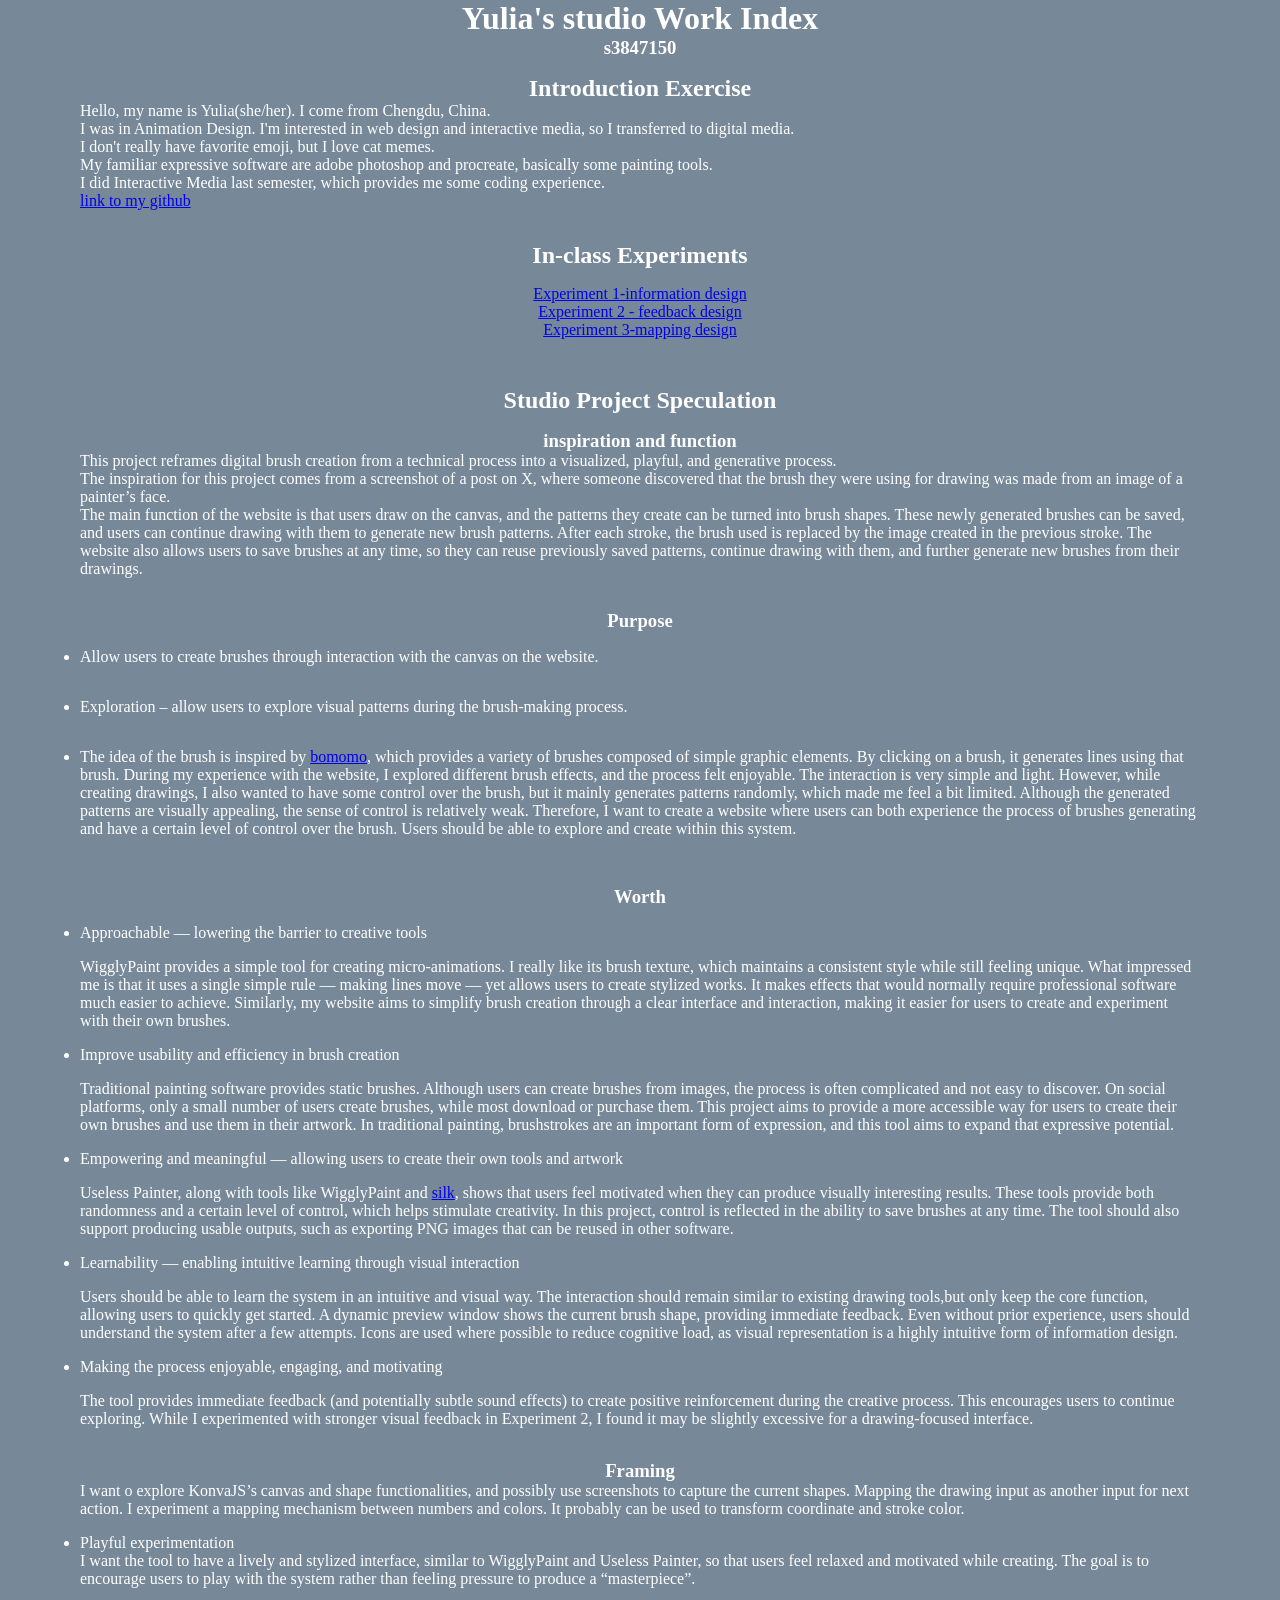
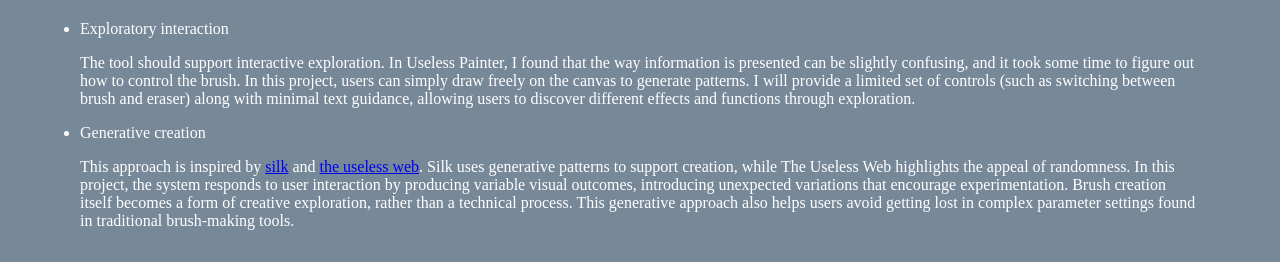
==== index.html @ 3d378698 "changing styles, writing improvements" ====
<!doctype html>
<html lang="en">
<head>
    <meta charset="UTF-8"/>
    <meta name="viewport" content="width=device-width, initial-scale=1.0"/>
    <title>Studio Work Index</title>
    <link rel="stylesheet" href="reset.css"/>
    <link rel="stylesheet" href="style.css"/>
    <link
            rel="icon"
            type="image/png"
            sizes="32x32"
            href="assets/favicon-32x32.png"
    />
</head>
<body>
<main>
    <h1>Yulia's studio Work Index</h1>

    <h3>s3847150</h3>

    <section>
        <h2>Introduction Exercise</h2>

        <p>Hello, my name is Yulia(she/her). I come from Chengdu, China.</p>
        <p>
            I was in Animation Design. I'm interested in web design and
            interactive media, so I transferred to digital media.
        </p>
        <p>I don't really have favorite emoji, but I love cat memes.</p>
        <p>
            My familiar expressive software are adobe photoshop and procreate,
            basically some painting tools.
        </p>
        <p>
            I did Interactive Media last semester, which provides me some coding
            experience.
        </p>

        <a href="https://github.com/yuliax000" target="_blank"
        >link to my github</a
        >
    </section>

    <div>
        <h2>In-class Experiments</h2>
        <div class="experiments">
            <a href="./informationDesignExperiment" id="experiments1">Experiment 1-information design</a>
            <a href="./feedbackDesignExperiment" id="experiments2">Experiment 2 - feedback design</a>
            <a href="./mappingDesignExperiment" id="experiments3">Experiment 3-mapping design</a>
        </div>

    </div>

    <section>
        <h2>Studio Project Speculation</h2>
        <div class="inspiration">
            <h3>inspiration and function</h3>
            <p>This project reframes digital brush creation from a technical process into a visualized, playful, and
                generative process.</p>
            <p>The inspiration for this project comes from a screenshot of a post on X, where someone discovered that
                the
                brush they were using for drawing was made from an image of a painter’s face.</p>
            <p>The main function of the website is that users draw on the canvas, and the patterns they create can be
                turned
                into brush shapes. These newly generated brushes can be saved, and users can continue drawing with them
                to
                generate new brush patterns. After each stroke, the brush used is replaced by the image created in the
                previous stroke. The website also allows users to save brushes at any time, so they can reuse previously
                saved patterns, continue drawing with them, and further generate new brushes from their drawings.</p>
        </div>

        <div class="purpose">
            <h3>Purpose</h3>
            <ul>
                <li>Allow users to create brushes through interaction with the canvas on the website.
                </li>
                <li>Exploration – allow users to explore visual patterns during the brush-making process.</li>
                <li>The idea of the brush is inspired by <a href="https://bomomo.com/">bomomo</a>, which provides a
                    variety of brushes composed of simple graphic elements. By clicking on a brush, it generates lines
                    using
                    that brush. During my experience with the website, I explored different brush effects, and the
                    process
                    felt enjoyable. The interaction is very simple and light. However, while creating drawings, I also
                    wanted
                    to have some control over the brush, but it mainly generates patterns randomly, which made me feel a
                    bit limited. Although the generated patterns are visually appealing, the sense of control is
                    relatively
                    weak. Therefore, I want to create a website where users can both experience the process of brushes
                    generating and have a certain level of control over the brush. Users should be able to explore
                    and create within this system.
                </li>
            </ul>


        </div>

        <div class="worth">
            <h3>Worth</h3>
            <ul>
                <li>Approachable — lowering the barrier to creative tools
                </li>
                <p>WigglyPaint provides a simple tool for creating micro-animations. I really like its brush texture,
                    which maintains a consistent style while still feeling unique. What impressed me is that it uses a
                    single simple rule — making lines move — yet allows users to create stylized works. It makes effects
                    that would normally require professional software much easier to achieve. Similarly, my website aims
                    to simplify brush creation through a clear interface and interaction, making it easier for users to
                    create and experiment with their own brushes.</p>
                <li>Improve usability and efficiency in brush creation</li>
                <p>Traditional painting software provides static brushes. Although users can create brushes from images,
                    the process is often complicated and not easy to discover. On social platforms, only a small number
                    of users create brushes, while most download or purchase them. This project aims to provide a more
                    accessible way for users to create their own brushes and use them in their artwork. In traditional
                    painting, brushstrokes are an important form of expression, and this tool aims to expand that
                    expressive potential.</p>
                <li>Empowering and meaningful — allowing users to create their own tools and artwork
                </li>
                <p>Useless Painter, along with tools like WigglyPaint and <a href="http://weavesilk.com/">silk</a>,
                    shows that users feel motivated when
                    they can produce visually interesting results. These tools provide both randomness and a certain
                    level of control, which helps stimulate creativity. In this project, control is reflected in the
                    ability to save brushes at any time. The tool should also support producing usable outputs, such as
                    exporting PNG images that can be reused in other software.</p>
                <li>Learnability — enabling intuitive learning through visual interaction</li>
                <p>Users should be able to learn the system in an intuitive and visual way. The interaction should
                    remain similar to existing drawing tools,but only keep the core function, allowing users to quickly
                    get started. A dynamic preview
                    window shows the current brush shape, providing immediate feedback. Even without prior experience,
                    users should understand the system after a few attempts. Icons are used where possible to reduce
                    cognitive load, as visual representation is a highly intuitive form of information design.</p>
                <li>Making the process enjoyable, engaging, and motivating</li>
                <p>The tool provides immediate feedback (and potentially subtle sound effects) to create positive
                    reinforcement during the creative process. This encourages users to continue exploring. While I
                    experimented with stronger visual feedback in Experiment 2, I found it may be slightly excessive for
                    a drawing-focused interface.
                </p>
            </ul>


        </div>
        <div class="framing">
            <h3>Framing</h3>
            <ul>
                <p>I want o explore KonvaJS’s canvas and shape functionalities, and possibly use screenshots to capture
                    the current shapes. Mapping the drawing input as another input for next action. I experiment a
                    mapping mechanism between numbers and colors. It probably can be used to transform coordinate and
                    stroke color. </p>
                <li>Playful experimentation
                    <p>I want the tool to have a lively and stylized interface, similar to WigglyPaint and Useless
                        Painter, so that users feel relaxed and motivated while creating. The goal is to encourage users
                        to play with the system rather than feeling pressure to produce a “masterpiece”.</p>
                </li>
                <li>Exploratory interaction</li>
                <p>The tool should support interactive exploration. In Useless Painter, I found that the way
                    information is presented can be slightly confusing, and it took some time to figure out how to
                    control the brush. In this project, users can simply draw freely on the canvas to generate patterns.
                    I will provide a limited set of controls (such as switching between brush and eraser) along with
                    minimal text guidance, allowing users to discover different effects and functions through
                    exploration.</p>
                <li>Generative creation
                </li>
                <p>This approach is inspired by <a href="http://weavesilk.com/">silk</a> and <a
                        href="https://theuselessweb.com/">the useless web</a>. Silk uses
                    generative patterns to support
                    creation, while The Useless Web highlights the appeal of randomness. In this project, the system
                    responds to user interaction by producing variable visual outcomes, introducing unexpected
                    variations that encourage experimentation. Brush creation itself becomes a form of creative
                    exploration, rather than a technical process. This generative approach also helps users avoid
                    getting lost in complex parameter settings found in traditional brush-making tools.</p>
            </ul>


        </div>
    </section>
</main>
</body>
</html>
---- style.css ----
body {
    background-color: lightslategray;
    color: white;
    margin: 0 auto;
}

section {
    margin: 0 auto;
    padding: 1rem 5rem;

}

div {
    margin: 0 auto;
    padding: 1rem 0;

}

h2 {
    text-align: center;

}

h3, h1 {
    text-align: center;
}


.experiments {
    display: flex;
    flex-direction: column;
    align-items: center;
    justify-content: center;
}

li {
    padding: 1rem 0;
}
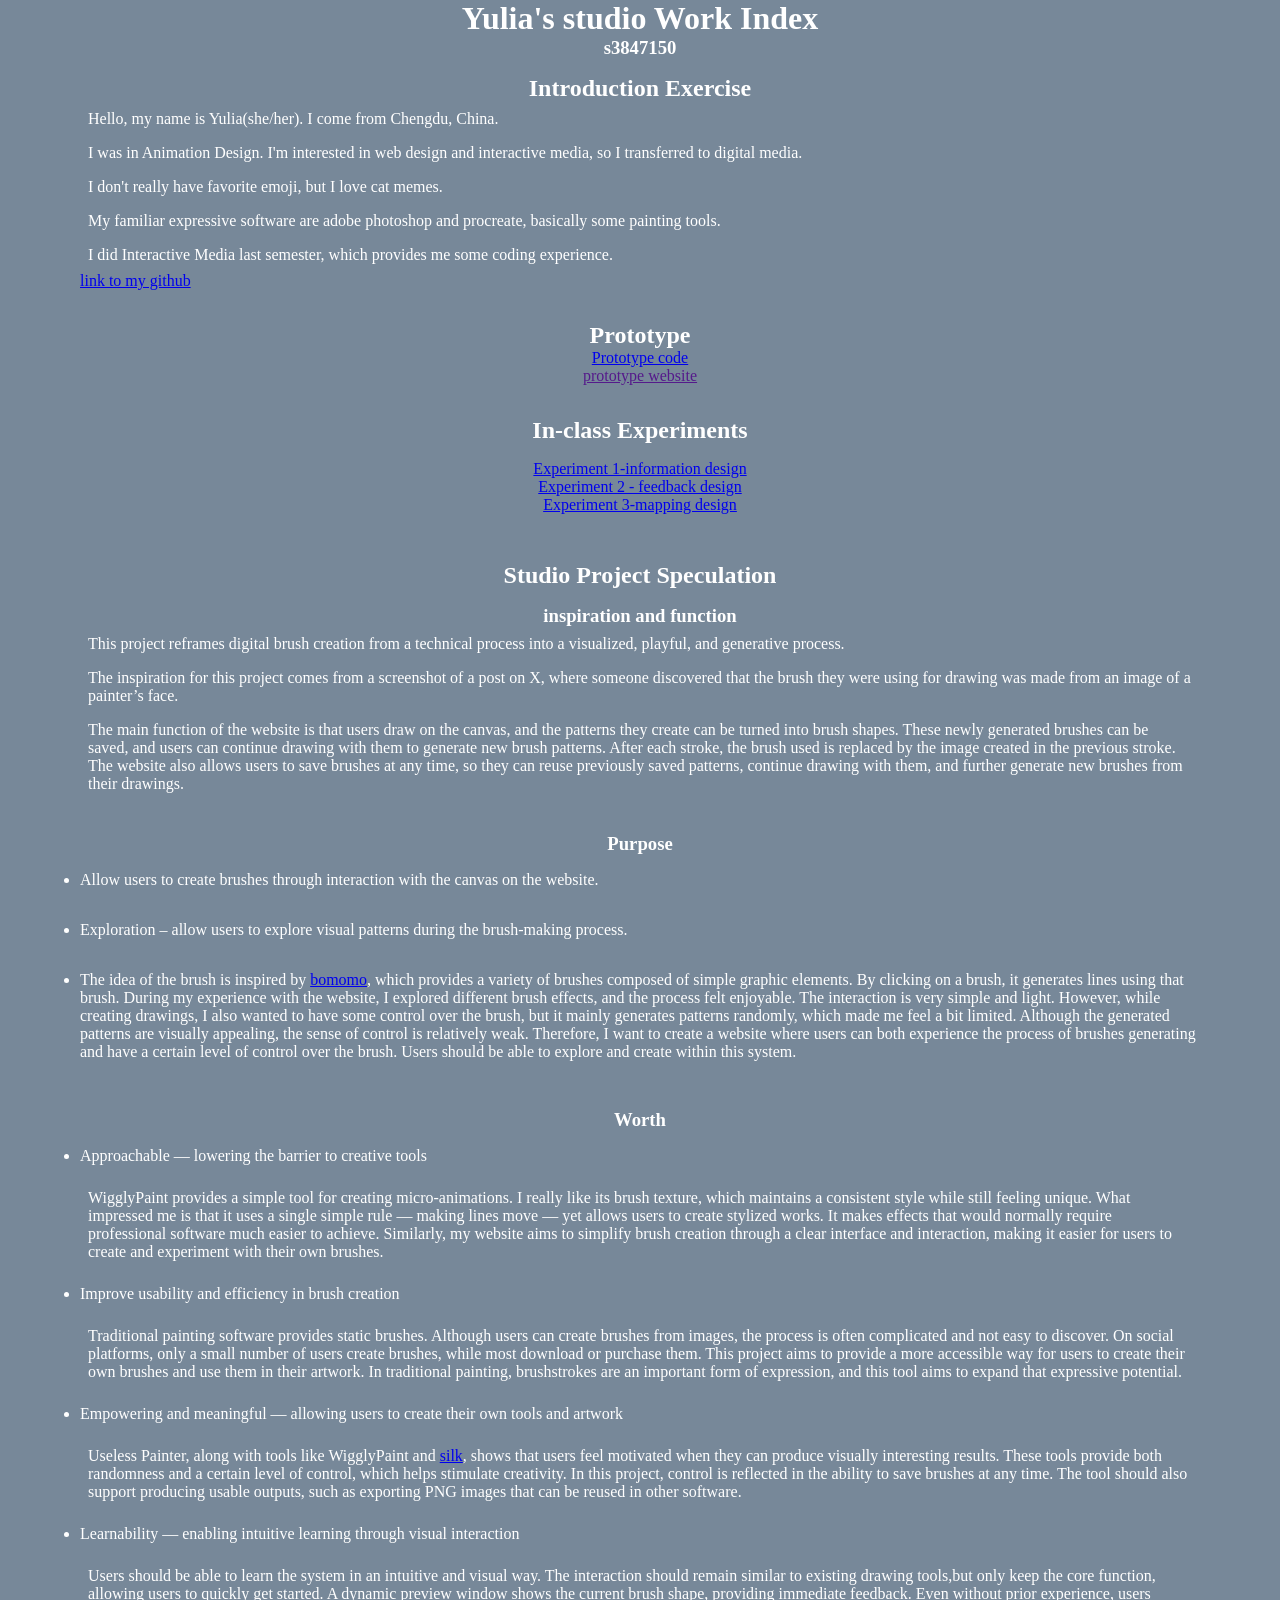
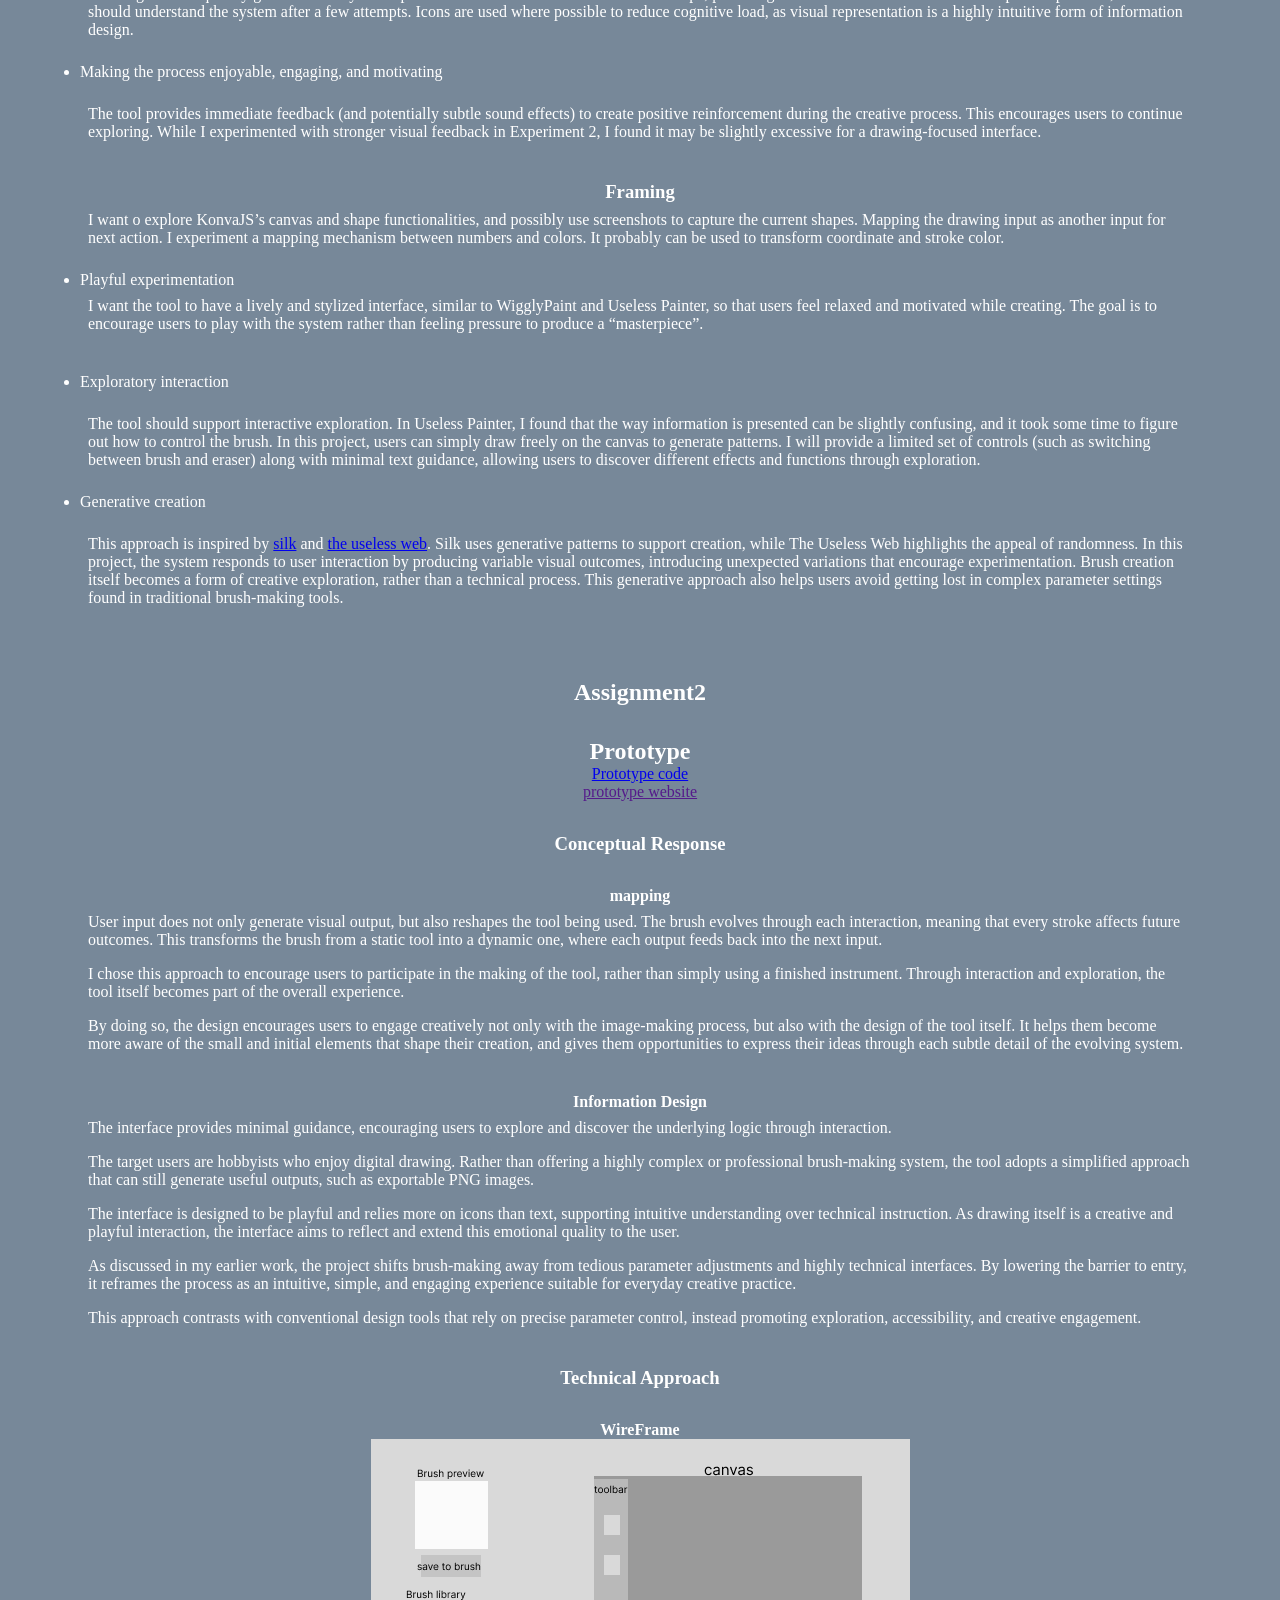
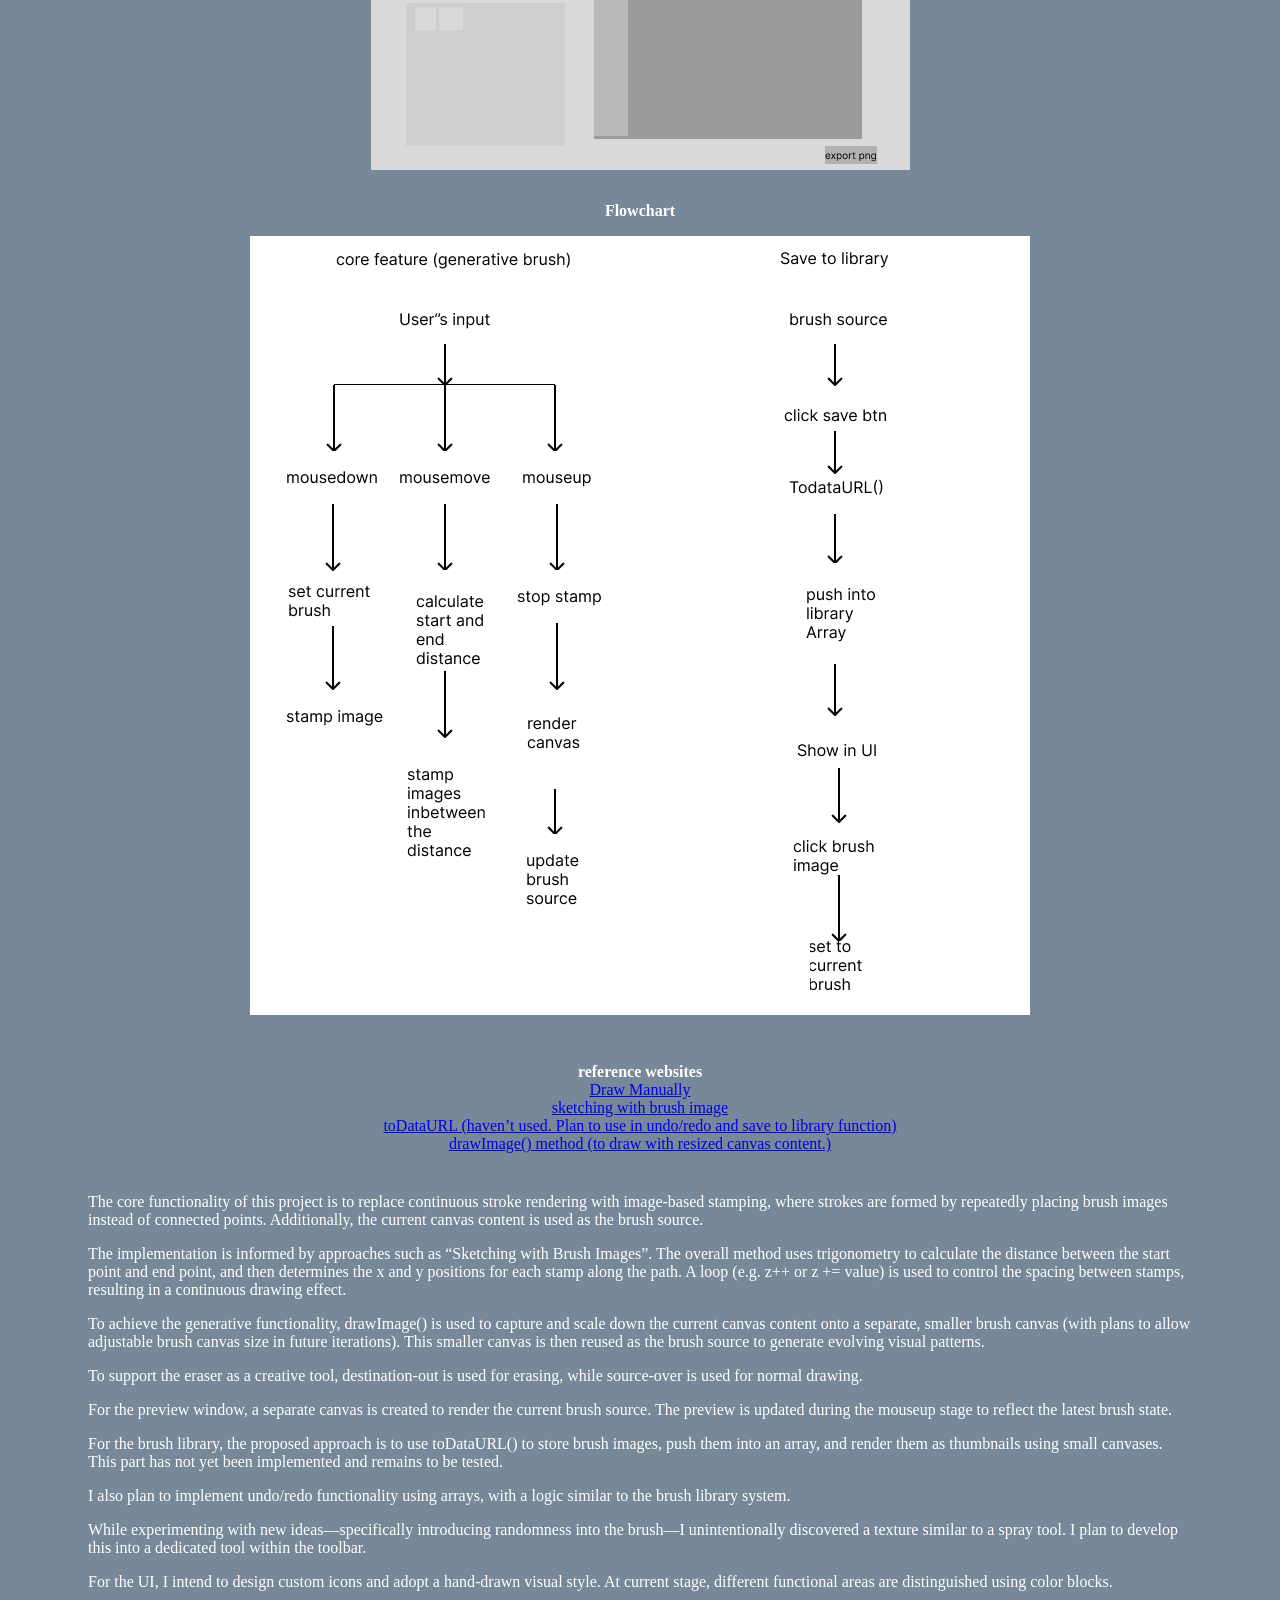
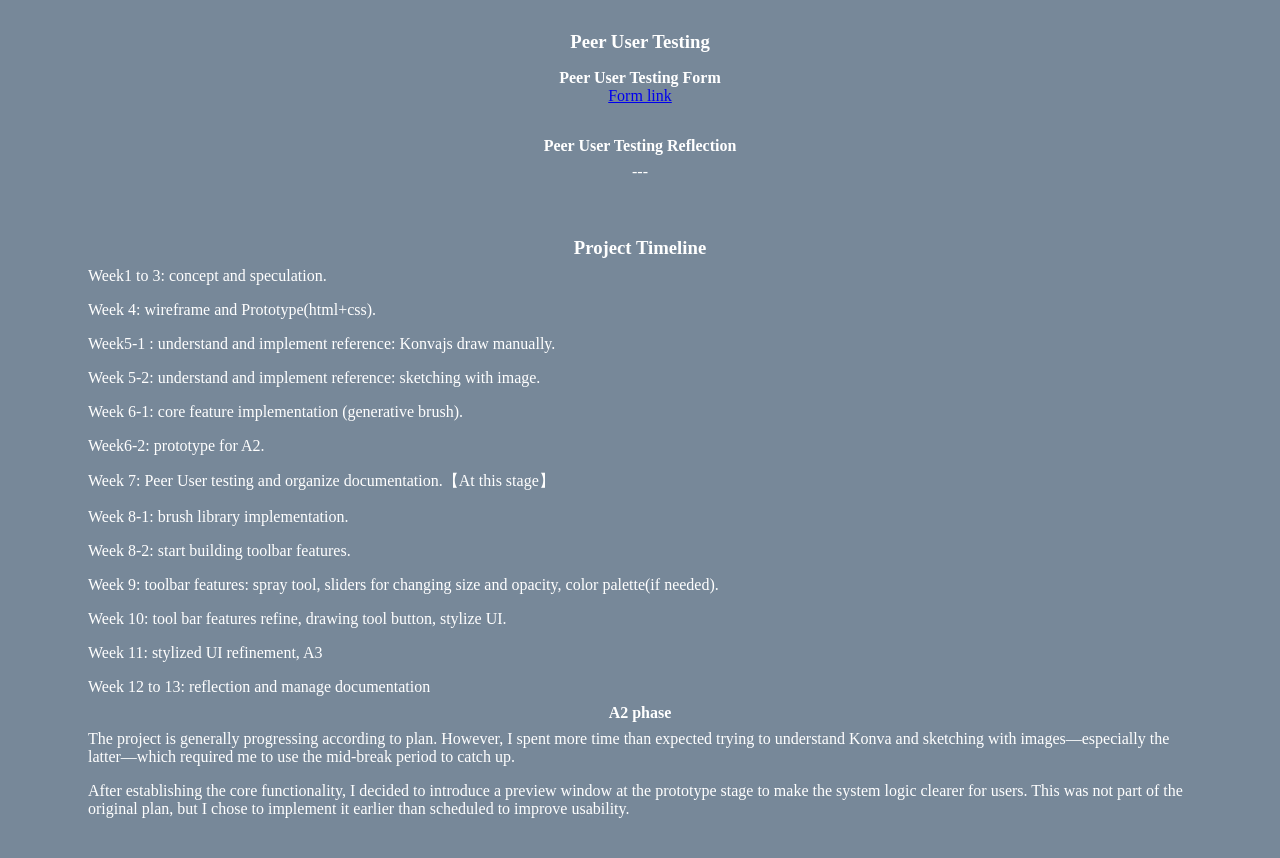
==== commit 33e751ce: "documentation-80%" ====
--- a/index.html
+++ b/index.html
@@ -40,7 +40,15 @@
         <a href="https://github.com/yuliax000" target="_blank"
         >link to my github</a
         >
+
+
     </section>
+    <div class="prototype">
+        <h2>Prototype</h2>
+        <a href="./mediated-expression-brush-maker">Prototype code</a>
+        <a href="">prototype website</a>
+
+    </div>
 
     <div>
         <h2>In-class Experiments</h2>
@@ -172,6 +180,158 @@
 
         </div>
     </section>
+
+
+    <section>
+        <div class="a2">
+            <h2>Assignment2</h2>
+        </div>
+        <div class="prototype">
+            <h2>Prototype</h2>
+            <a href="./mediated-expression-brush-maker">Prototype code</a>
+            <a href="">prototype website</a>
+
+        </div>
+
+
+        <div class="conceptualResponse">
+            <h3>Conceptual Response</h3>
+        </div>
+        <div class="mapping">
+            <h4>mapping</h4>
+            <p>User input does not only generate visual output, but also reshapes the tool being used. The brush evolves
+                through each interaction, meaning that every stroke affects future outcomes. This transforms the brush
+                from a static tool into a dynamic one, where each output feeds back into the next input.</p>
+            <p>I chose this approach to encourage users to participate in the making of the tool, rather than simply
+                using a finished instrument. Through interaction and exploration, the tool itself becomes part of the
+                overall experience.</p>
+            <p>By doing so, the design encourages users to engage creatively not only with the image-making process, but
+                also with the design of the tool itself. It helps them become more aware of the small and initial
+                elements that shape their creation, and gives them opportunities to express their ideas through each
+                subtle detail of the evolving system.</p>
+        </div>
+        <div class="informationDesign">
+            <h4>Information Design</h4>
+            <p>The interface provides minimal guidance, encouraging users to explore and discover the underlying logic
+                through interaction.</p>
+            <p>The target users are hobbyists who enjoy digital drawing. Rather than offering a highly complex or
+                professional brush-making system, the tool adopts a simplified approach that can still generate useful
+                outputs, such as exportable PNG images.</p>
+
+            <p>The interface is designed to be playful and relies more on icons than text, supporting intuitive
+                understanding over technical instruction. As drawing itself is a creative and playful interaction, the
+                interface aims to reflect and extend this emotional quality to the user.</p>
+            <p>As discussed in my earlier work, the project shifts brush-making away from tedious parameter
+                adjustments and highly technical interfaces. By lowering the barrier to entry, it reframes the process
+                as an intuitive, simple, and engaging experience suitable for everyday creative practice.</p>
+            <p>This approach contrasts with conventional design tools that rely on precise parameter control, instead
+                promoting exploration, accessibility, and creative engagement.</p>
+        </div>
+
+
+        <div class="technicalApproach">
+            <h3>
+                Technical Approach
+            </h3>
+        </div>
+        <div class="wireFrame">
+            <h4>WireFrame</h4>
+            <img src="assets/paintYourBrush.png" alt="wireframe">
+
+        </div>
+
+        <div class="workflow">
+            <h4>Flowchart</h4>
+            <div class="workflowimg">
+                <img src="assets/workflow1.png" alt="workflow1">
+                <img src="assets/saveWorkflow.png" alt="saveWorkflow">
+            </div>
+        </div>
+
+        <div class="reference">
+            <h4>reference websites</h4>
+            <a href="https://konvajs.org/docs/sandbox/Free_Drawing.html">Draw Manually</a>
+            <a href="https://web.archive.org/web/20190213134910/http://www.tricedesigns.com/2012/01/04/sketching-with-html5-canvas-and-brush-images/">sketching
+                with brush image</a>
+            <a href="https://developer.mozilla.org/en-US/docs/Web/API/HTMLCanvasElement/toDataURL">toDataURL (haven’t
+                used. Plan to use in undo/redo and save to library function) </a>
+            <a href=" https://developer.mozilla.org/en-US/docs/Web/API/CanvasRenderingContext2D/drawImages">drawImage()
+                method (to draw with resized canvas content.)</a>
+        </div>
+        <div class="technicalDiscussion">
+            <p>The core functionality of this project is to replace continuous stroke rendering with image-based
+                stamping, where strokes are formed by repeatedly placing brush images instead of connected points.
+                Additionally, the current canvas content is used as the brush source.</p>
+            <p>The implementation is informed by approaches such as “Sketching with Brush Images”. The overall method
+                uses trigonometry to calculate the distance between the start point and end point, and then determines
+                the x and y positions for each stamp along the path. A loop (e.g. z++ or z += value) is used to control
+                the spacing between stamps, resulting in a continuous drawing effect.</p>
+            <p>To achieve the generative functionality, drawImage() is used to capture and scale down the current canvas
+                content onto a separate, smaller brush canvas (with plans to allow adjustable brush canvas size in
+                future iterations). This smaller canvas is then reused as the brush source to generate evolving visual
+                patterns.</p>
+            <p>To support the eraser as a creative tool, destination-out is used for erasing, while source-over is used
+                for normal drawing.</p>
+            <p>For the preview window, a separate canvas is created to render the current brush source. The preview is
+                updated during the mouseup stage to reflect the latest brush state.</p>
+            <p>For the brush library, the proposed approach is to use toDataURL() to store brush images, push them into
+                an array, and render them as thumbnails using small canvases. This part has not yet been implemented and
+                remains to be tested.</p>
+            <p>I also plan to implement undo/redo functionality using arrays, with a logic similar to the brush library
+                system.</p>
+            <p>While experimenting with new ideas—specifically introducing randomness into the brush—I unintentionally
+                discovered a texture similar to a spray tool. I plan to develop this into a dedicated tool within the
+                toolbar.</p>
+            <p>For the UI, I intend to design custom icons and adopt a hand-drawn visual style. At current stage,
+                different functional areas are distinguished using color blocks.</p>
+        </div>
+
+        <div class="userTesting">
+            <h3>Peer User Testing</h3>
+            <div class="testingForm">
+                <h4>Peer User Testing Form</h4>
+                <a href="https://forms.cloud.microsoft/r/tMvCRnWhTT">Form link</a>
+
+            </div>
+
+            <div class="testingReflection">
+                <h4>Peer User Testing Reflection</h4>
+                <p>---</p>
+
+            </div>
+
+        </div>
+
+        <div class="timeline">
+            <h3>Project Timeline</h3>
+            <p>Week1 to 3: concept and speculation.</p>
+            <p>Week 4: wireframe and Prototype(html+css).</p>
+            <p>Week5-1 : understand and implement reference: Konvajs draw manually.</p>
+            <p>Week 5-2: understand and implement reference: sketching with image.</p>
+            <p>Week 6-1: core feature implementation (generative brush).</p>
+            <p>Week6-2: prototype for A2.</p>
+            <p>Week 7: Peer User testing and organize documentation.【At this stage】</p>
+            <p>Week 8-1: brush library implementation.</p>
+            <p>Week 8-2: start building toolbar features.</p>
+            <p>Week 9: toolbar features: spray tool, sliders for changing size and opacity, color palette(if
+                needed).</p>
+            <p>Week 10: tool bar features refine, drawing tool button, stylize UI.</p>
+            <p>Week 11: stylized UI refinement, A3</p>
+            <p>Week 12 to 13: reflection and manage documentation</p>
+
+
+            <h4>A2 phase</h4>
+            <p>The project is generally progressing according to plan. However, I spent more time than expected trying
+                to understand Konva and sketching with images—especially the latter—which required me to use the
+                mid-break period to catch up.</p>
+            <p>After establishing the core functionality, I decided to introduce a preview window at the prototype stage
+                to make the system logic clearer for users. This was not part of the original plan, but I chose to
+                implement it earlier than scheduled to improve usability.</p>
+        </div>
+
+    </section>
+
+
 </main>
 </body>
 </html>
--- a/style.css
+++ b/style.css
@@ -21,10 +21,13 @@
 
 }
 
-h3, h1 {
+h3, h1, h4 {
     text-align: center;
 }
 
+p {
+    padding: 0.5rem;
+}
 
 .experiments {
     display: flex;
@@ -37,3 +40,53 @@
     padding: 1rem 0;
 }
 
+.wireFrame {
+    display: flex;
+    flex-direction: column;
+    justify-content: center;
+    align-items: center;
+}
+
+.workflow {
+
+    display: flex;
+    flex-direction: column;
+    justify-content: center;
+    align-items: center;
+}
+
+.workflowimg {
+    display: flex;
+    flex-direction: row;
+    justify-content: center;
+    align-items: center;
+}
+
+.reference {
+    display: flex;
+    flex-direction: column;
+    justify-content: center;
+    align-items: center;
+}
+
+.testingForm {
+    display: flex;
+    flex-direction: column;
+    justify-content: center;
+    align-items: center;
+
+}
+
+.prototype {
+    display: flex;
+    flex-direction: column;
+    justify-content: center;
+    align-items: center;
+}
+
+.testingReflection {
+    display: flex;
+    flex-direction: column;
+    justify-content: center;
+    align-items: center;
+}
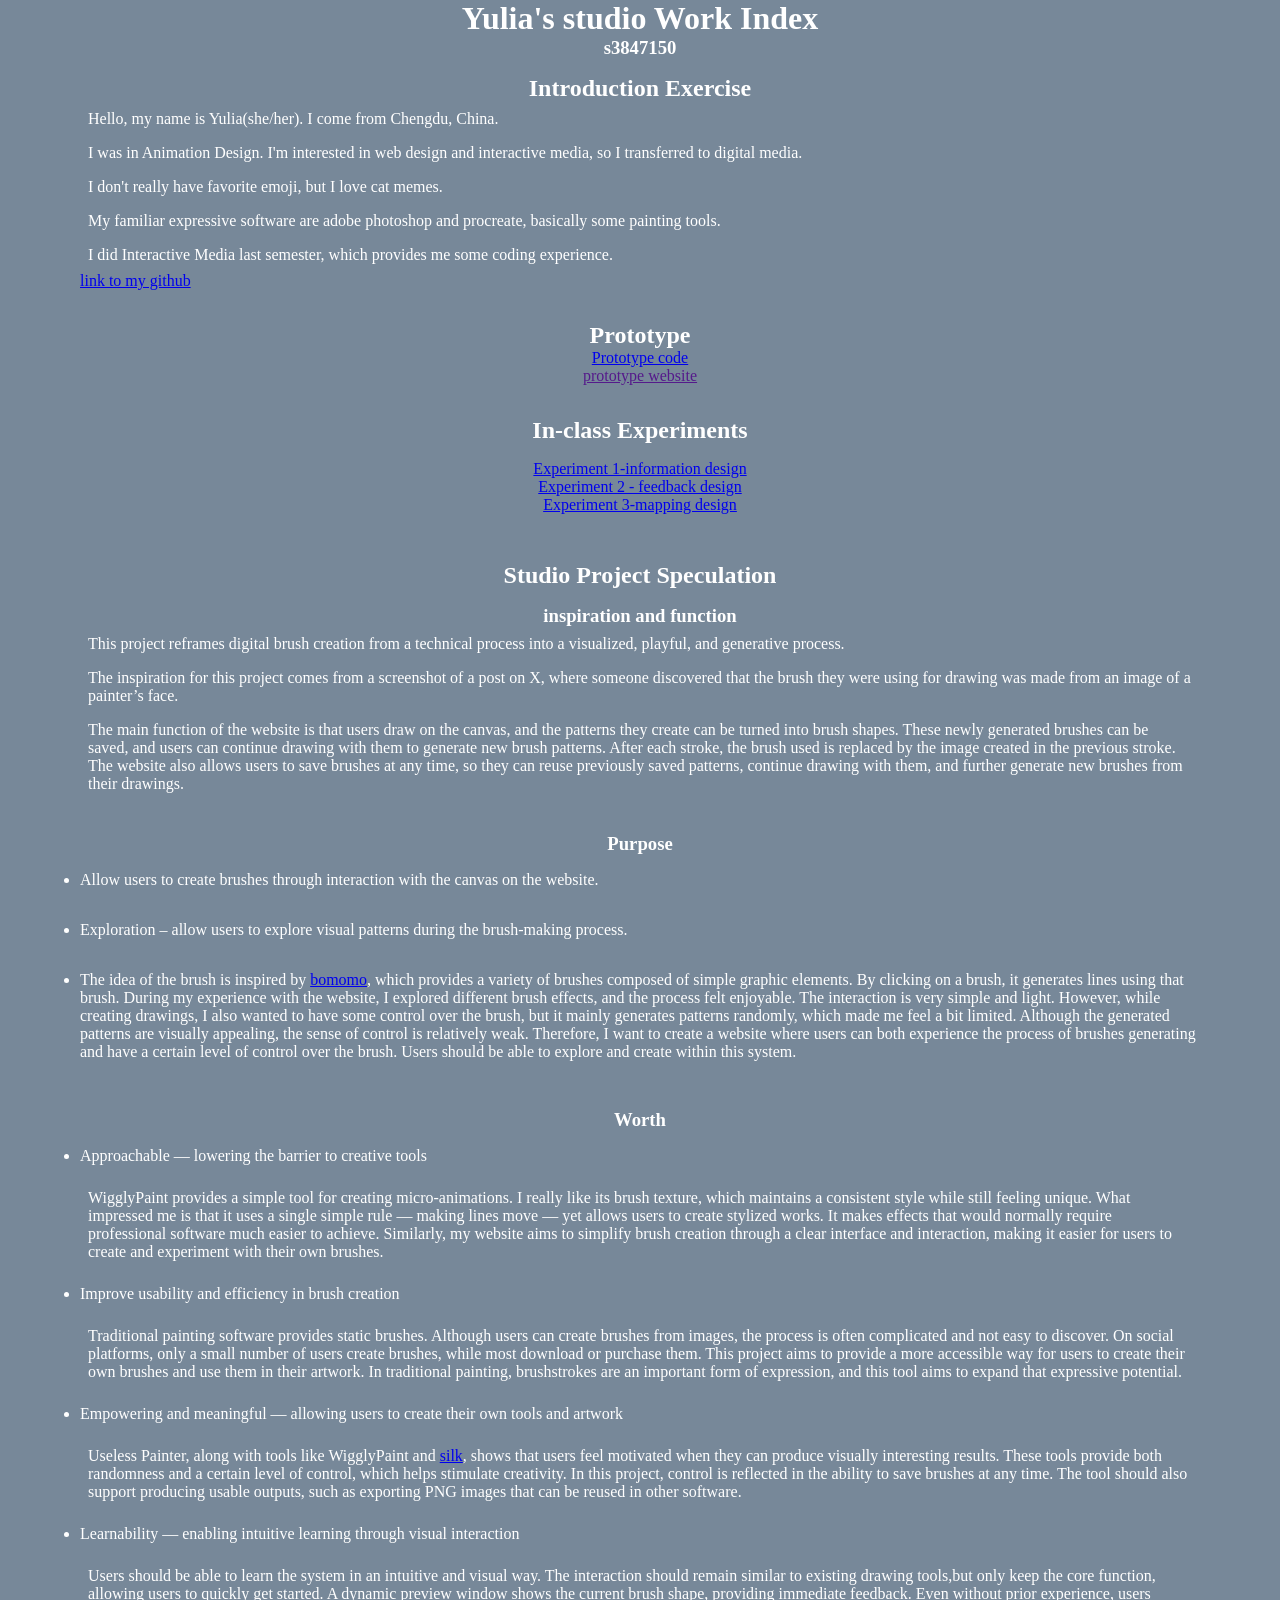
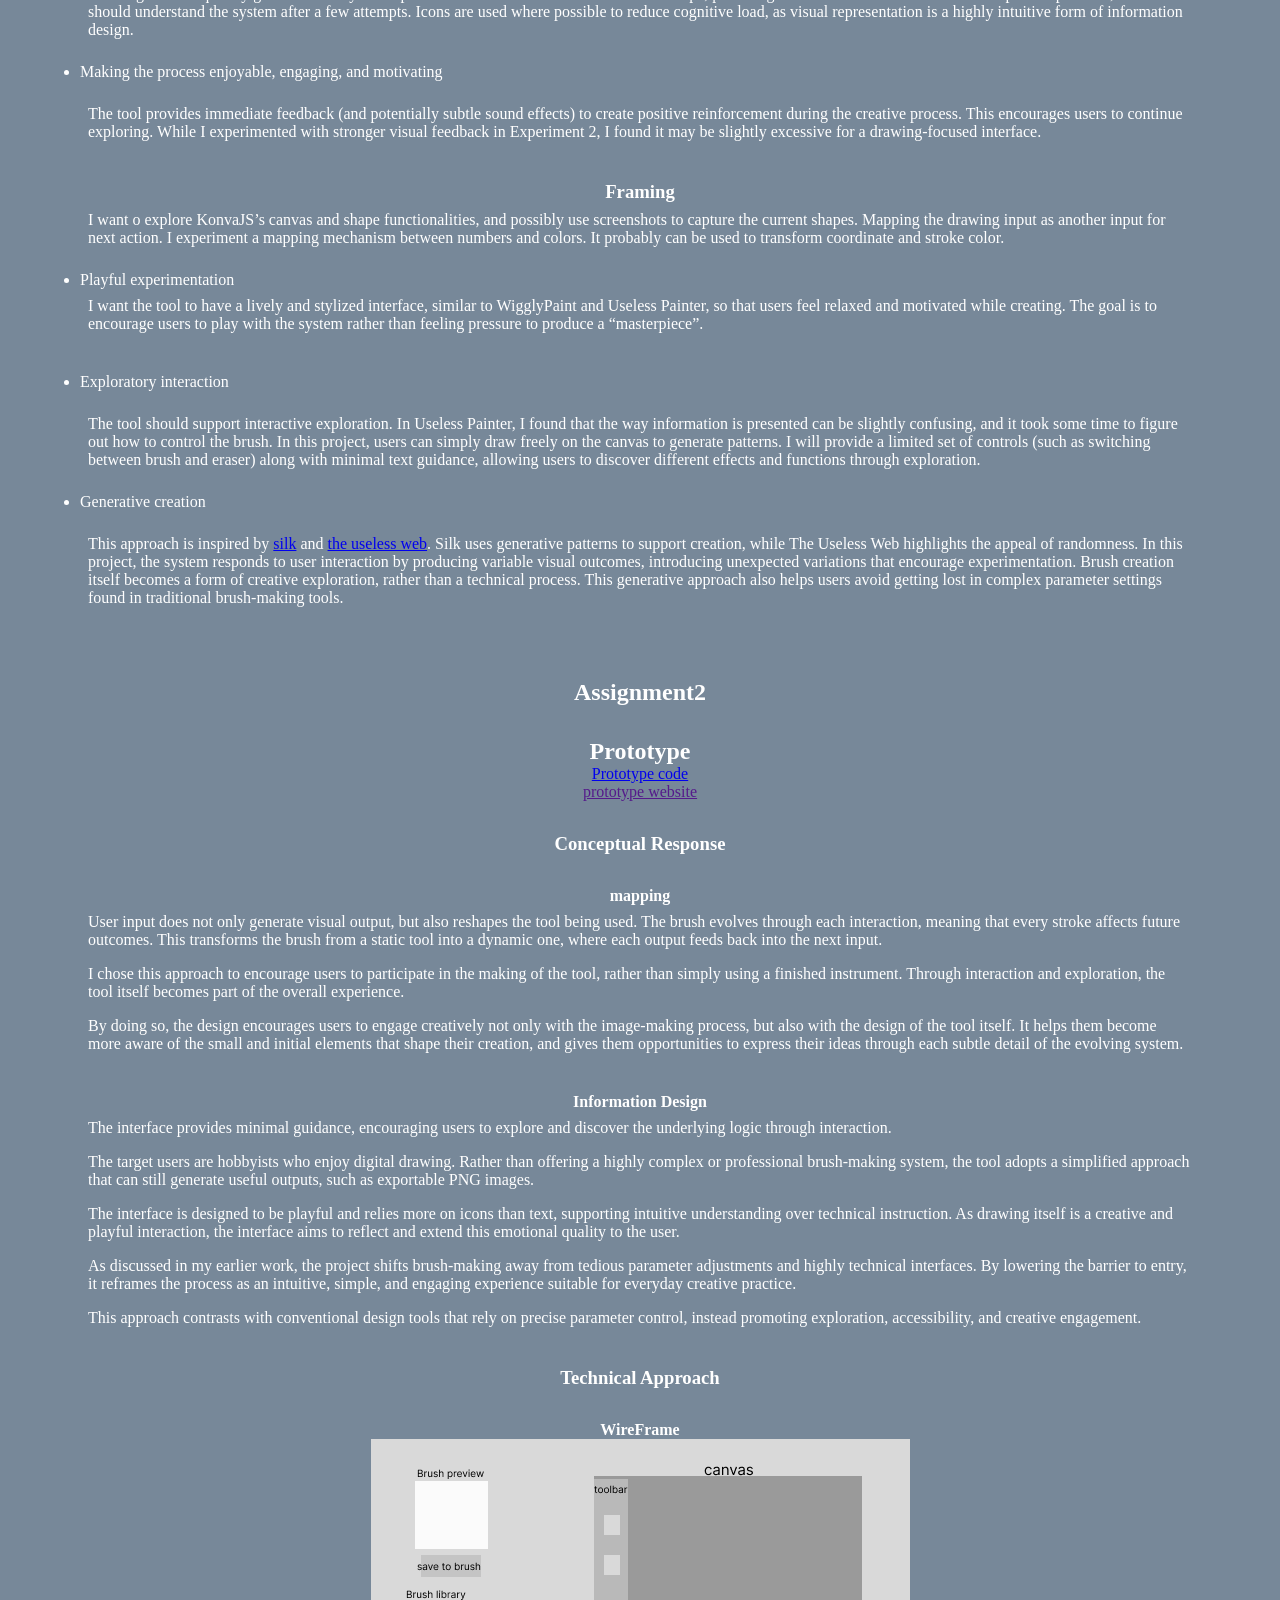
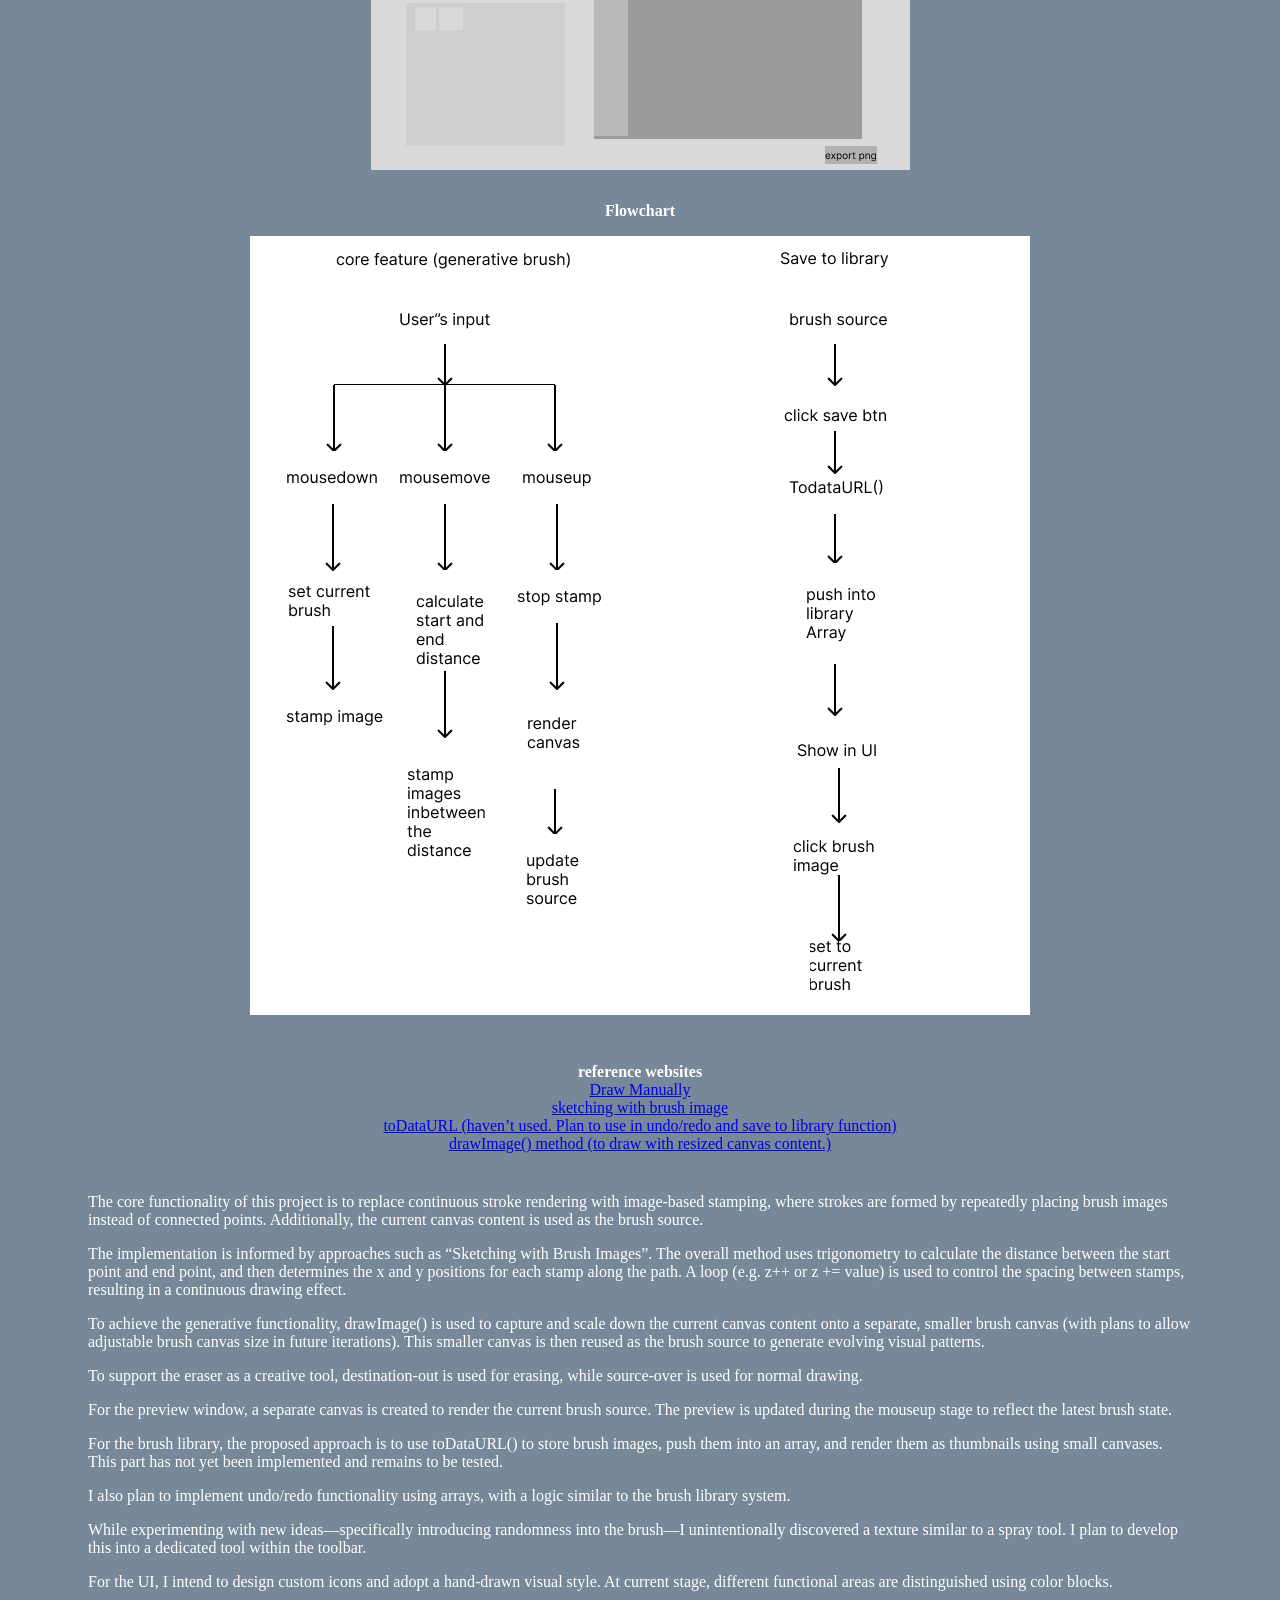
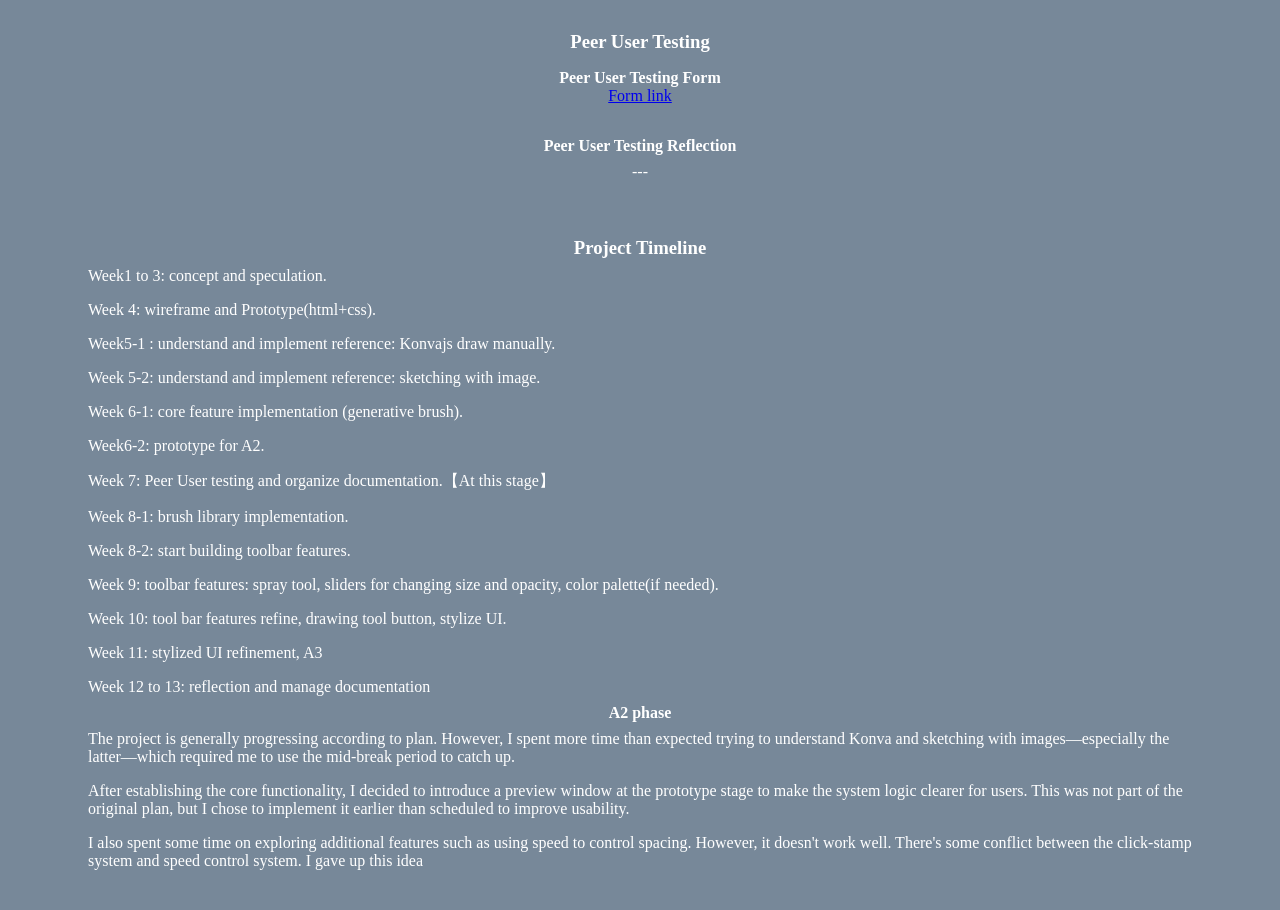
==== commit 2a4edde4: "text change" ====
--- a/index.html
+++ b/index.html
@@ -327,6 +327,9 @@
             <p>After establishing the core functionality, I decided to introduce a preview window at the prototype stage
                 to make the system logic clearer for users. This was not part of the original plan, but I chose to
                 implement it earlier than scheduled to improve usability.</p>
+            <p>I also spent some time on exploring additional features such as using speed to control spacing. However,
+                it doesn't work well. There's some conflict between the click-stamp system and speed control system. I
+                gave up this idea</p>
         </div>
 
     </section>
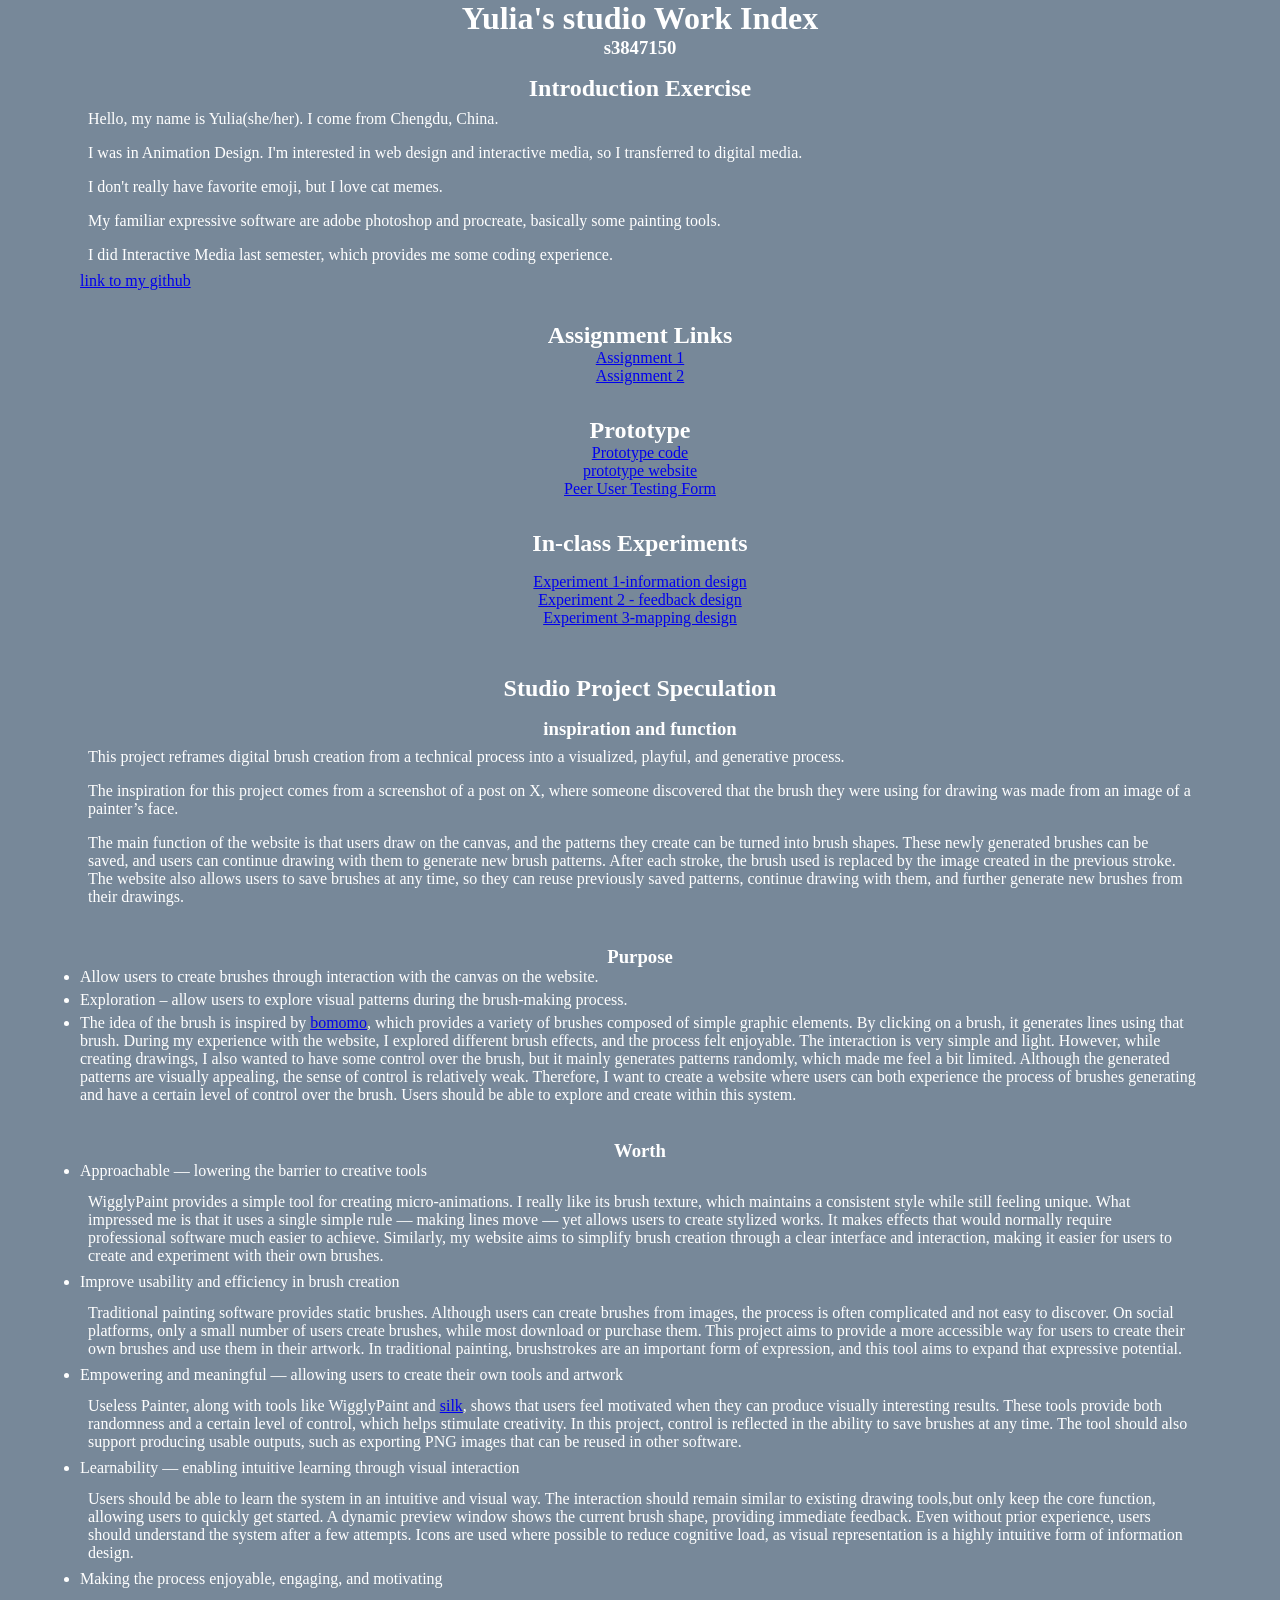
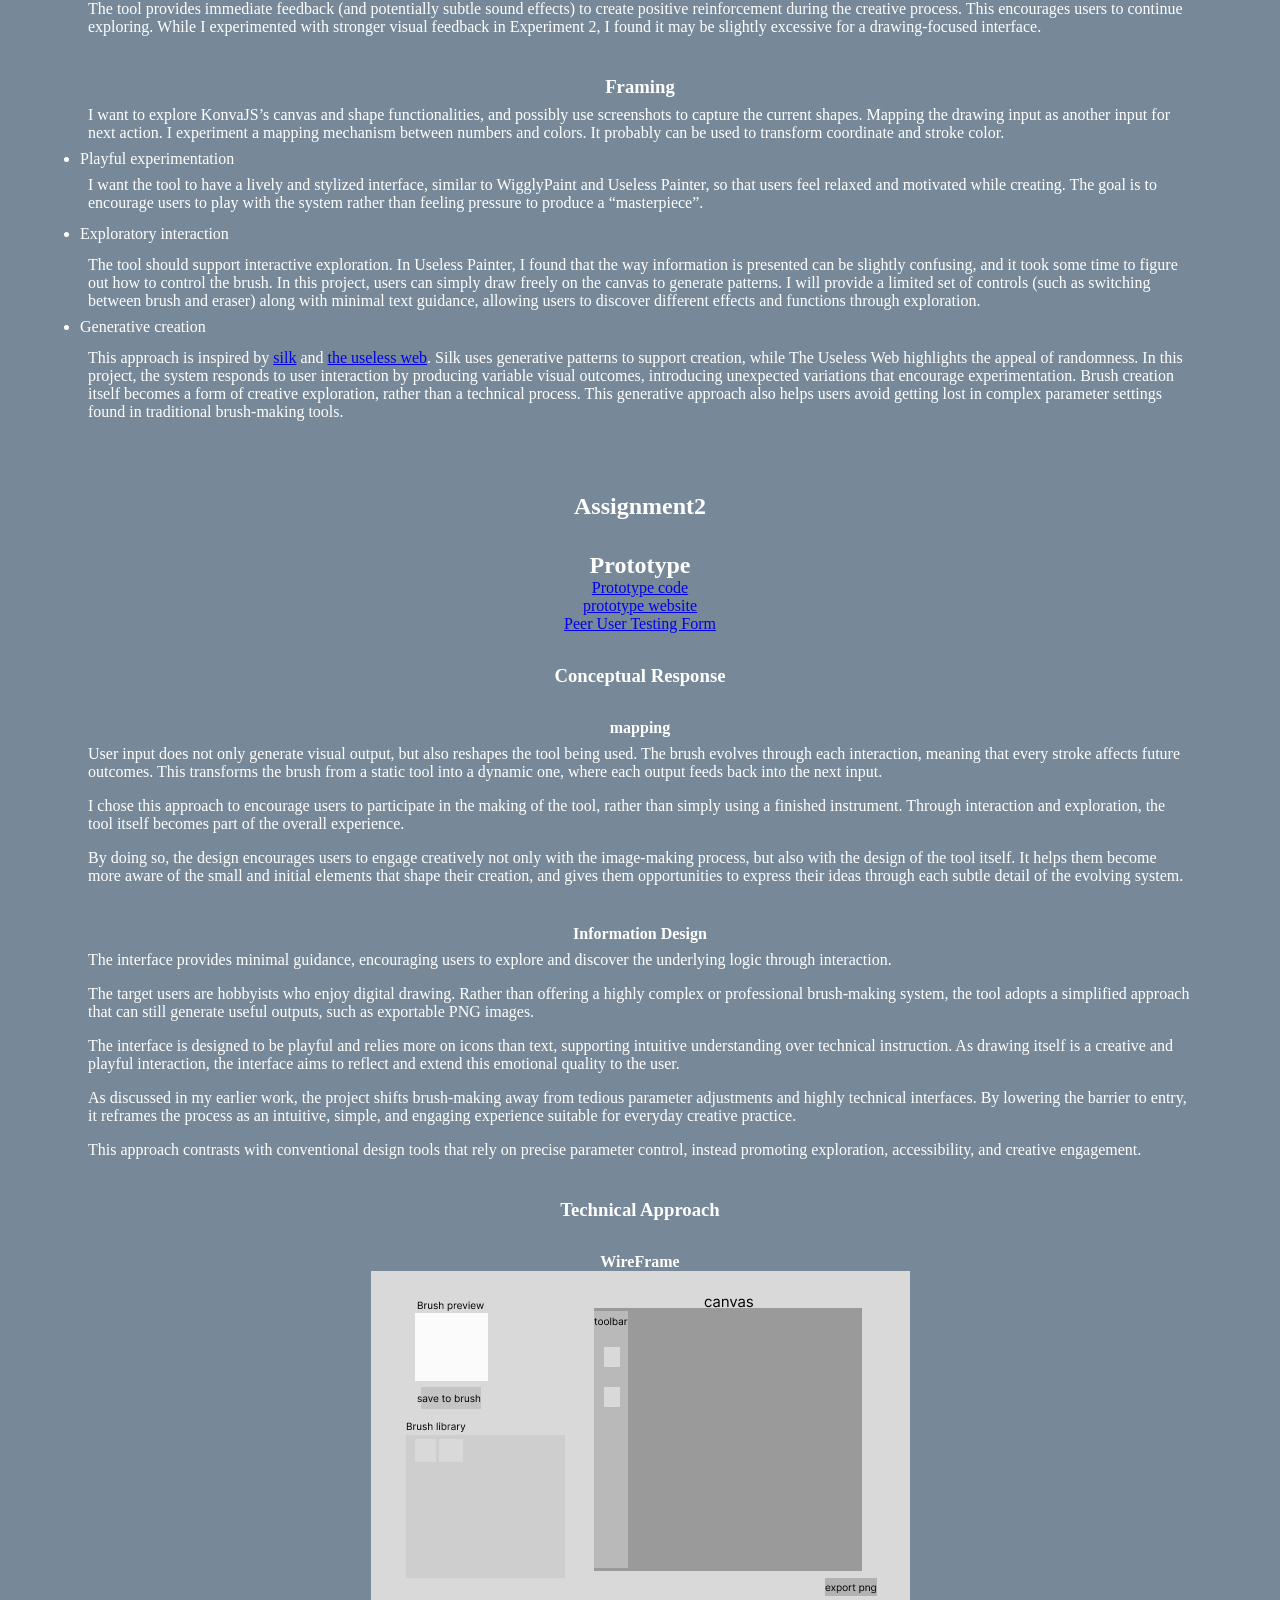
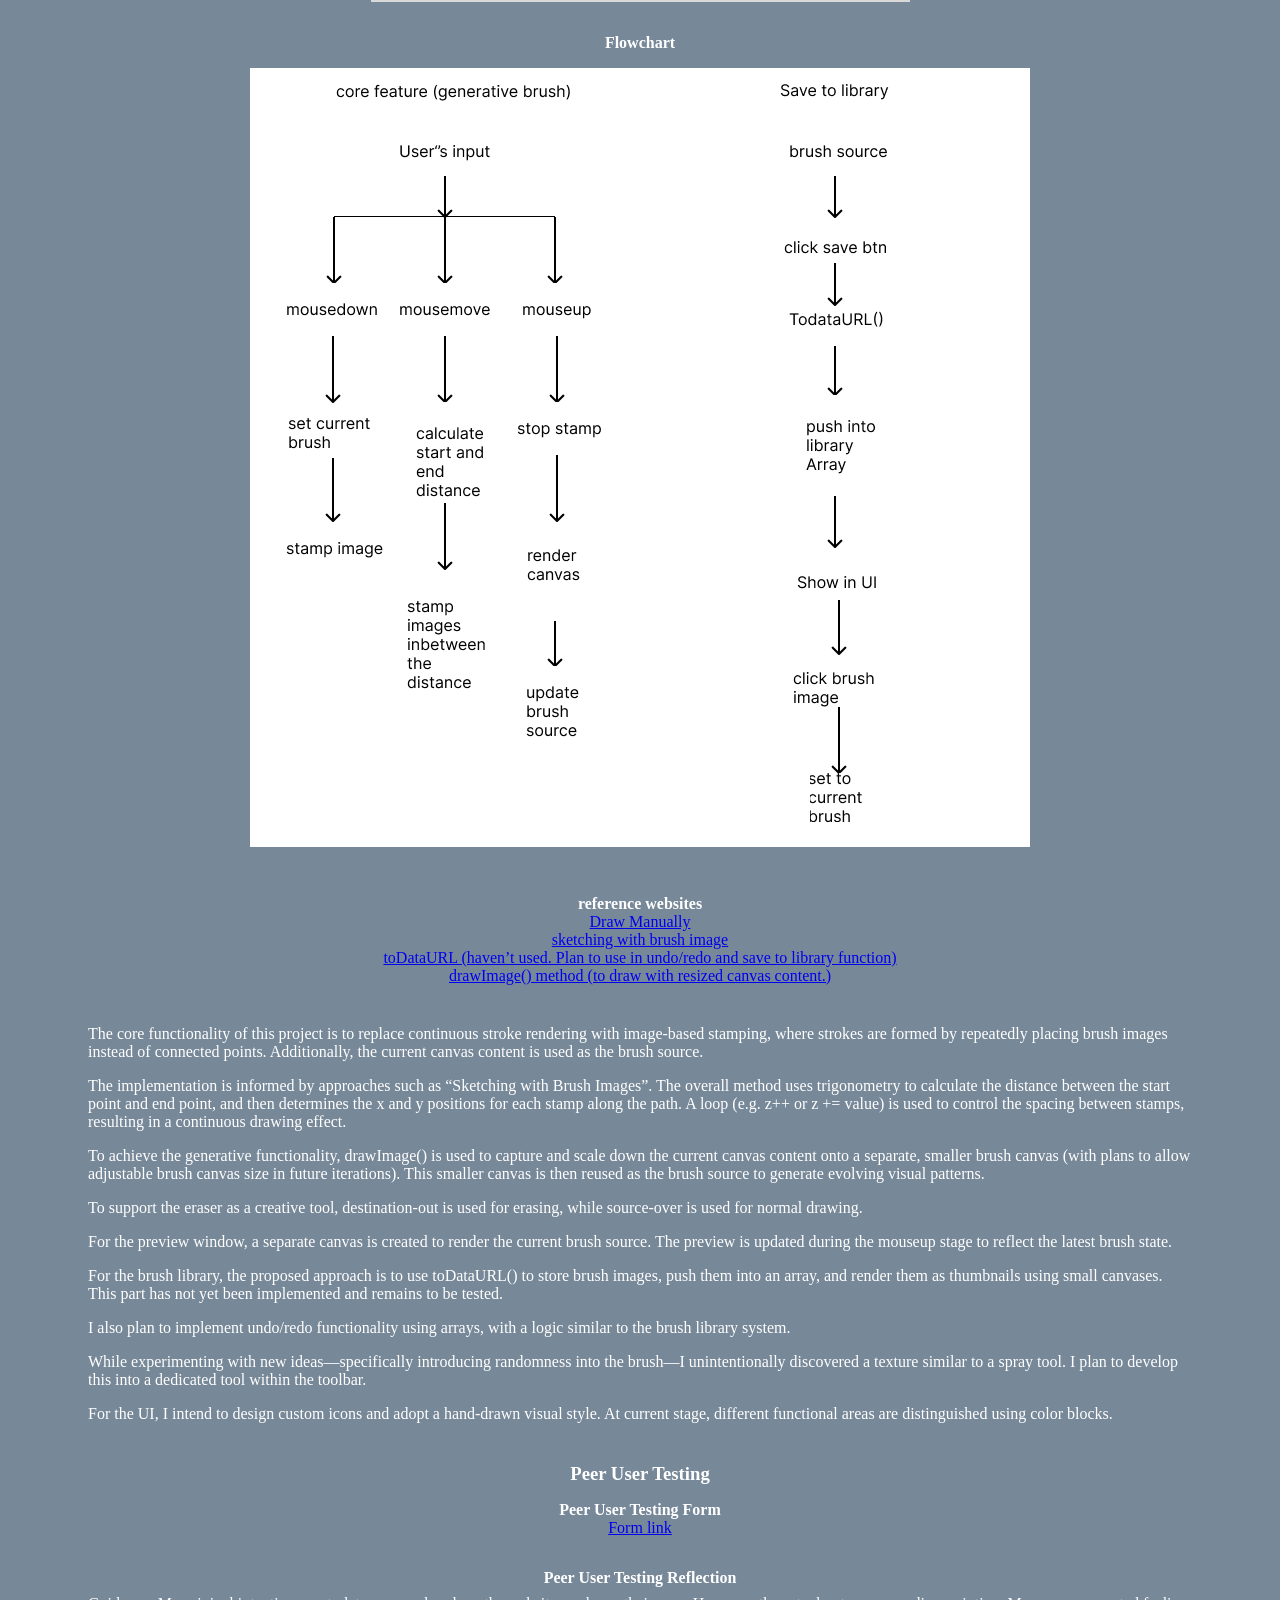
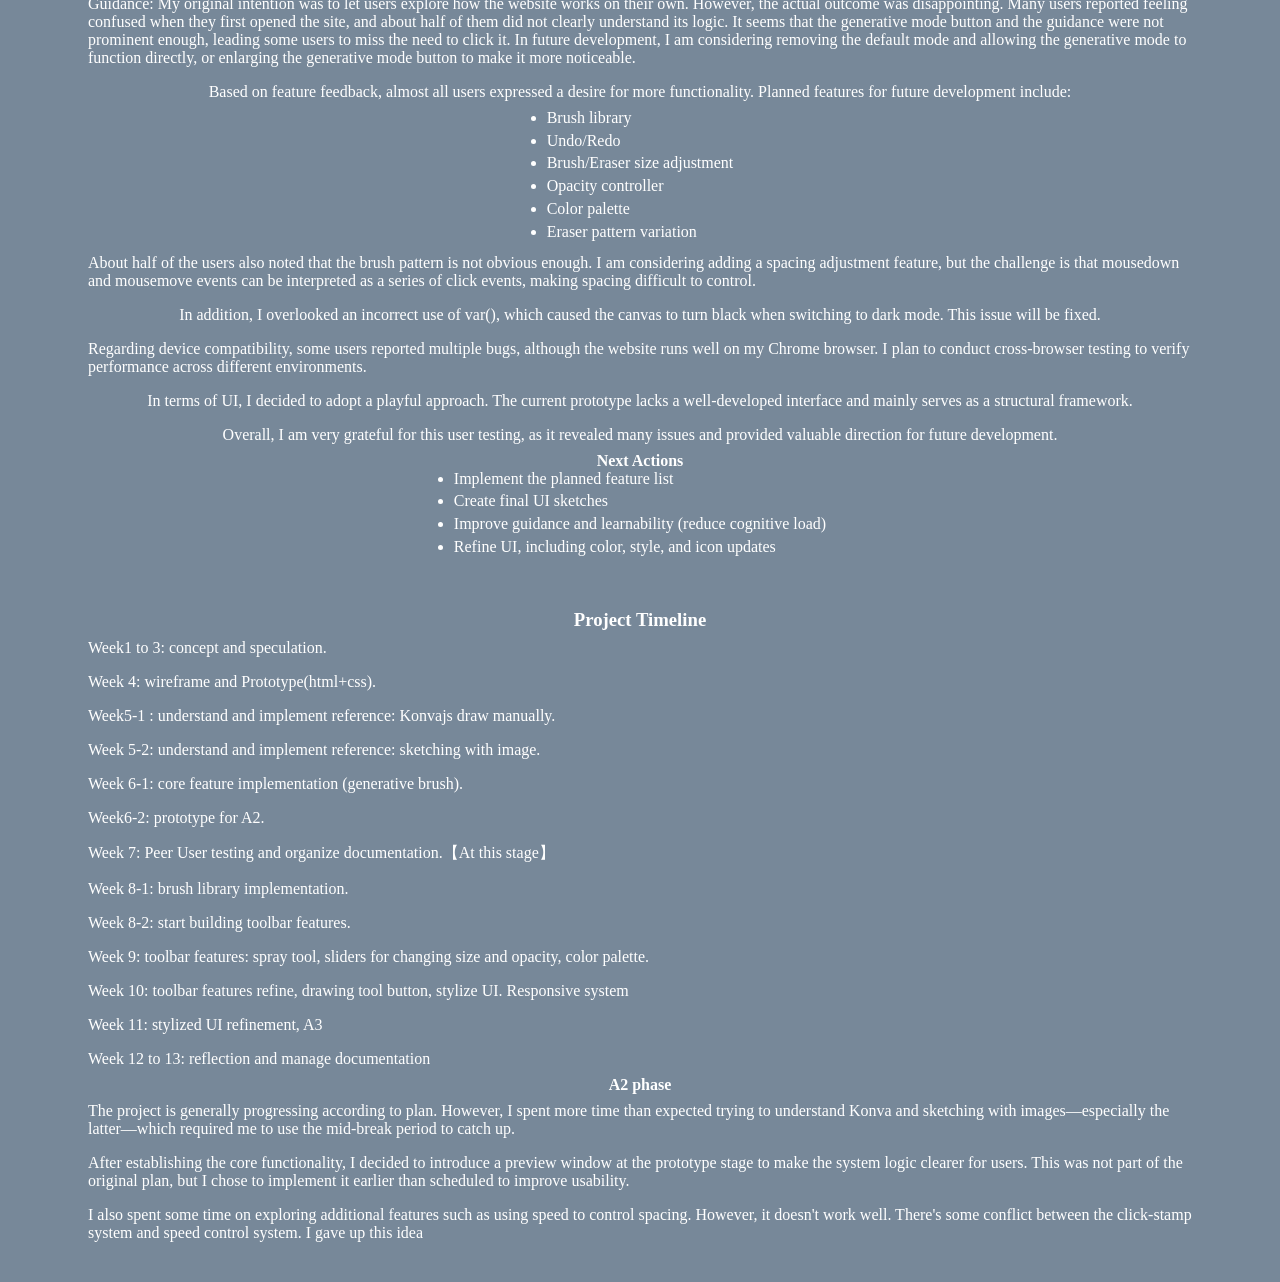
==== commit 72a0f73d: "adding testing reflection" ====
--- a/index.html
+++ b/index.html
@@ -41,12 +41,21 @@
         >link to my github</a
         >
 
-
     </section>
+
+    <div class="pageLink">
+        <h2>Assignment Links</h2>
+        <a href="#a1Container">Assignment 1</a>
+        <a href="#a2Container">Assignment 2</a>
+    </div>
+
+
     <div class="prototype">
         <h2>Prototype</h2>
-        <a href="./mediated-expression-brush-maker">Prototype code</a>
-        <a href="">prototype website</a>
+        <a href="https://github.com/yuliax000/mediated-expression-brush-maker/tree/prototype">Prototype code</a>
+        <a href="https://brushmaker.netlify.app/">prototype website</a>
+        <a href="https://forms.cloud.microsoft/?redirecturl=https%3a%2f%2fforms.cloud.microsoft%2fPages%2fDesignPageV2.aspx%3fprevorigin%3dMarketing%26origin%3dNeoPortalPage%26subpage%3ddesign%26FormId%3dcTYy0b7NF0S01L2yS1ExaxNfHBOG7K5CiuYoEDeMwexUM1pCTTlKUVdKWEUxMk5ZWEQyTlBHNTBGUy4u&auth_pvr=OrgId">Peer
+            User Testing Form</a>
 
     </div>
 
@@ -60,7 +69,7 @@
 
     </div>
 
-    <section>
+    <section id="a1Container">
         <h2>Studio Project Speculation</h2>
         <div class="inspiration">
             <h3>inspiration and function</h3>
@@ -149,7 +158,7 @@
         <div class="framing">
             <h3>Framing</h3>
             <ul>
-                <p>I want o explore KonvaJS’s canvas and shape functionalities, and possibly use screenshots to capture
+                <p>I want to explore KonvaJS’s canvas and shape functionalities, and possibly use screenshots to capture
                     the current shapes. Mapping the drawing input as another input for next action. I experiment a
                     mapping mechanism between numbers and colors. It probably can be used to transform coordinate and
                     stroke color. </p>
@@ -182,14 +191,16 @@
     </section>
 
 
-    <section>
+    <section id="a2Container">
         <div class="a2">
             <h2>Assignment2</h2>
         </div>
         <div class="prototype">
             <h2>Prototype</h2>
-            <a href="./mediated-expression-brush-maker">Prototype code</a>
-            <a href="">prototype website</a>
+            <a href="https://github.com/yuliax000/mediated-expression-brush-maker/tree/prototype">Prototype code</a>
+            <a href="https://brushmaker.netlify.app/">prototype website</a>
+            <a href="https://forms.cloud.microsoft/?redirecturl=https%3a%2f%2fforms.cloud.microsoft%2fPages%2fDesignPageV2.aspx%3fprevorigin%3dMarketing%26origin%3dNeoPortalPage%26subpage%3ddesign%26FormId%3dcTYy0b7NF0S01L2yS1ExaxNfHBOG7K5CiuYoEDeMwexUM1pCTTlKUVdKWEUxMk5ZWEQyTlBHNTBGUy4u&auth_pvr=OrgId">Peer
+                User Testing Form</a>
 
         </div>
 
@@ -296,7 +307,42 @@
 
             <div class="testingReflection">
                 <h4>Peer User Testing Reflection</h4>
-                <p>---</p>
+                <p>Guidance: My original intention was to let users explore how the website works on their own. However,
+                    the actual outcome was disappointing. Many users reported feeling confused when they first opened
+                    the site, and about half of them did not clearly understand its logic. It seems that the generative
+                    mode button and the guidance were not prominent enough, leading some users to miss the need to click
+                    it. In future development, I am considering removing the default mode and allowing the generative
+                    mode to function directly, or enlarging the generative mode button to make it more noticeable.</p>
+                <p>Based on feature feedback, almost all users expressed a desire for more functionality. Planned
+                    features for future development include:</p>
+                <ul>
+                    <li>Brush library</li>
+                    <li>Undo/Redo</li>
+                    <li>Brush/Eraser size adjustment</li>
+                    <li>Opacity controller</li>
+                    <li>Color palette</li>
+                    <li>Eraser pattern variation</li>
+                </ul>
+
+                <p>About half of the users also noted that the brush pattern is not obvious enough. I am considering
+                    adding a spacing adjustment feature, but the challenge is that mousedown and mousemove events can be
+                    interpreted as a series of click events, making spacing difficult to control.</p>
+                <p>In addition, I overlooked an incorrect use of var(), which caused the canvas to turn black when
+                    switching to dark mode. This issue will be fixed.</p>
+                <p>Regarding device compatibility, some users reported multiple bugs, although the website runs well on
+                    my Chrome browser. I plan to conduct cross-browser testing to verify performance across different
+                    environments.</p>
+                <p>In terms of UI, I decided to adopt a playful approach. The current prototype lacks a well-developed
+                    interface and mainly serves as a structural framework.</p>
+                <p>Overall, I am very grateful for this user testing, as it revealed many issues and provided valuable
+                    direction for future development.</p>
+                <h4>Next Actions</h4>
+                <ul>
+                    <li>Implement the planned feature list</li>
+                    <li>Create final UI sketches</li>
+                    <li>Improve guidance and learnability (reduce cognitive load)</li>
+                    <li>Refine UI, including color, style, and icon updates</li>
+                </ul>
 
             </div>
 
@@ -313,9 +359,8 @@
             <p>Week 7: Peer User testing and organize documentation.【At this stage】</p>
             <p>Week 8-1: brush library implementation.</p>
             <p>Week 8-2: start building toolbar features.</p>
-            <p>Week 9: toolbar features: spray tool, sliders for changing size and opacity, color palette(if
-                needed).</p>
-            <p>Week 10: tool bar features refine, drawing tool button, stylize UI.</p>
+            <p>Week 9: toolbar features: spray tool, sliders for changing size and opacity, color palette.</p>
+            <p>Week 10: toolbar features refine, drawing tool button, stylize UI. Responsive system</p>
             <p>Week 11: stylized UI refinement, A3</p>
             <p>Week 12 to 13: reflection and manage documentation</p>
 
@@ -332,6 +377,7 @@
                 gave up this idea</p>
         </div>
 
+
     </section>
 
 
--- a/style.css
+++ b/style.css
@@ -89,4 +89,16 @@
     flex-direction: column;
     justify-content: center;
     align-items: center;
+}
+
+.pageLink {
+    display: flex;
+    flex-direction: column;
+    justify-content: center;
+    align-items: center;
+}
+
+li {
+    padding: 0;
+    margin-bottom: 0.3rem;
 }
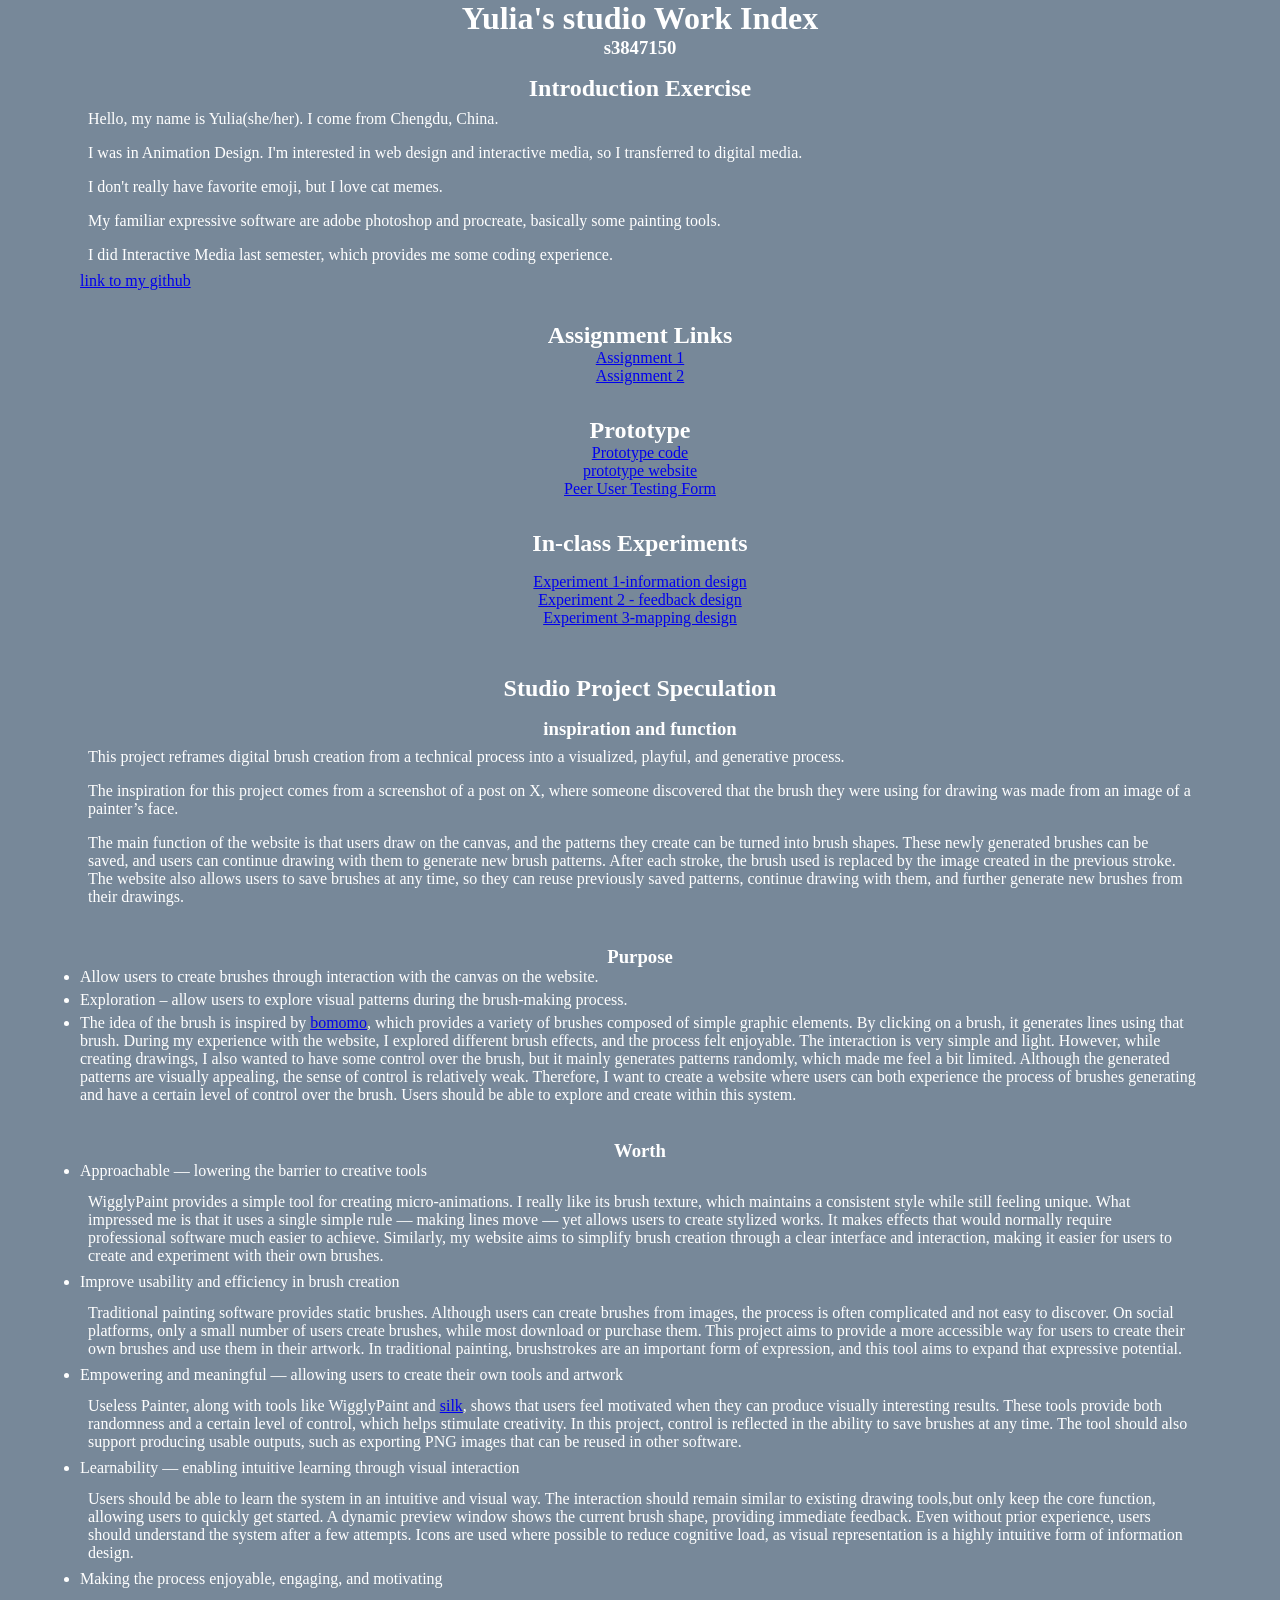
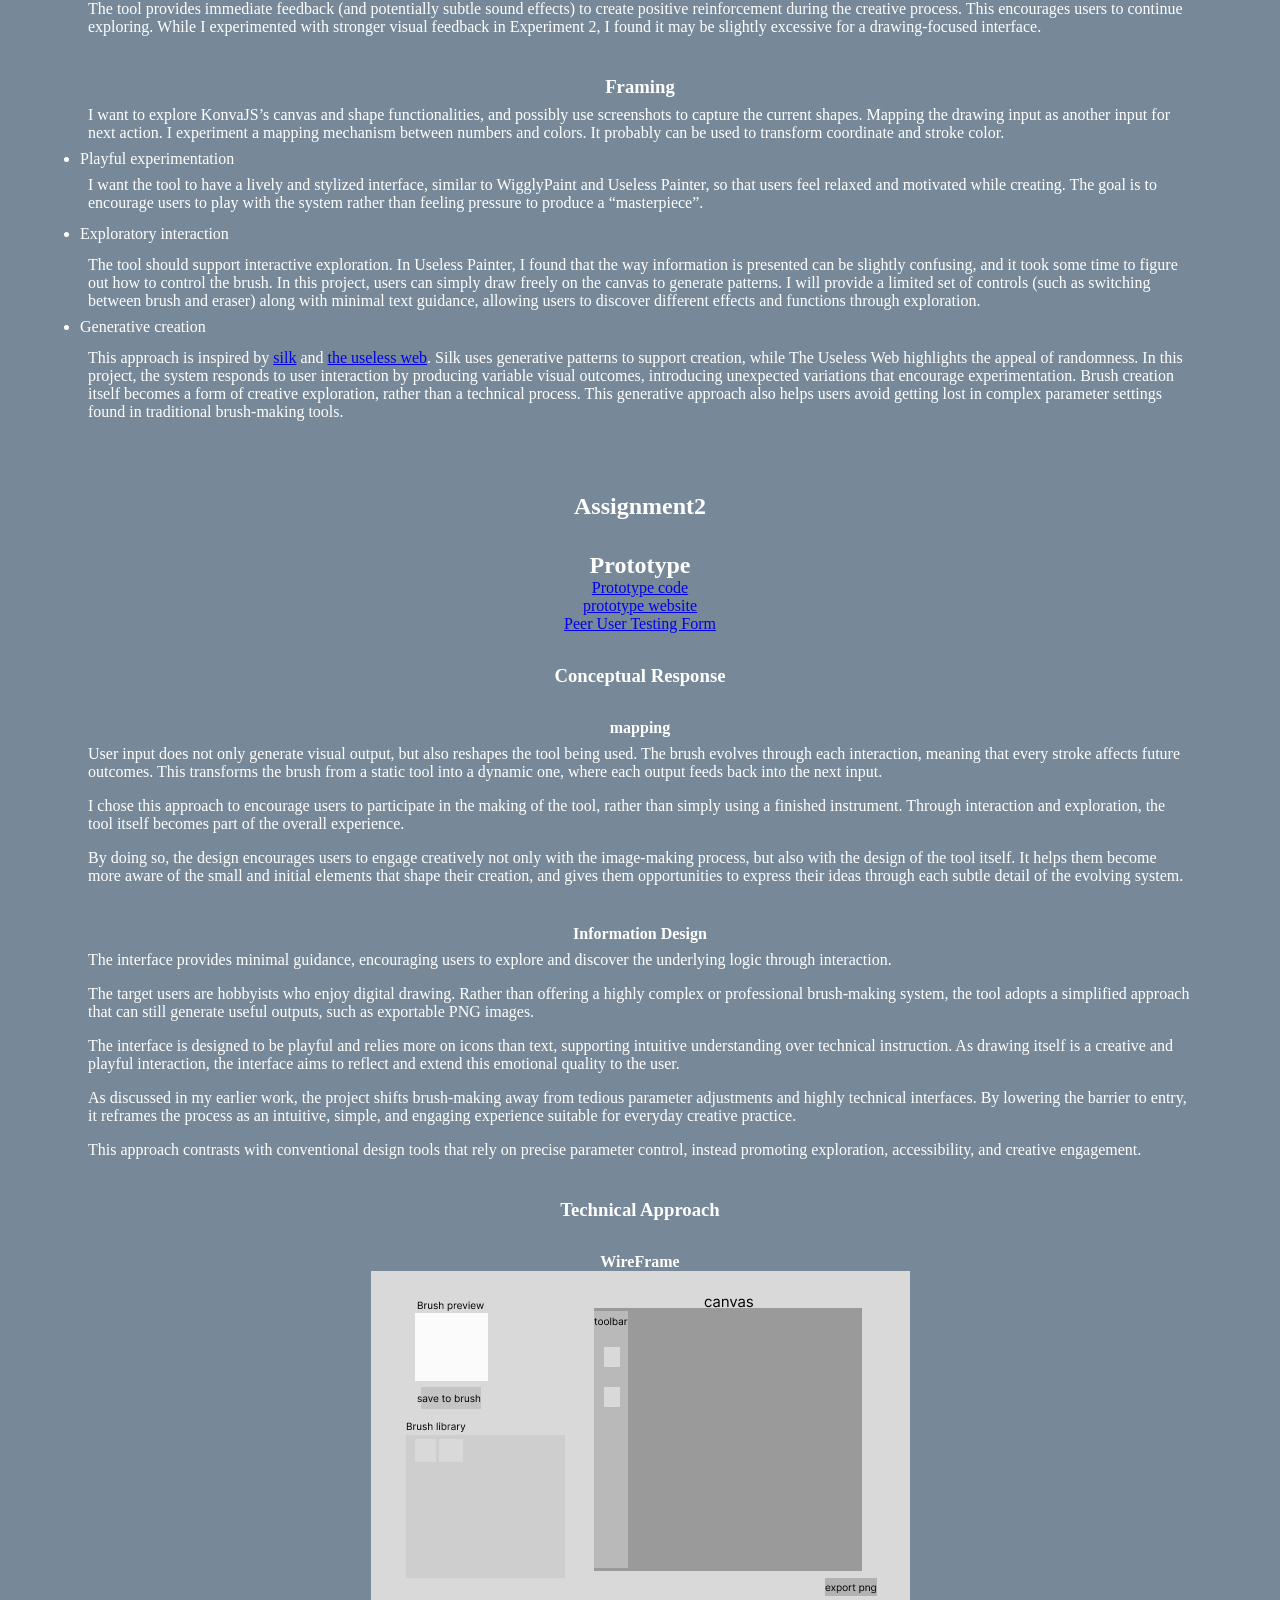
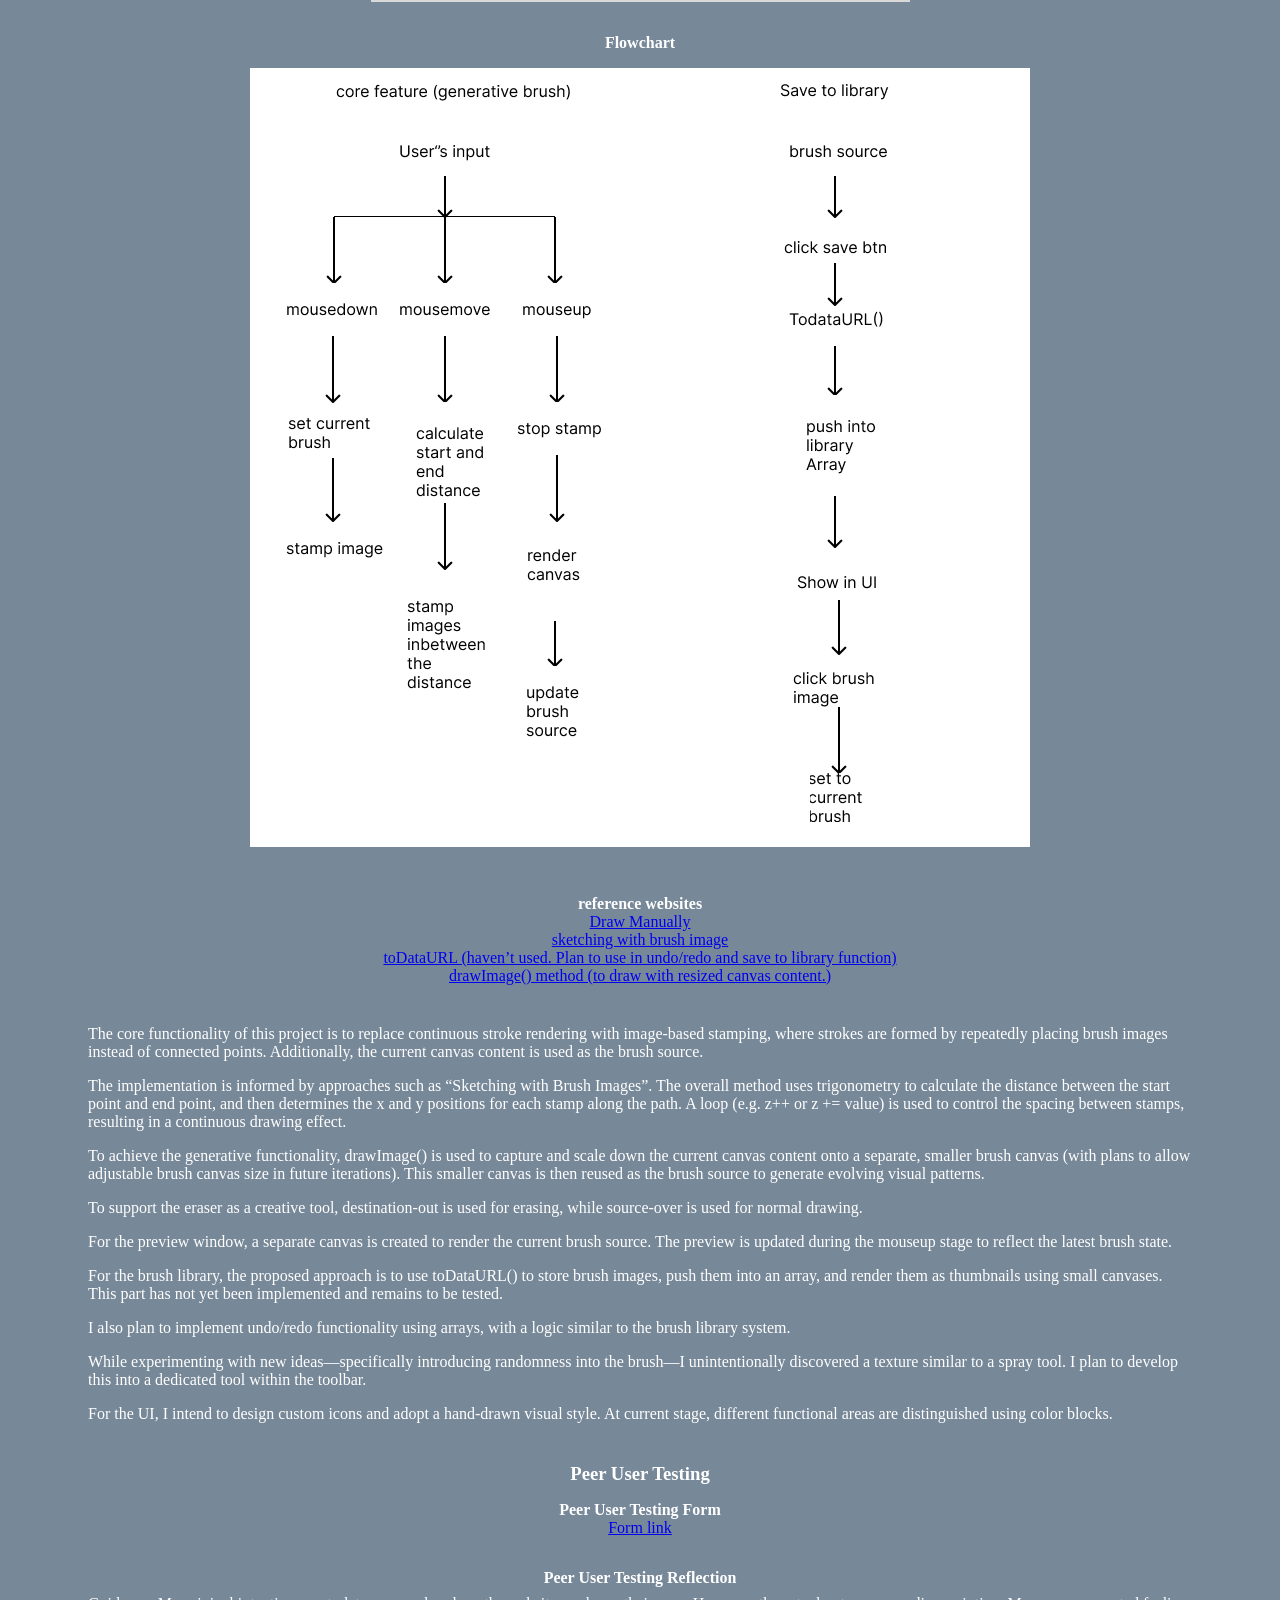
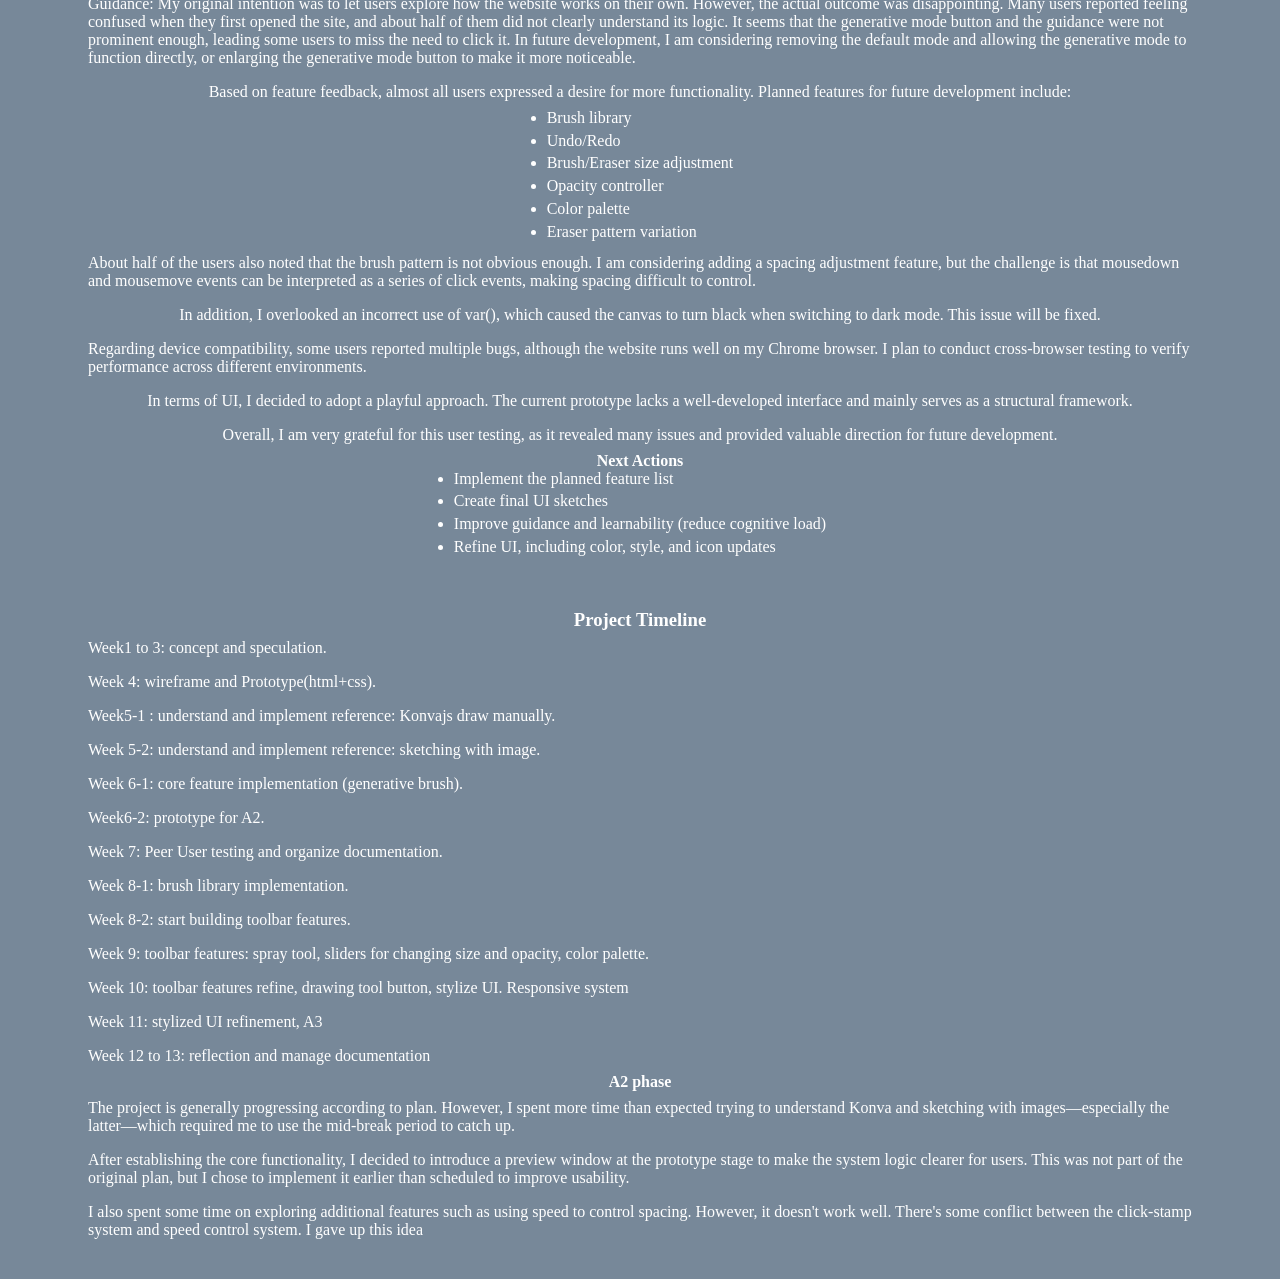
==== commit 025c0b2e: "refine" ====
--- a/index.html
+++ b/index.html
@@ -356,7 +356,7 @@
             <p>Week 5-2: understand and implement reference: sketching with image.</p>
             <p>Week 6-1: core feature implementation (generative brush).</p>
             <p>Week6-2: prototype for A2.</p>
-            <p>Week 7: Peer User testing and organize documentation.【At this stage】</p>
+            <p>Week 7: Peer User testing and organize documentation.</p>
             <p>Week 8-1: brush library implementation.</p>
             <p>Week 8-2: start building toolbar features.</p>
             <p>Week 9: toolbar features: spray tool, sliders for changing size and opacity, color palette.</p>
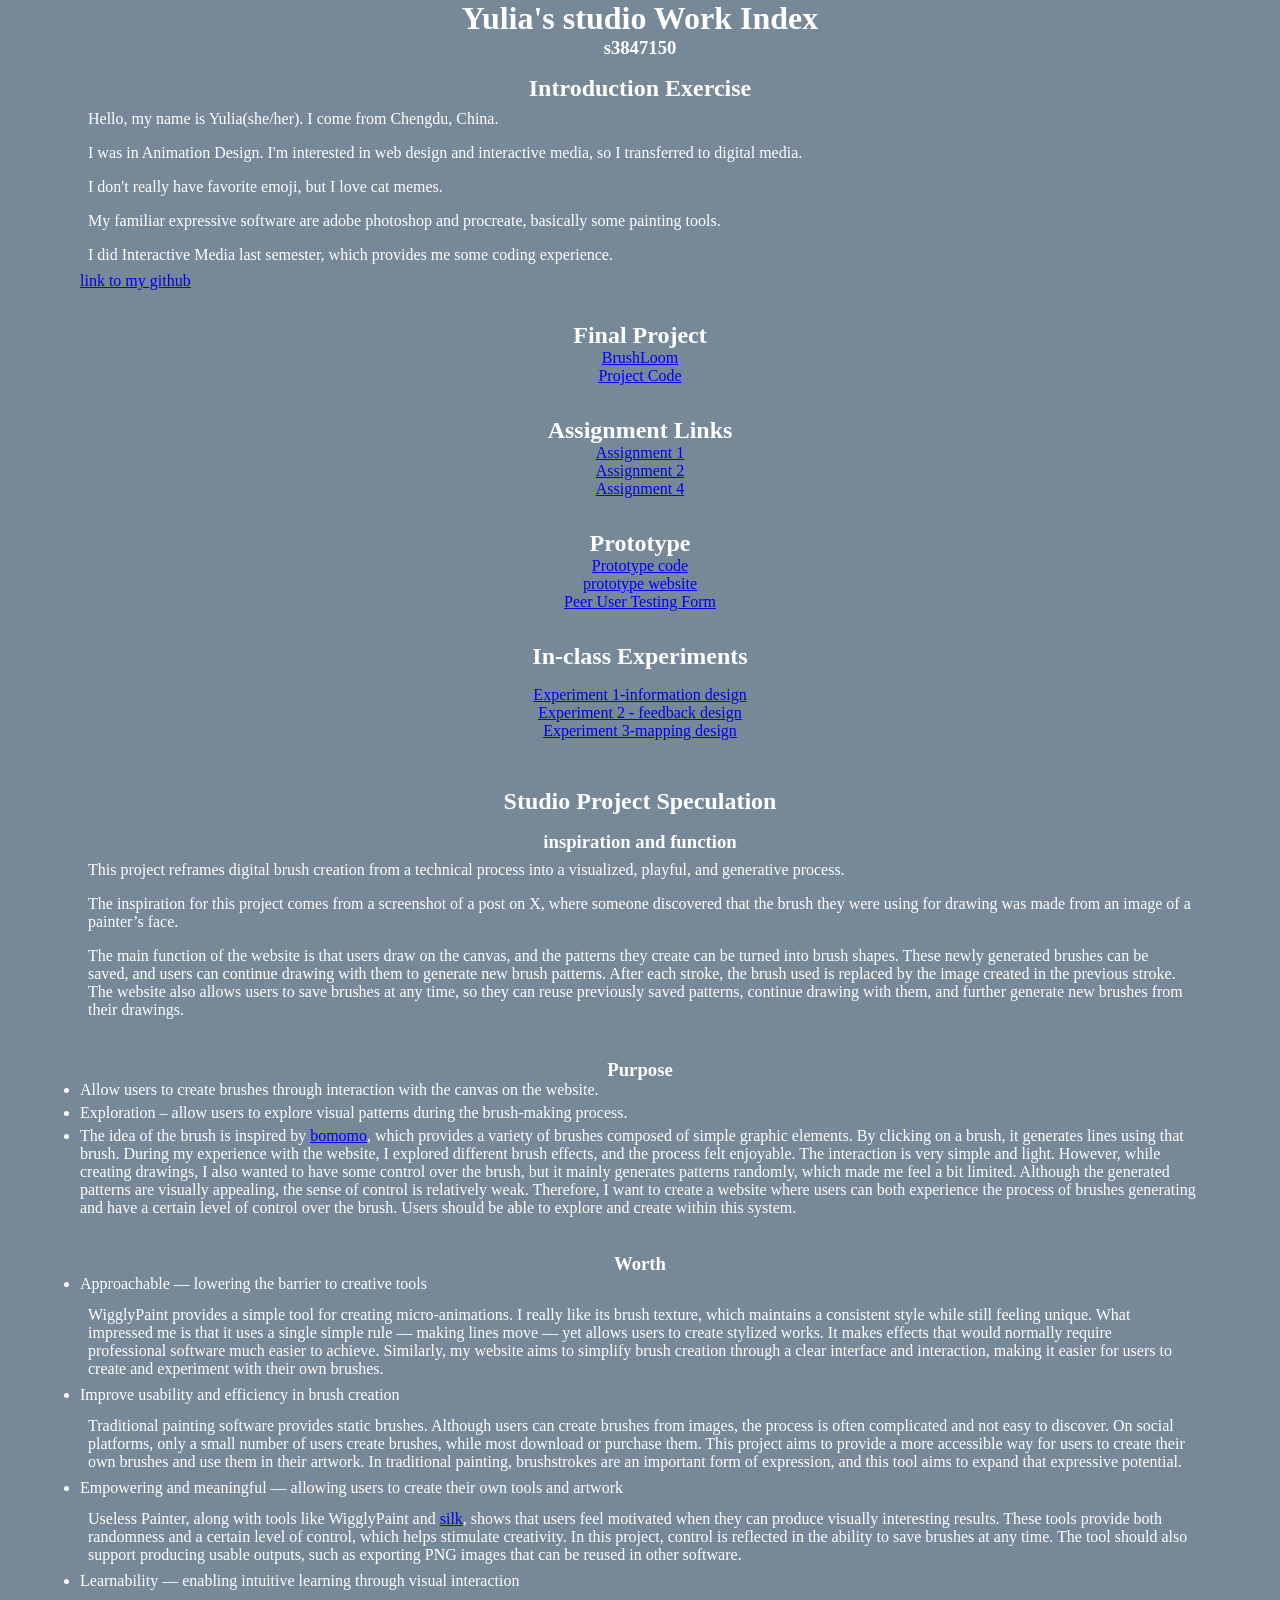
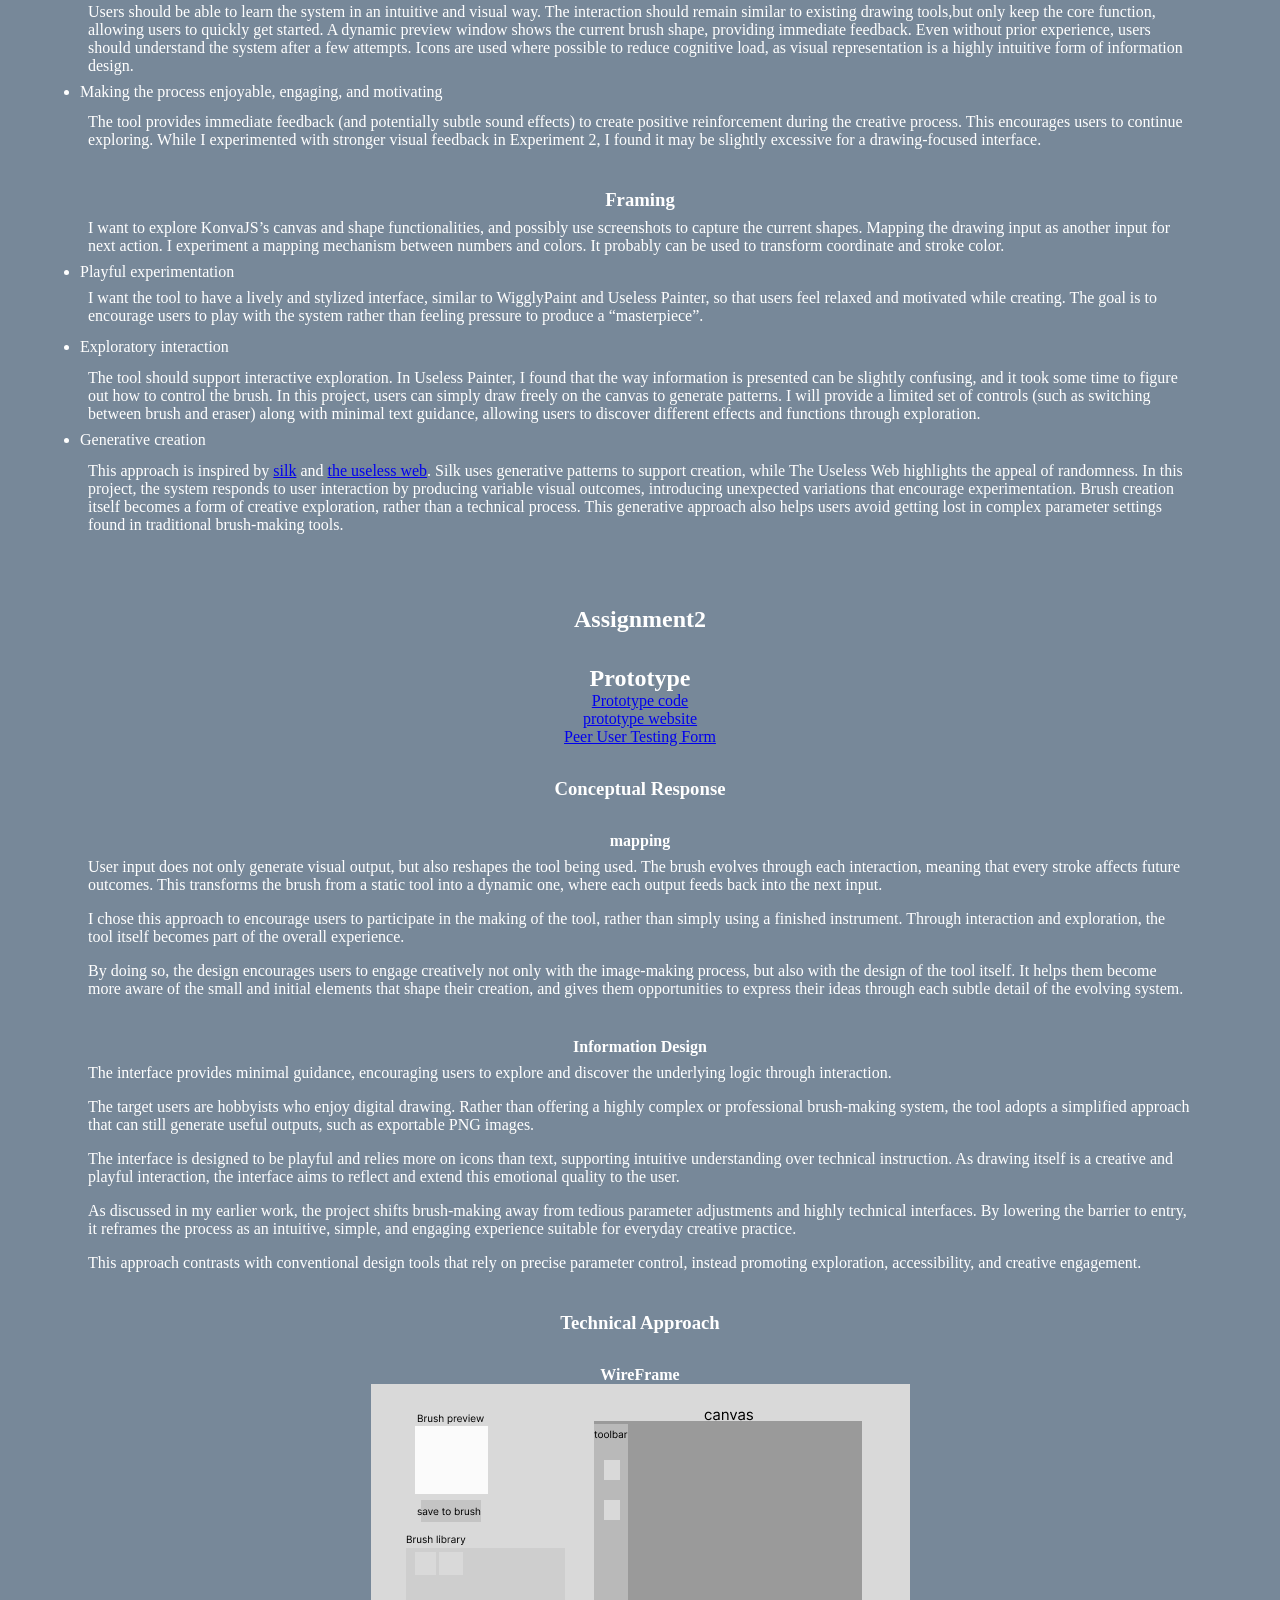
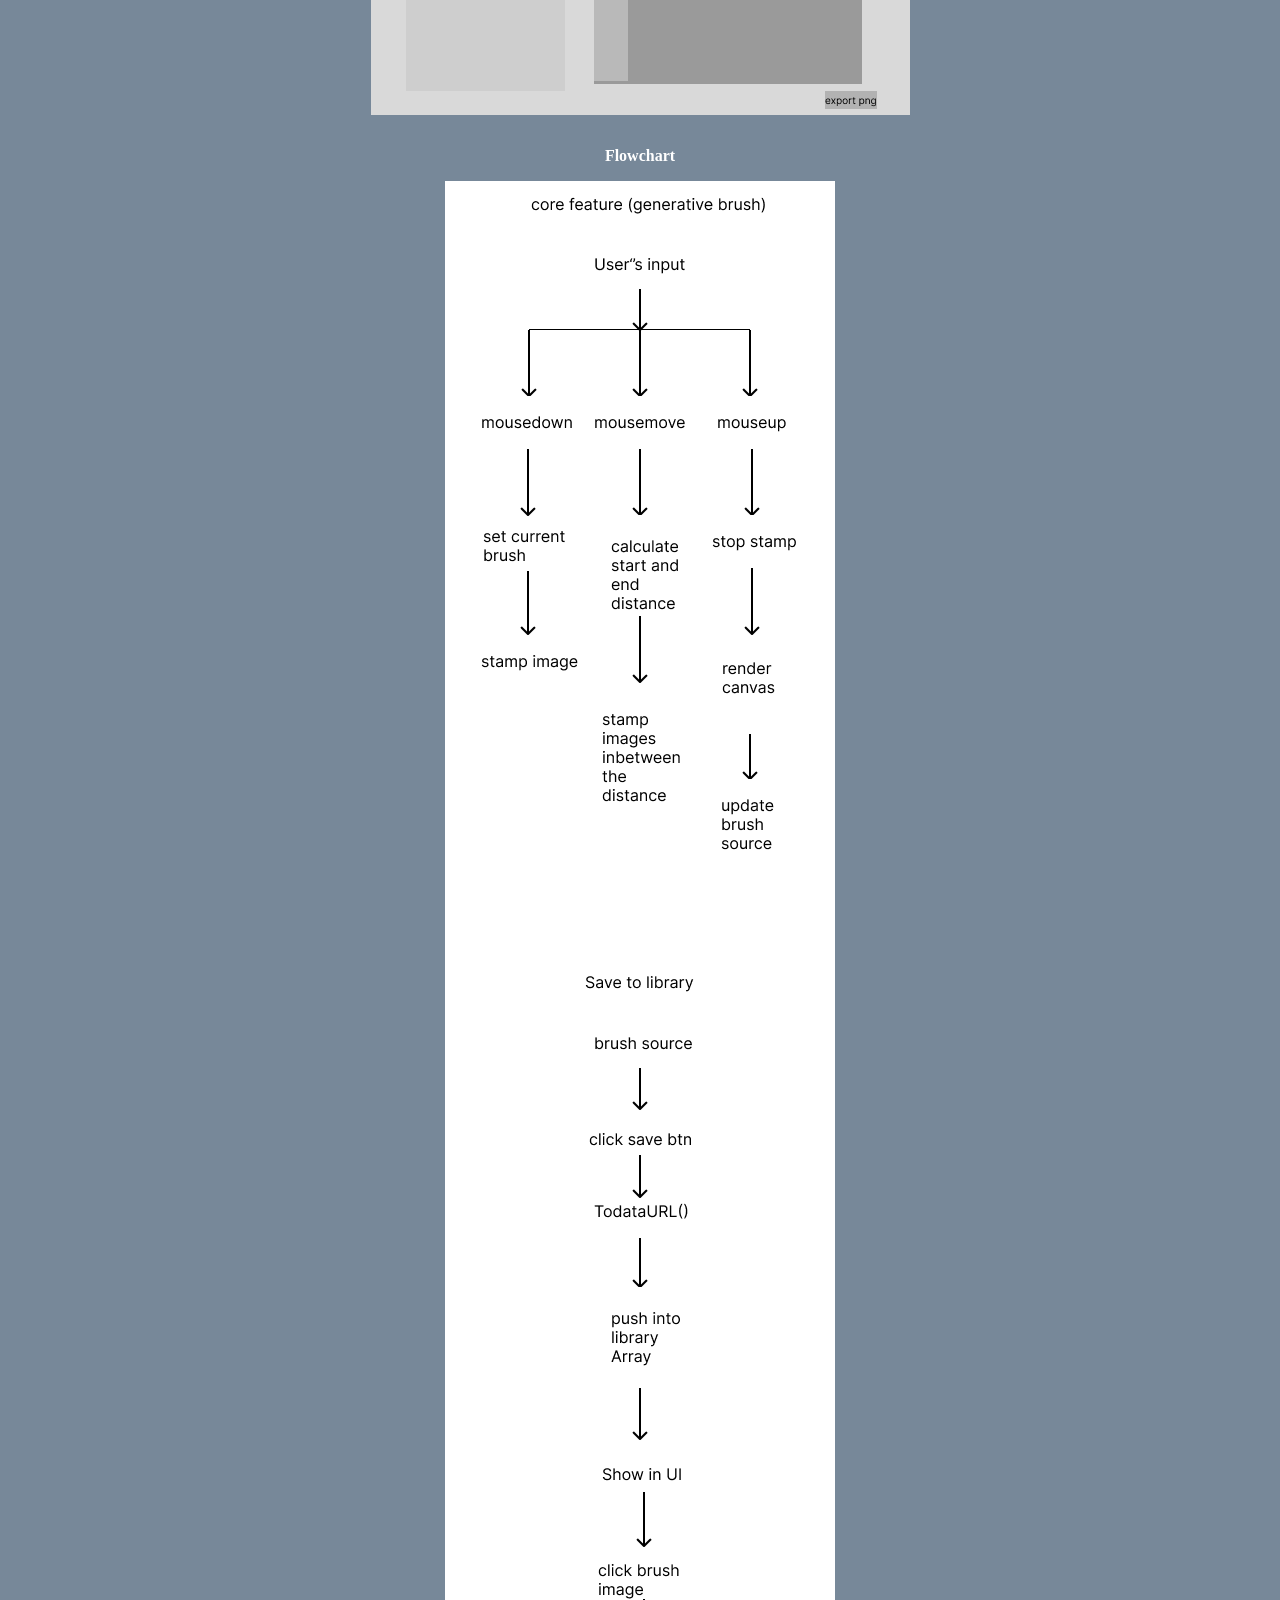
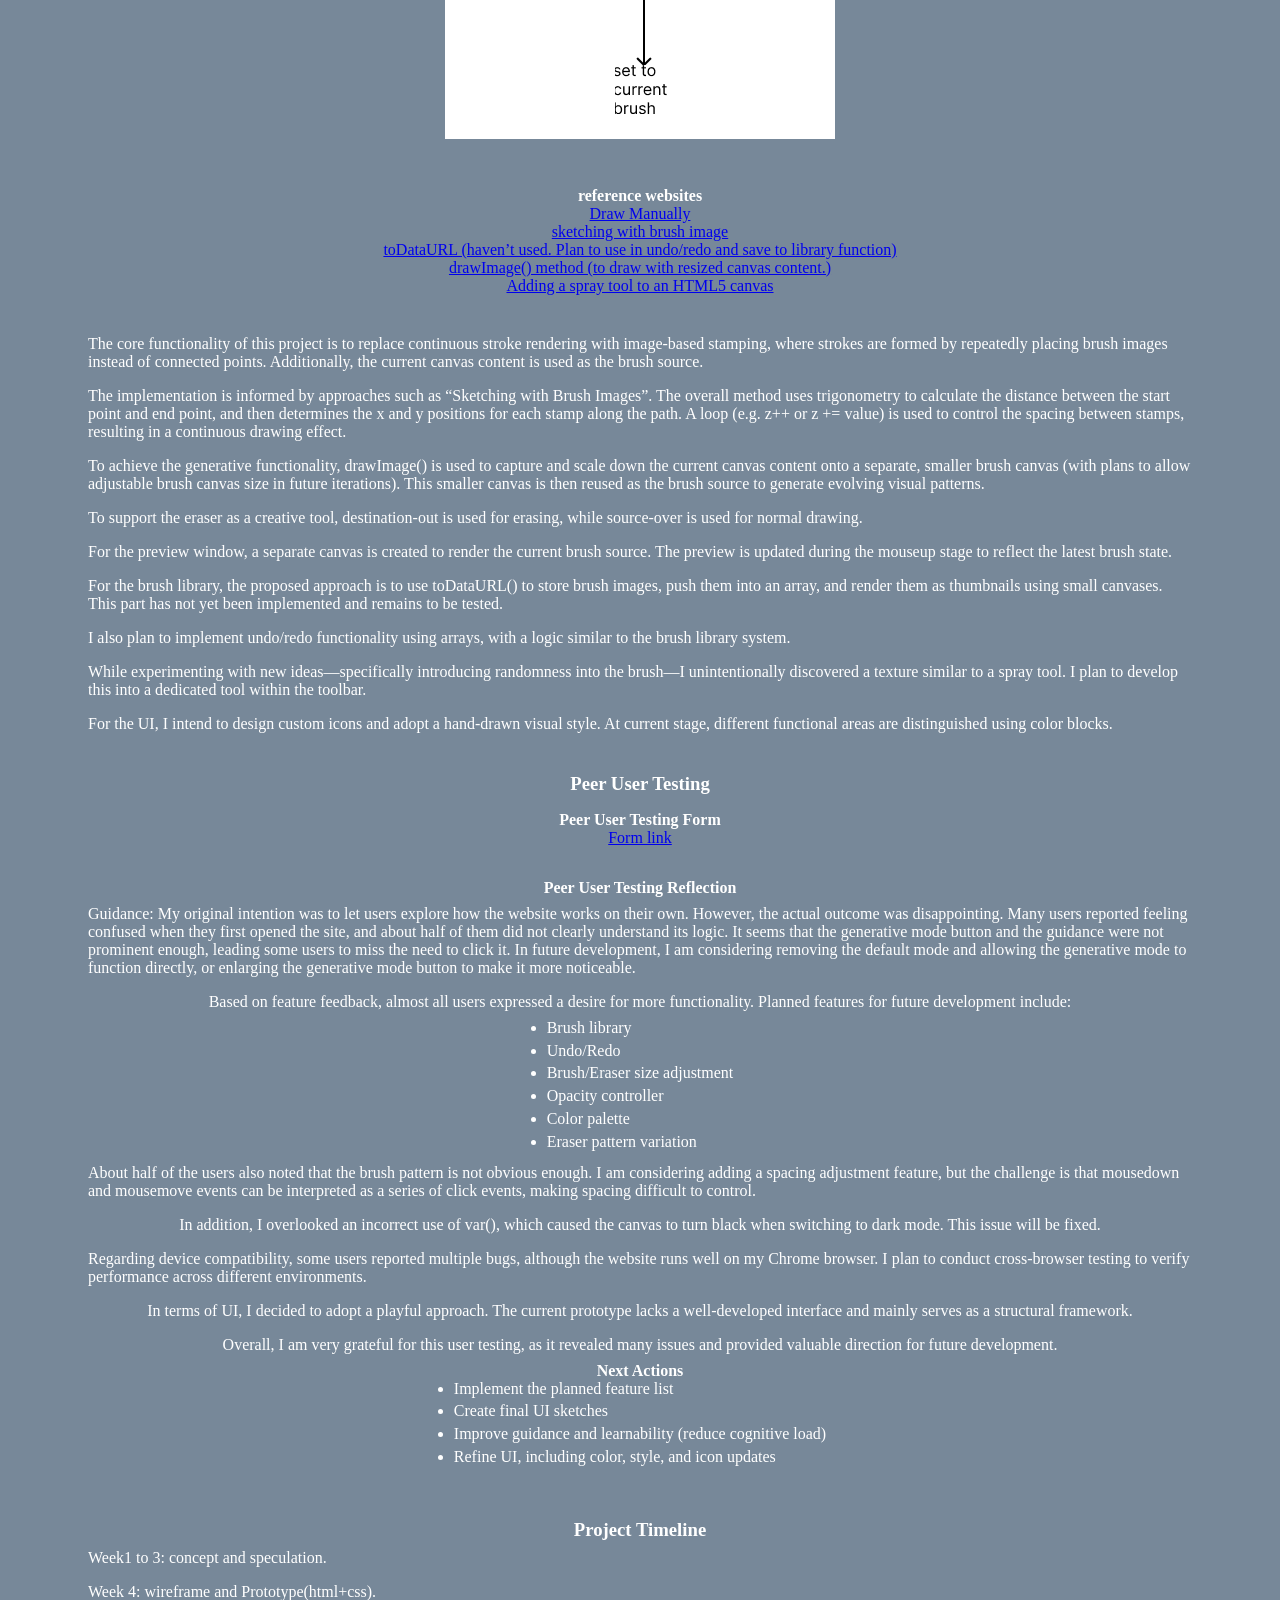
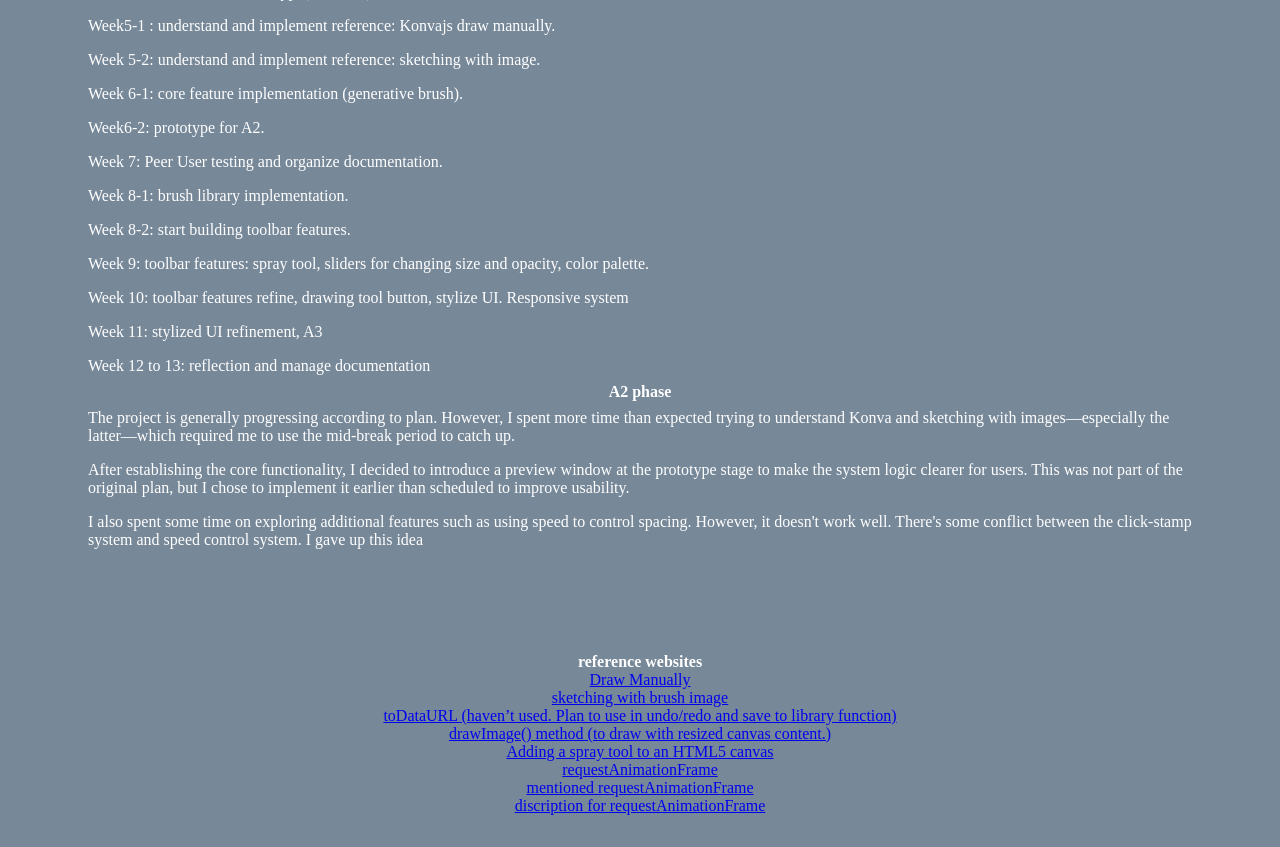
==== commit 19bb7cc2: "add links" ====
--- a/index.html
+++ b/index.html
@@ -43,10 +43,18 @@
 
     </section>
 
+    <div class="projectLink">
+        <h2>Final Project</h2>
+        <a href="https://brushloom.netlify.app/">BrushLoom</a>
+        <a href="https://github.com/yuliax000/mediated-expression-brush-maker">Project Code</a>
+    </div>
+
+
     <div class="pageLink">
         <h2>Assignment Links</h2>
         <a href="#a1Container">Assignment 1</a>
         <a href="#a2Container">Assignment 2</a>
+        <a href="#a4Container">Assignment 4</a>
     </div>
 
 
@@ -268,6 +276,10 @@
                 used. Plan to use in undo/redo and save to library function) </a>
             <a href=" https://developer.mozilla.org/en-US/docs/Web/API/CanvasRenderingContext2D/drawImages">drawImage()
                 method (to draw with resized canvas content.)</a>
+            <a href="https://dilshankelsen.com/adding-spray-tool-to-html5-canvas/">Adding a spray tool to an HTML5
+                canvas</a>
+
+
         </div>
         <div class="technicalDiscussion">
             <p>The core functionality of this project is to replace continuous stroke rendering with image-based
@@ -380,6 +392,28 @@
 
     </section>
 
+    <section id="a4Container"></section>
+
+
+    <section class="referenceSec">
+        <div class="reference">
+            <h4>reference websites</h4>
+            <a href="https://konvajs.org/docs/sandbox/Free_Drawing.html">Draw Manually</a>
+            <a href="https://web.archive.org/web/20190213134910/http://www.tricedesigns.com/2012/01/04/sketching-with-html5-canvas-and-brush-images/">sketching
+                with brush image</a>
+            <a href="https://developer.mozilla.org/en-US/docs/Web/API/HTMLCanvasElement/toDataURL">toDataURL (haven’t
+                used. Plan to use in undo/redo and save to library function) </a>
+            <a href=" https://developer.mozilla.org/en-US/docs/Web/API/CanvasRenderingContext2D/drawImages">drawImage()
+                method (to draw with resized canvas content.)</a>
+            <a href="https://dilshankelsen.com/adding-spray-tool-to-html5-canvas/">Adding a spray tool to an HTML5
+                canvas</a>
+            <a href=" https://developer.mozilla.org/en-US/docs/Web/API/Window/requestAnimationFrame">requestAnimationFrame</a>
+            <a href="https://web.dev/articles/canvas-performance">mentioned requestAnimationFrame</a>
+            <a href="https://www.debugbear.com/blog/requestanimationframe">discription for requestAnimationFrame</a>
+
+        </div>
+    </section>
+
 
 </main>
 </body>
--- a/style.css
+++ b/style.css
@@ -55,7 +55,8 @@
     align-items: center;
 }
 
-.workflowimg {
+
+.workflow img {
     display: flex;
     flex-direction: row;
     justify-content: center;
@@ -101,4 +102,11 @@
 li {
     padding: 0;
     margin-bottom: 0.3rem;
+}
+
+.projectLink {
+    display: flex;
+    flex-direction: column;
+    justify-content: center;
+    align-items: center;
 }
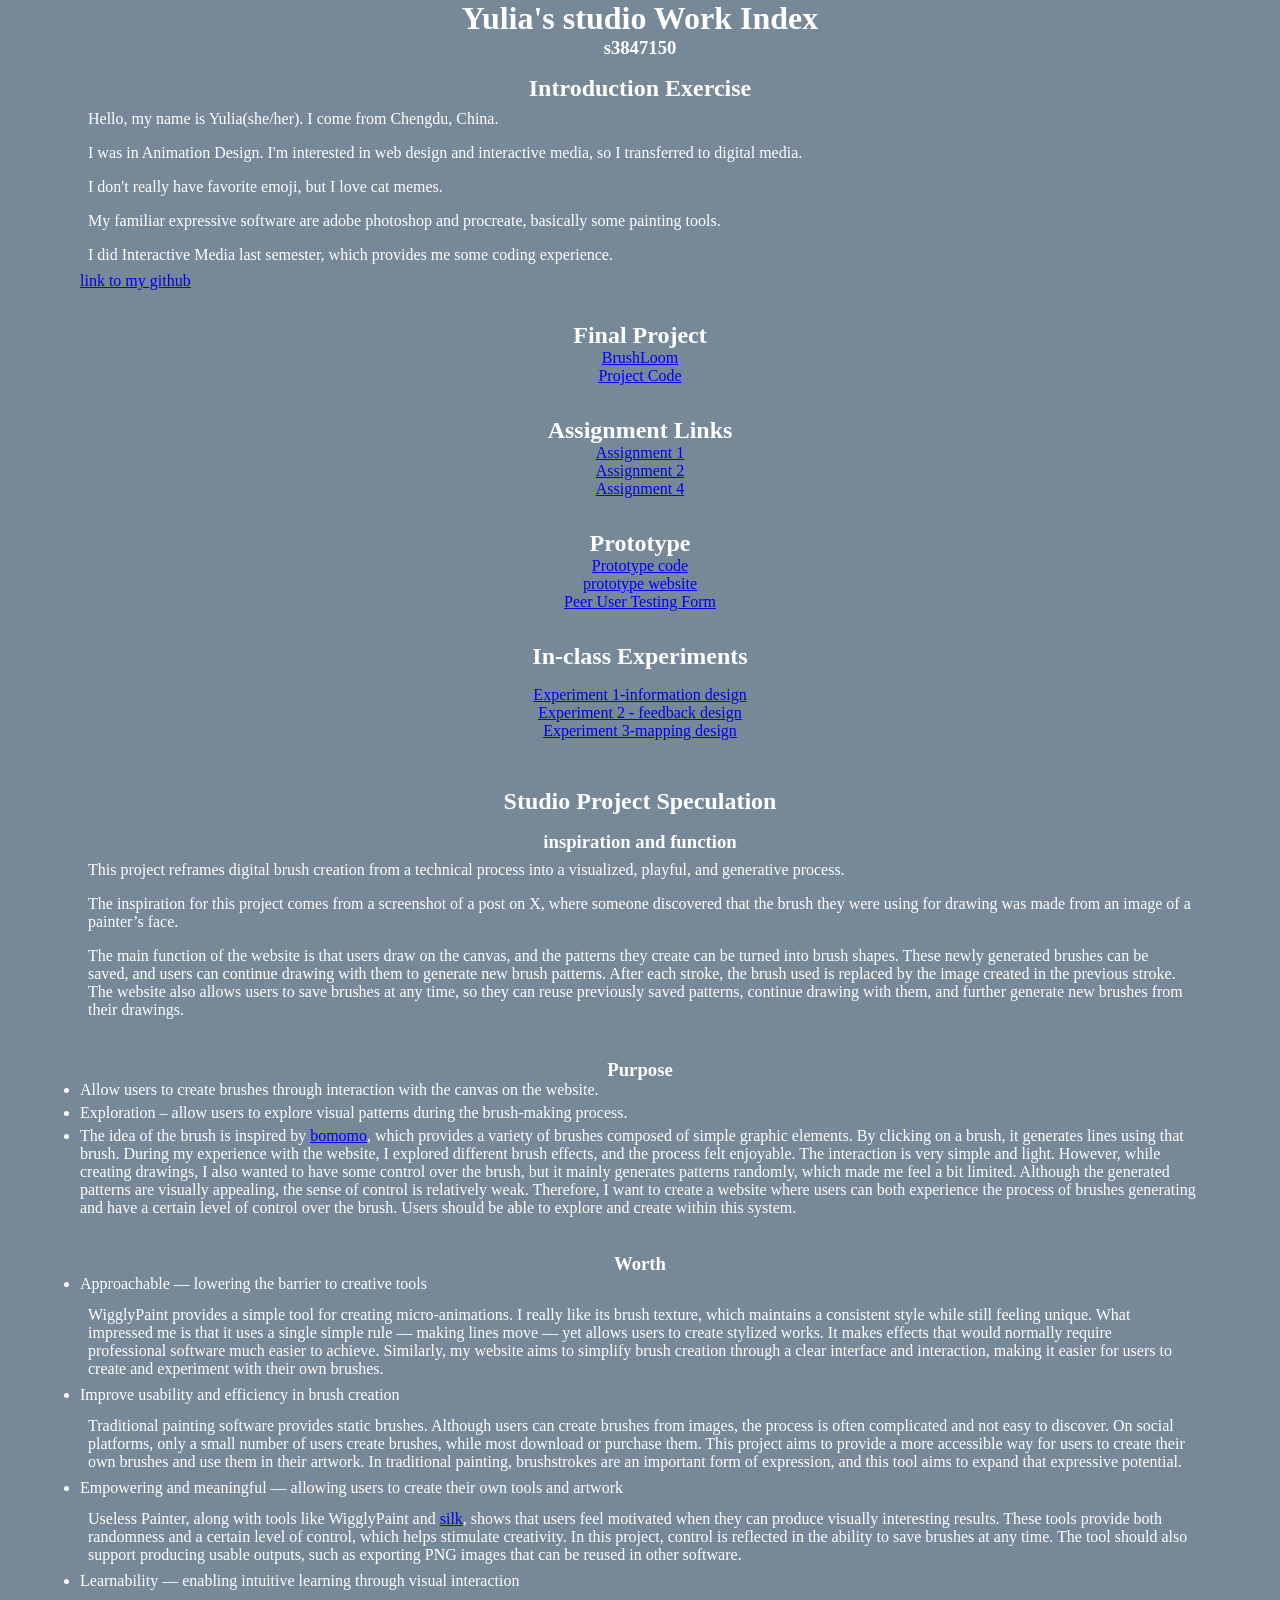
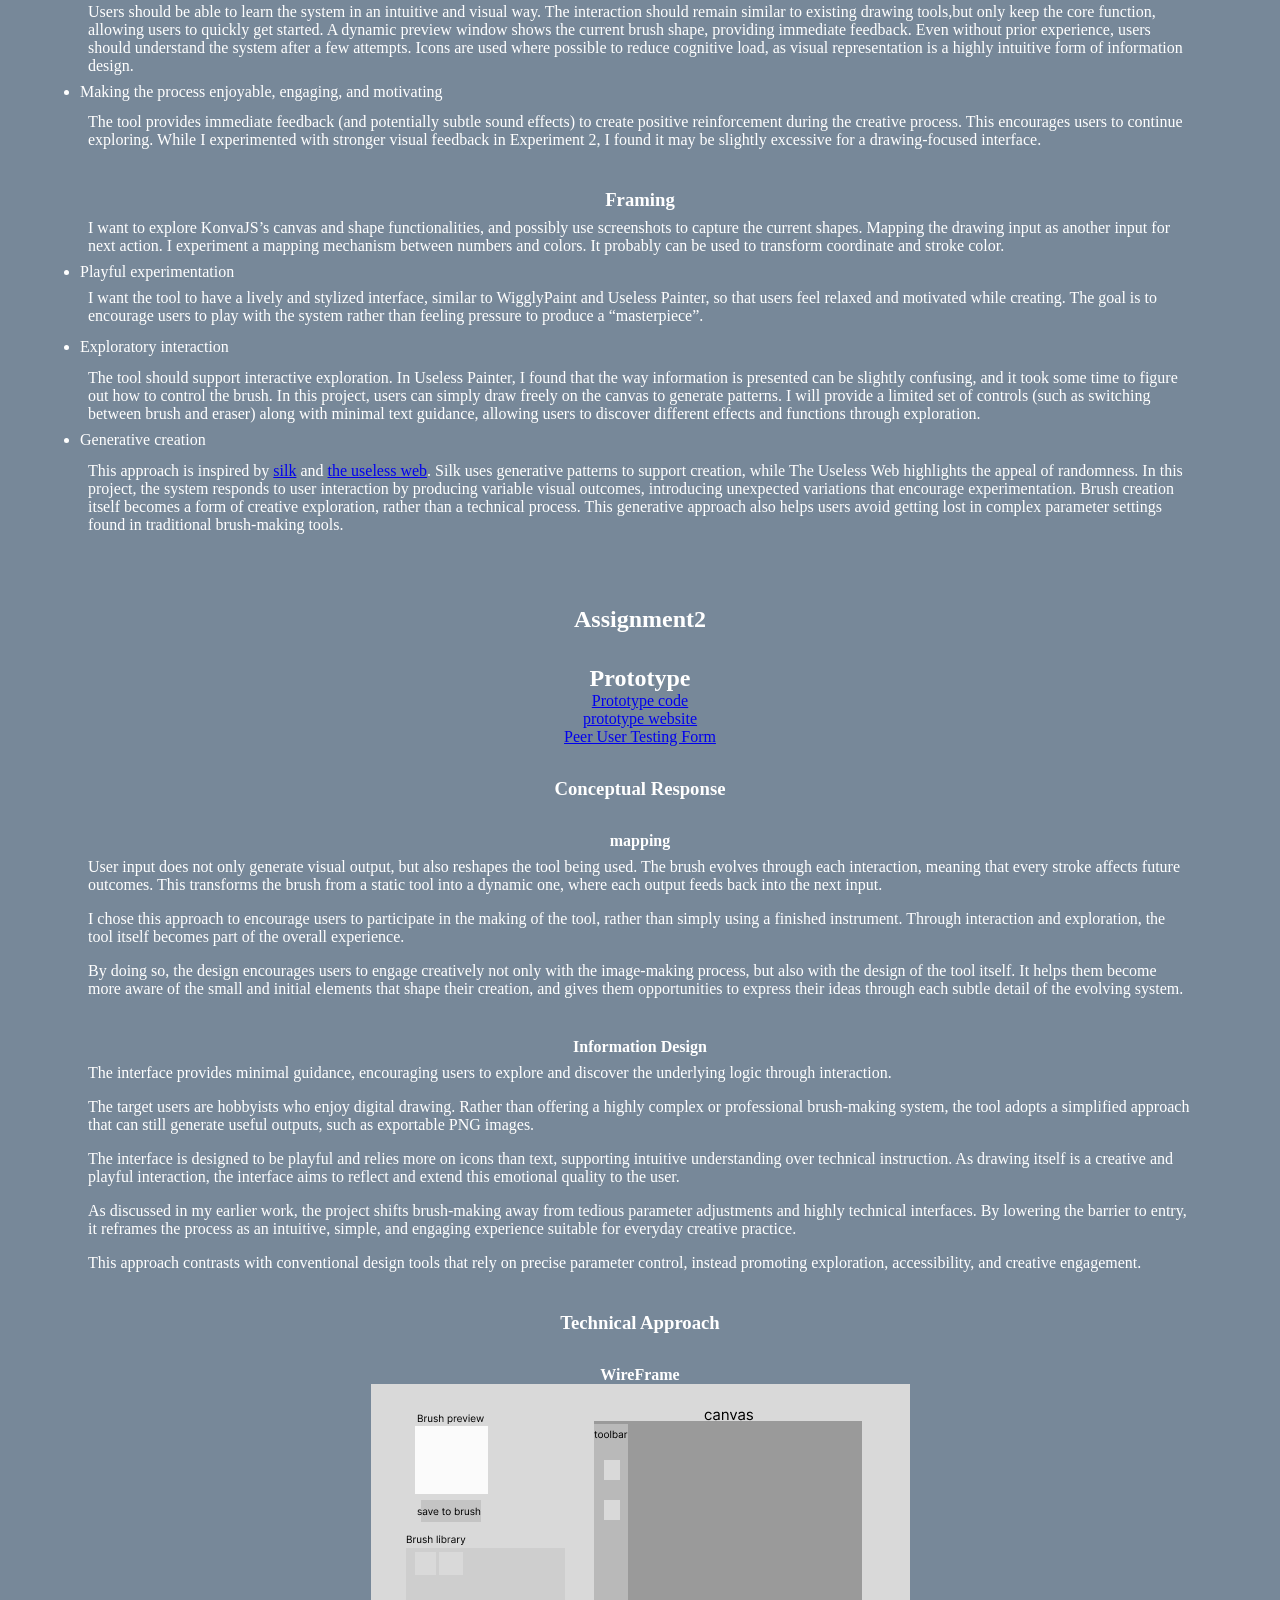
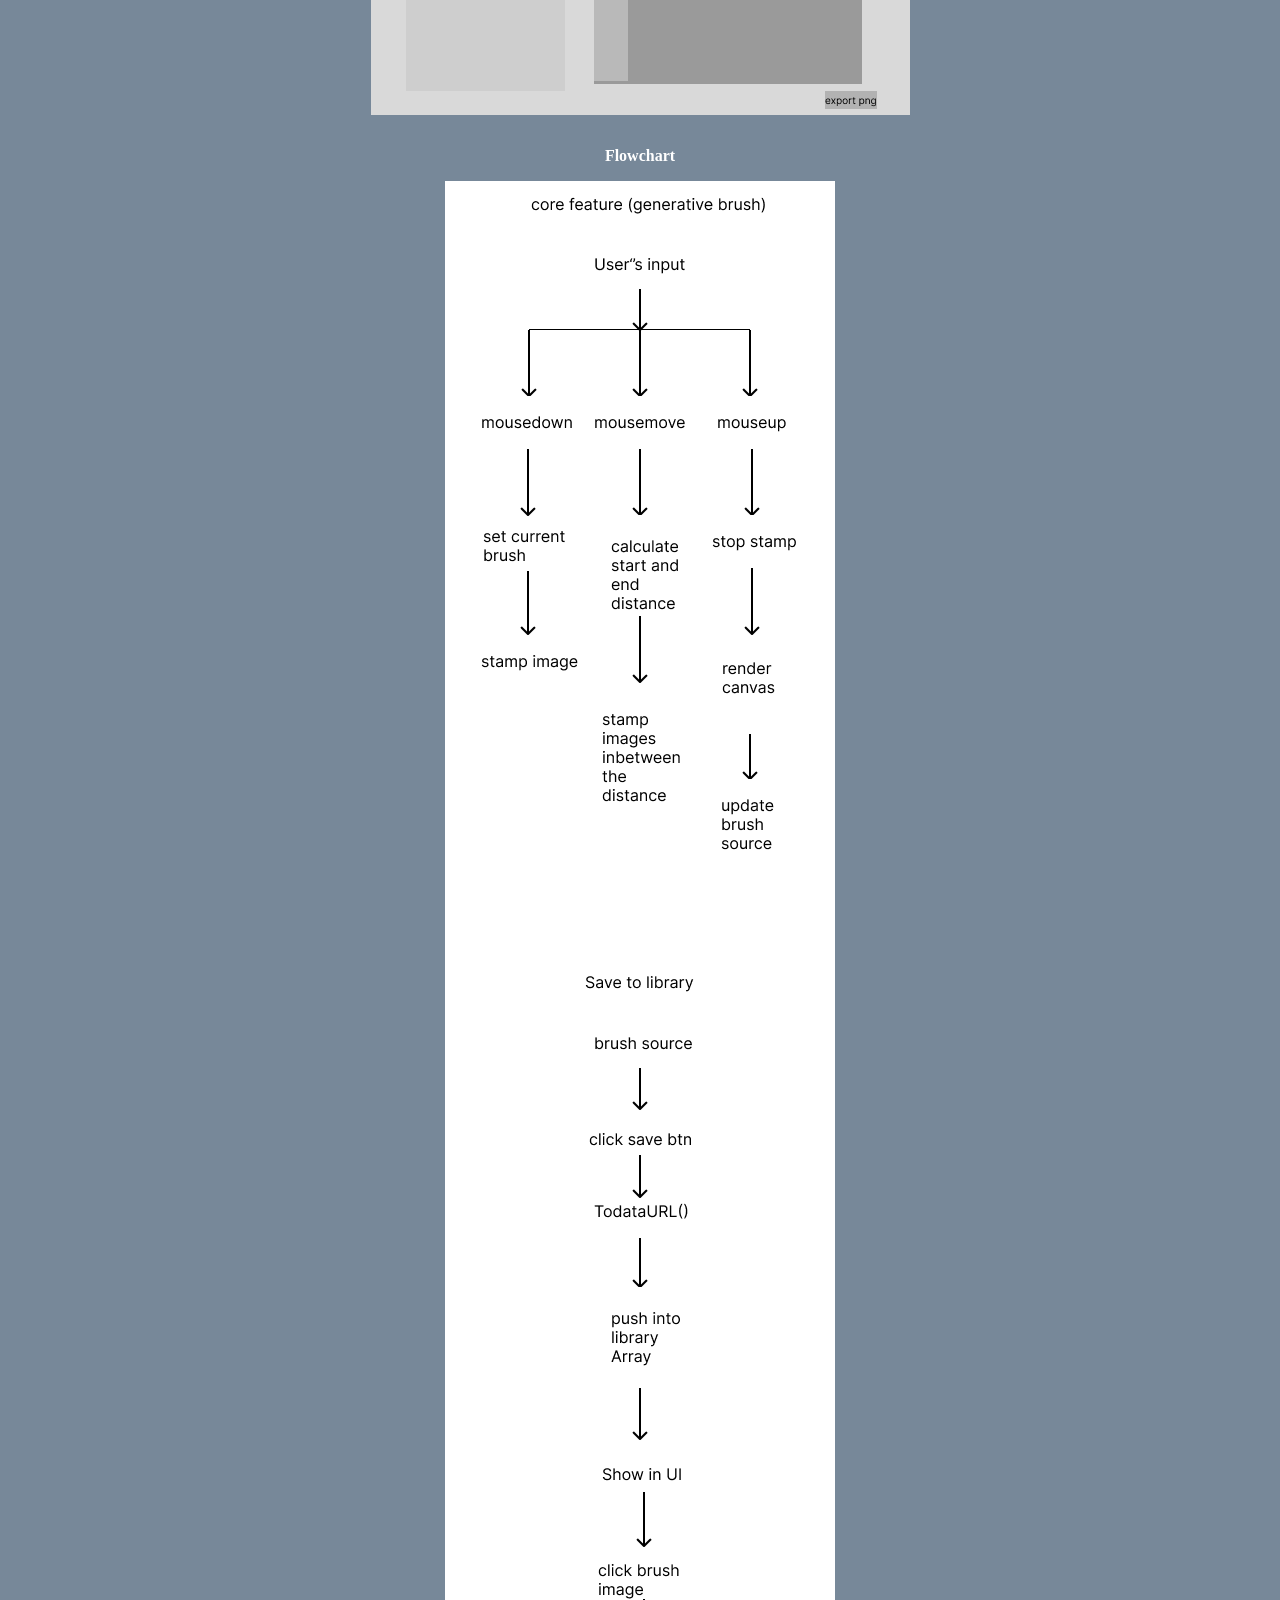
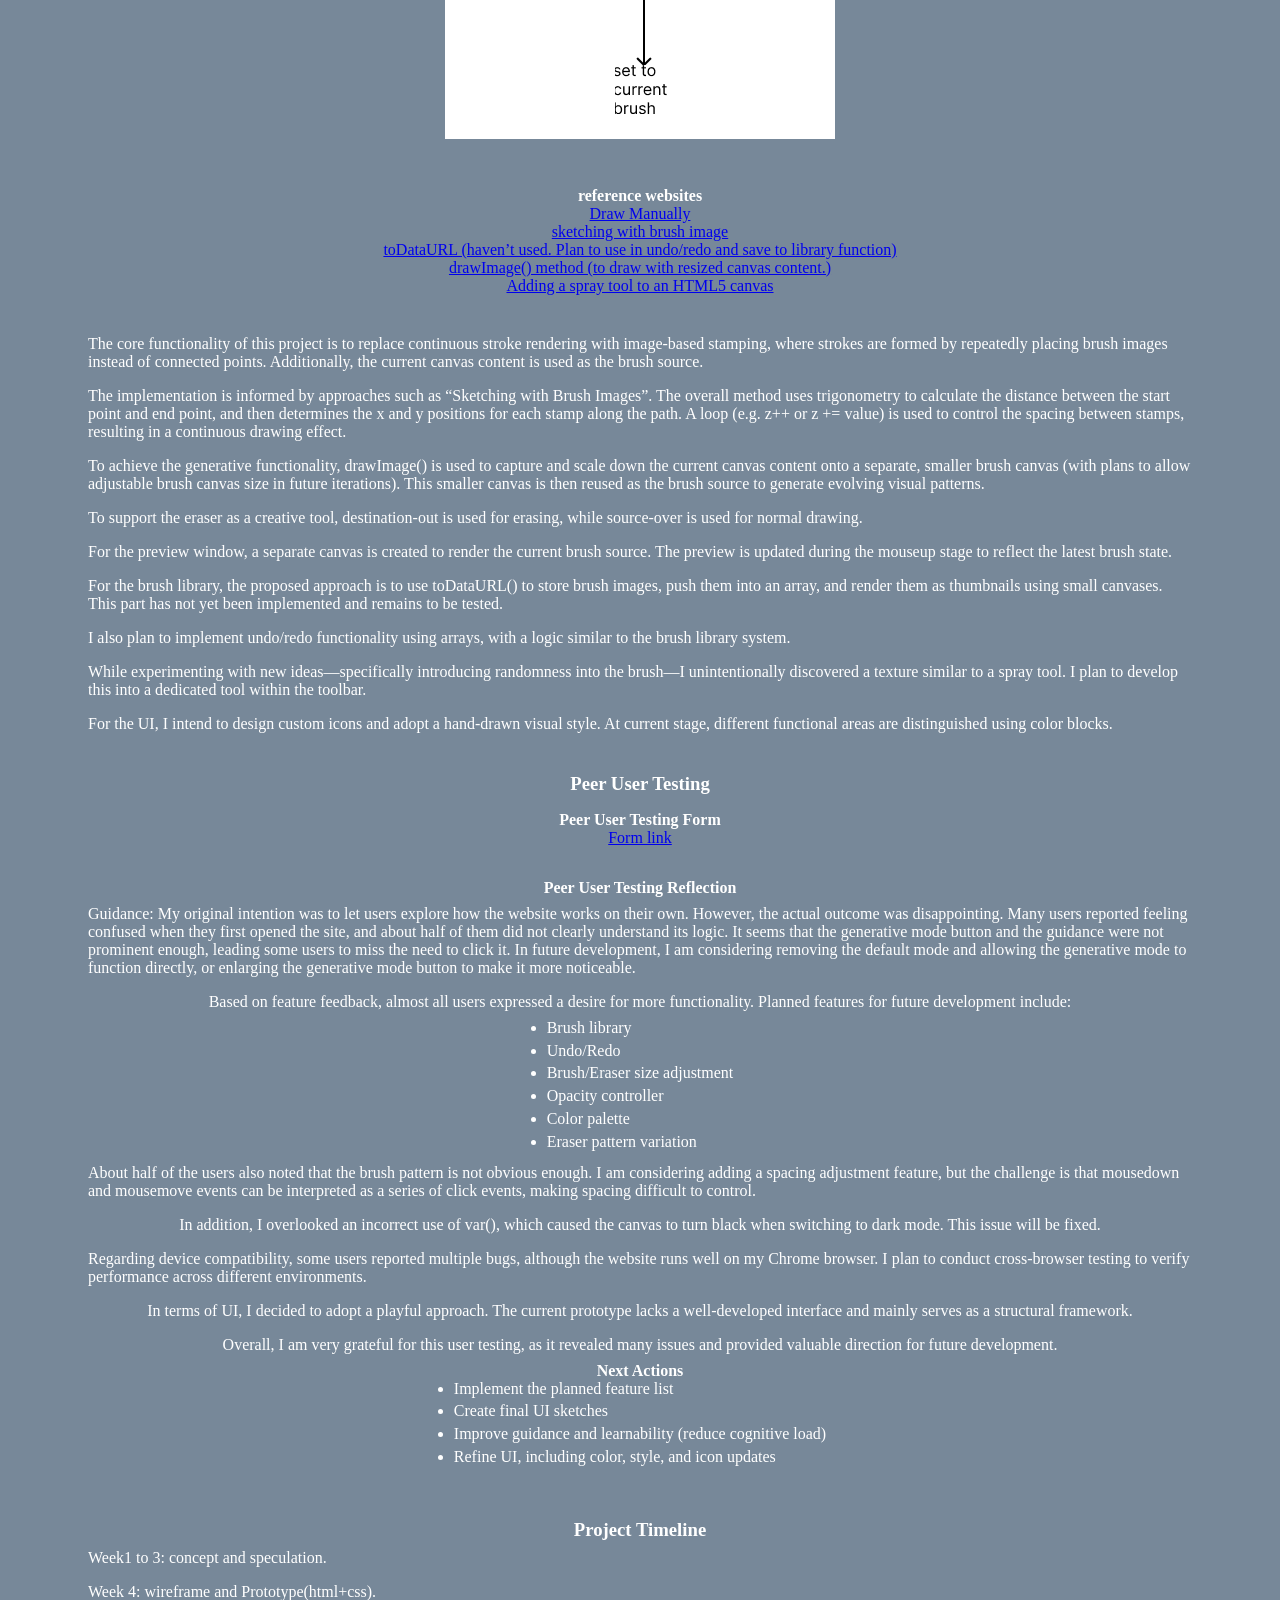
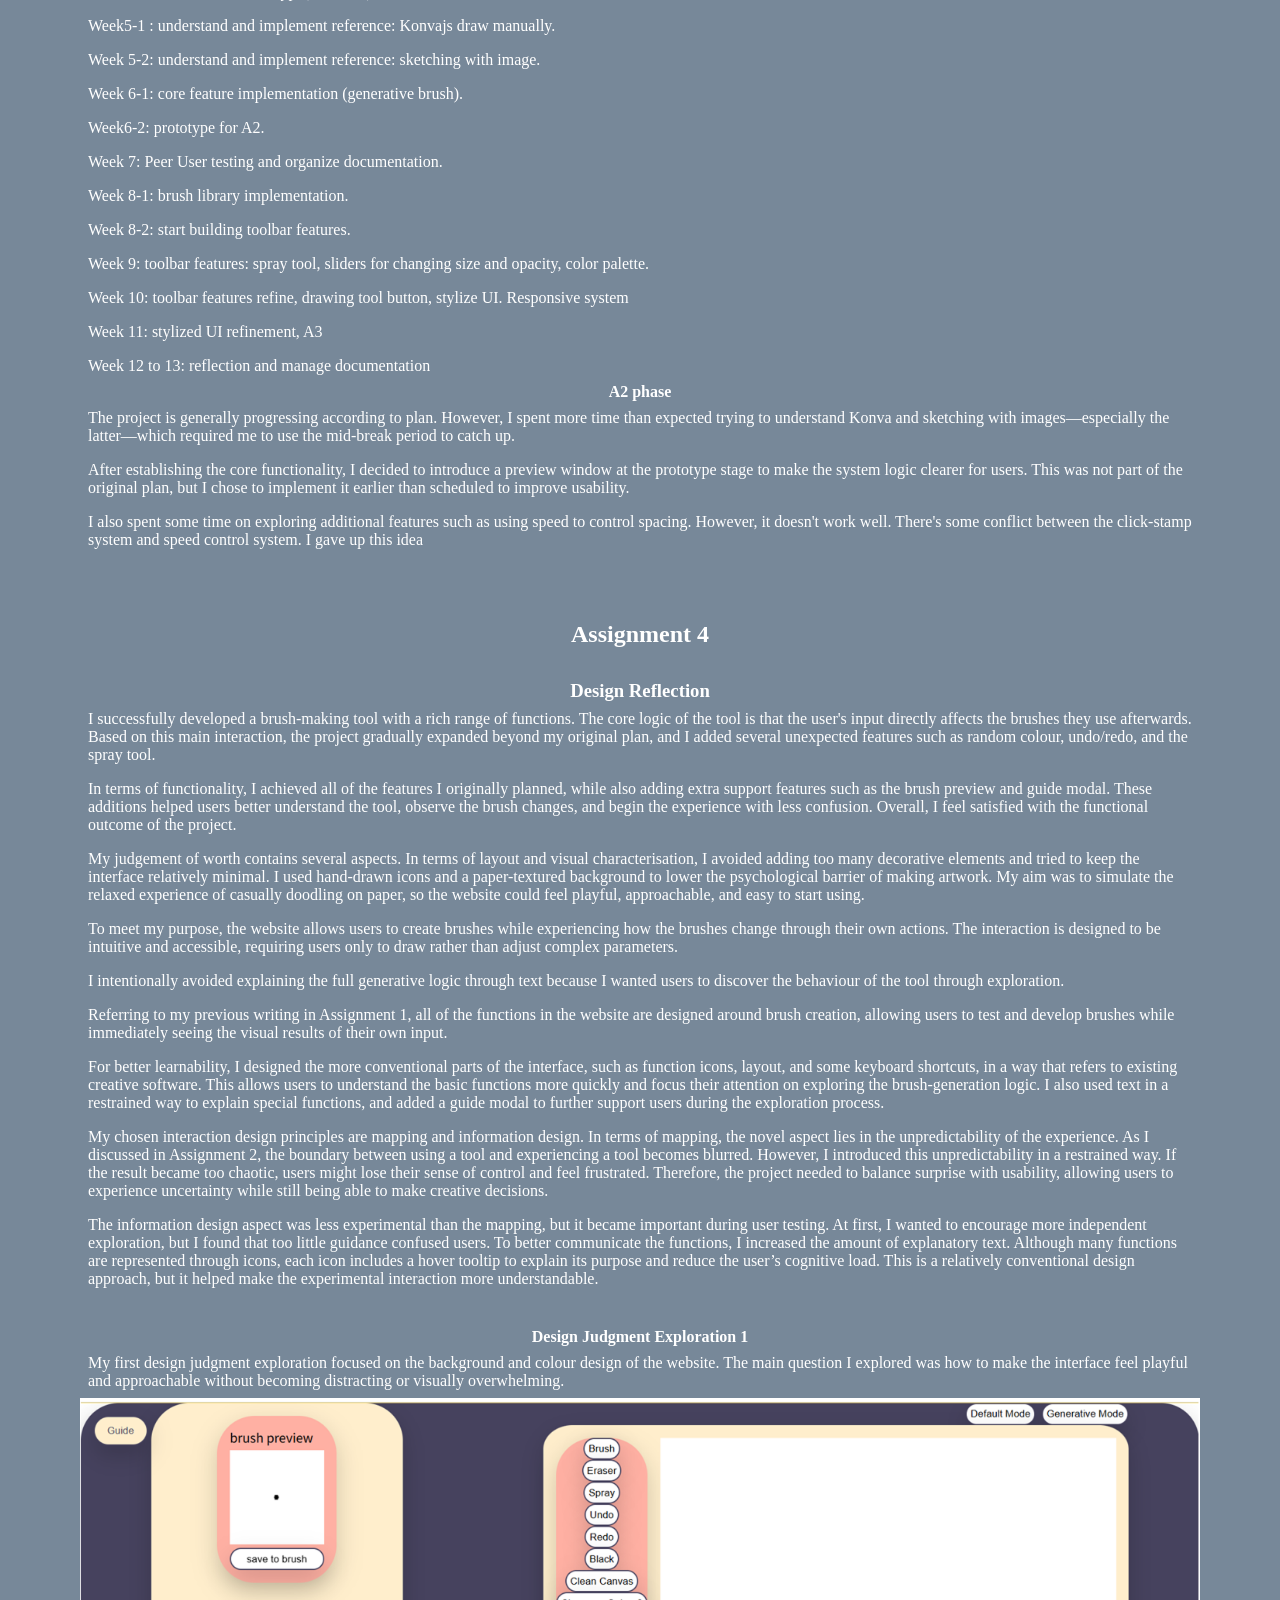
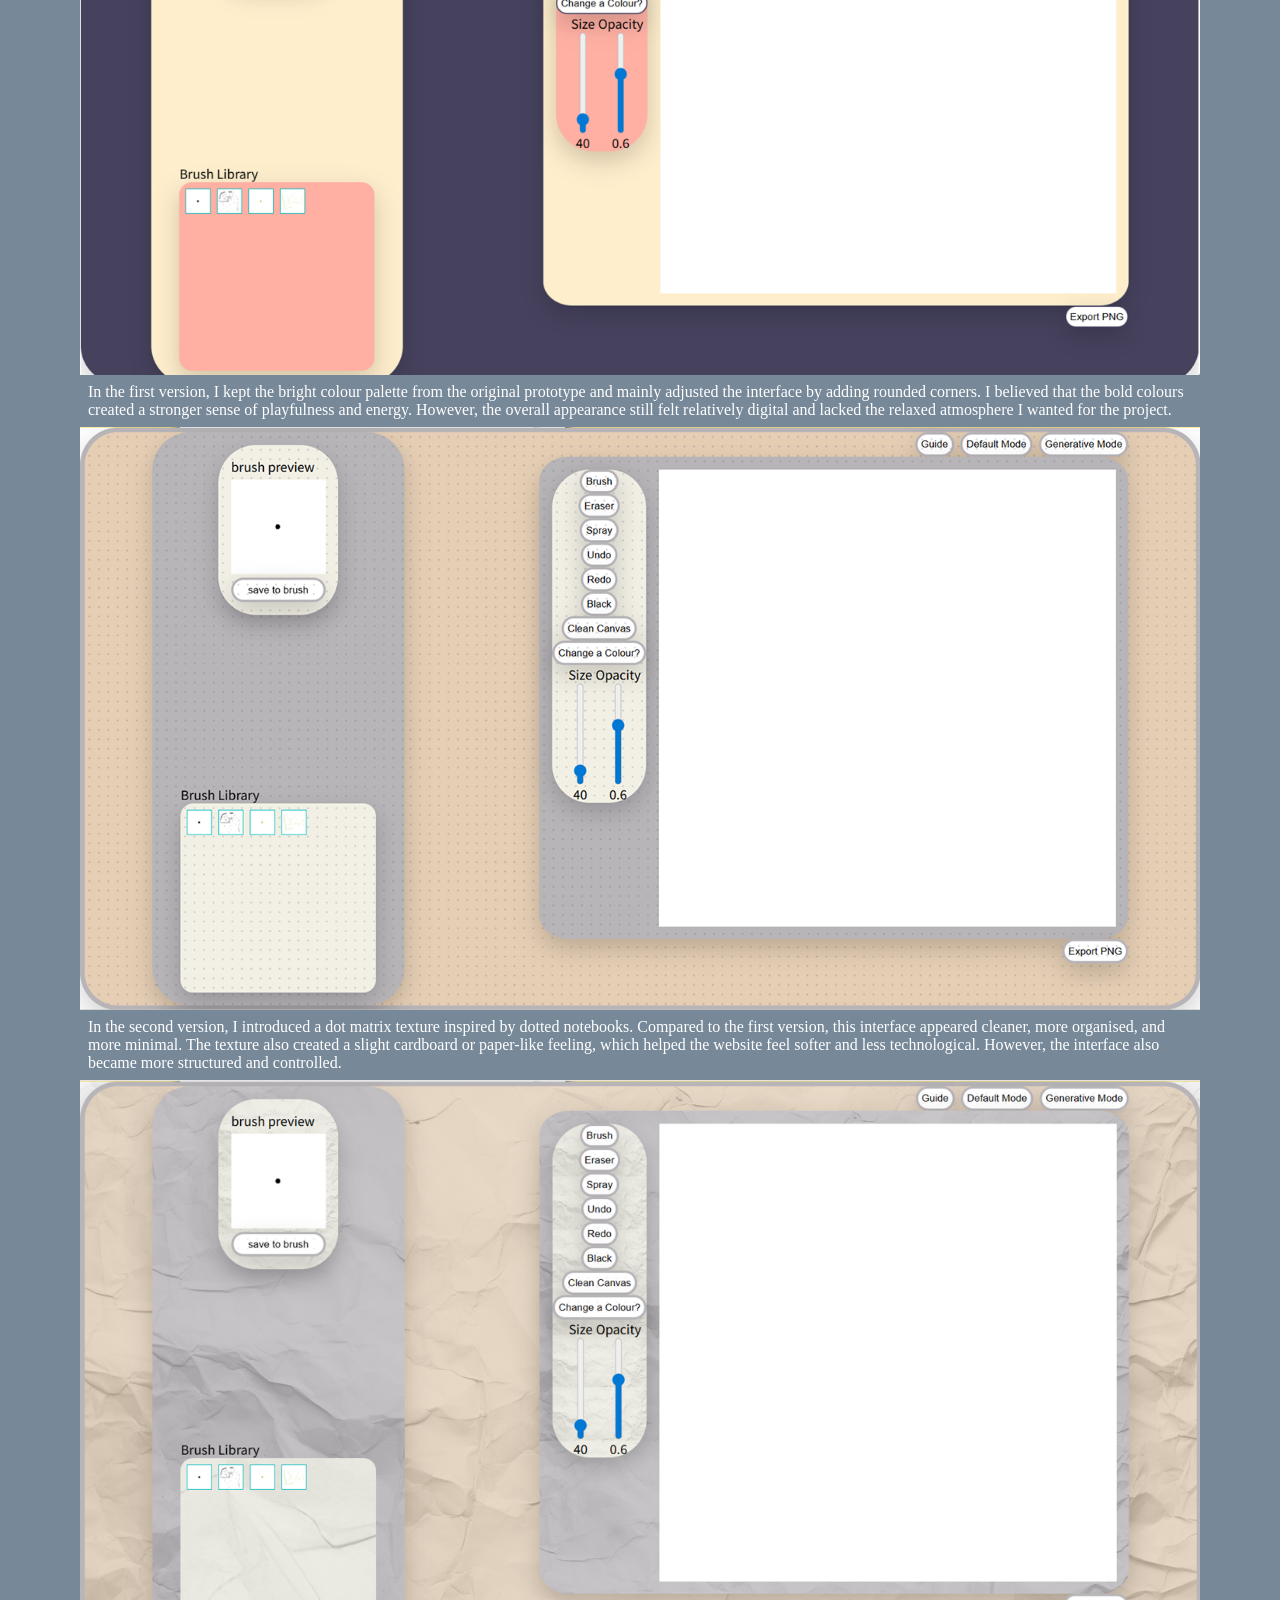
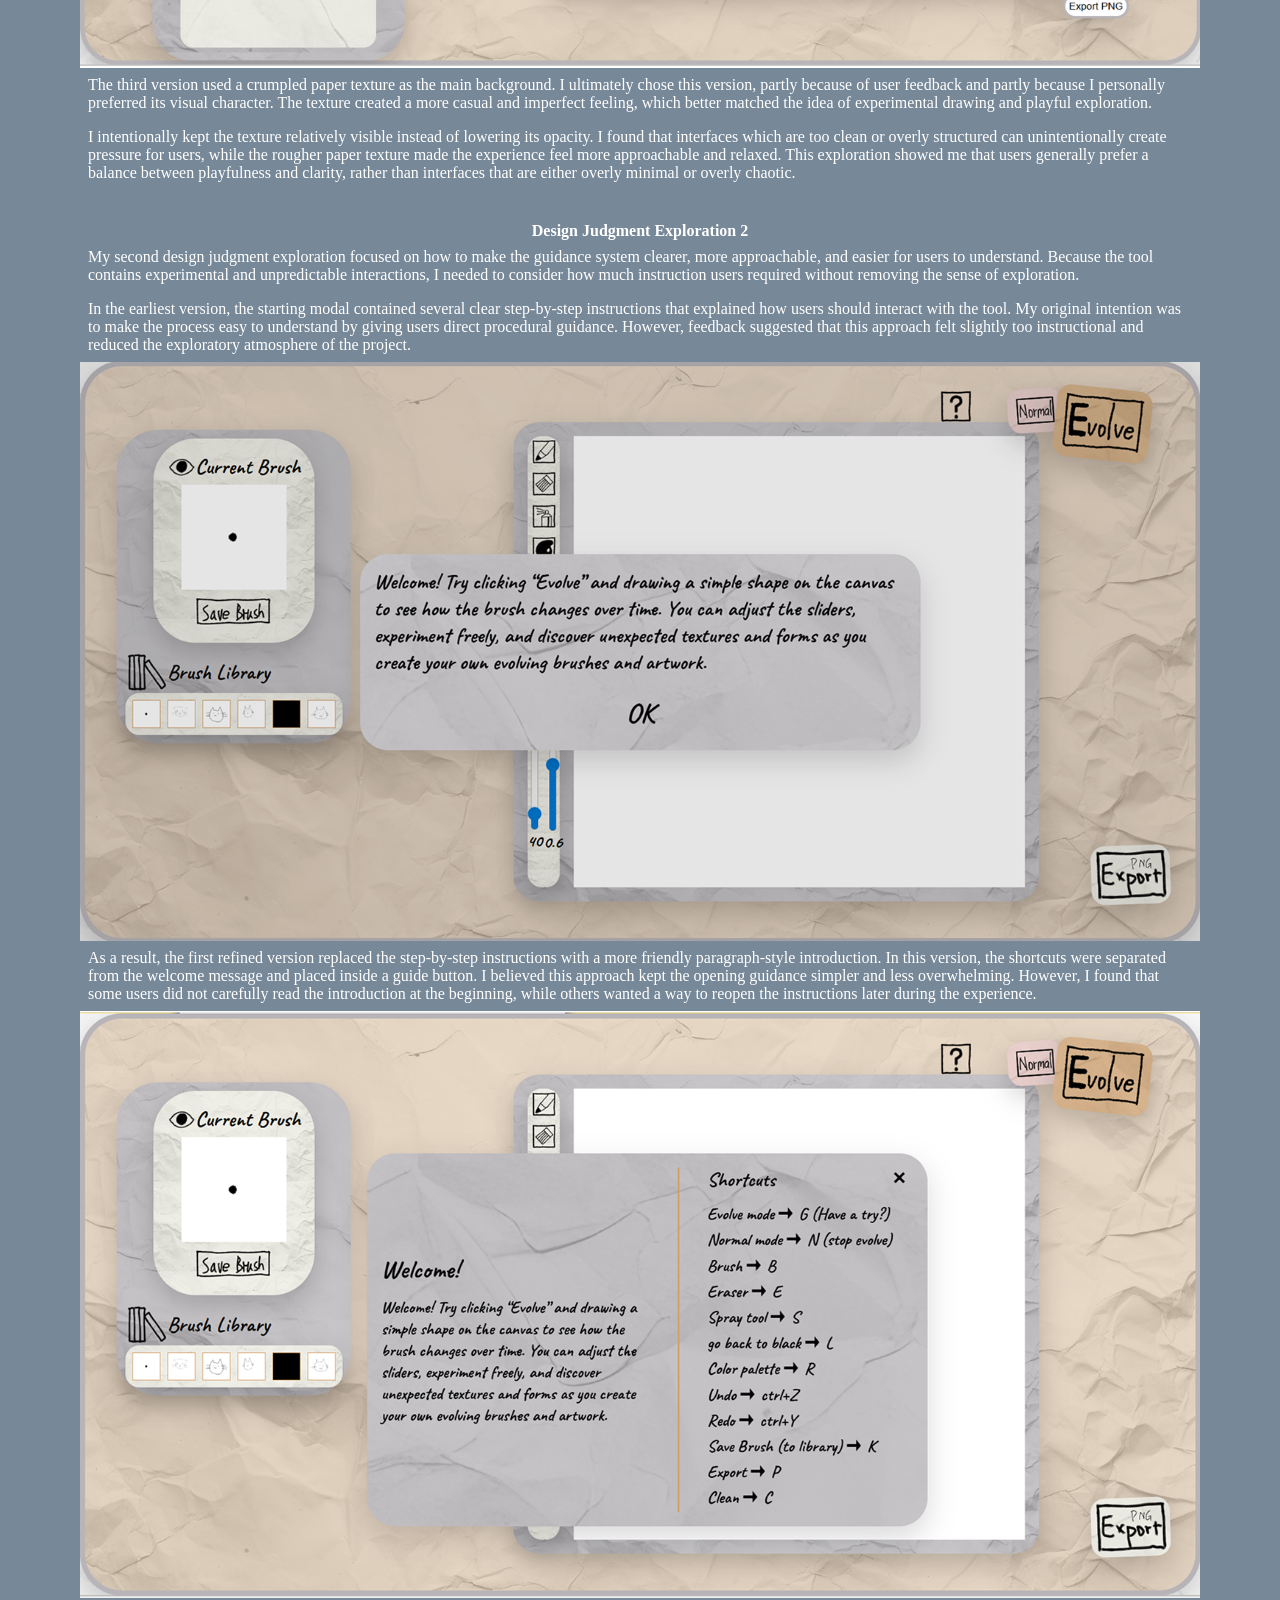
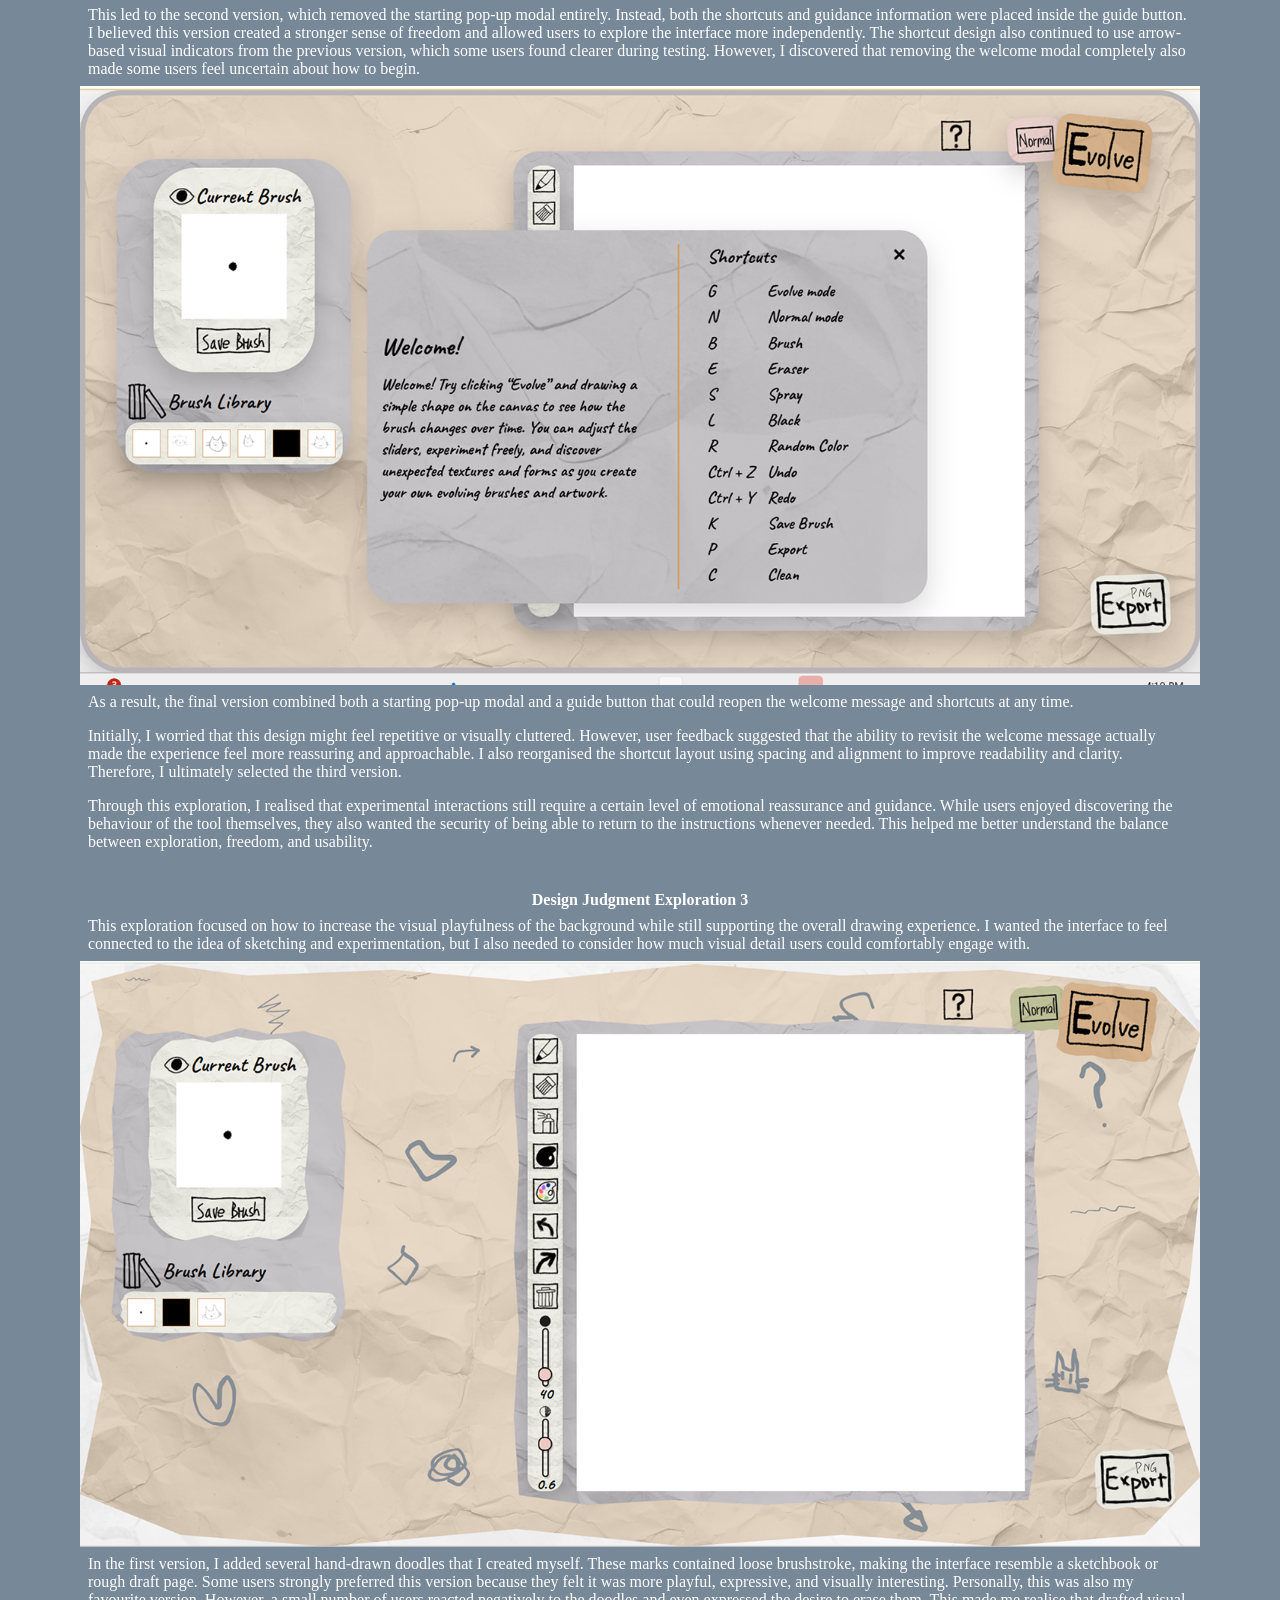
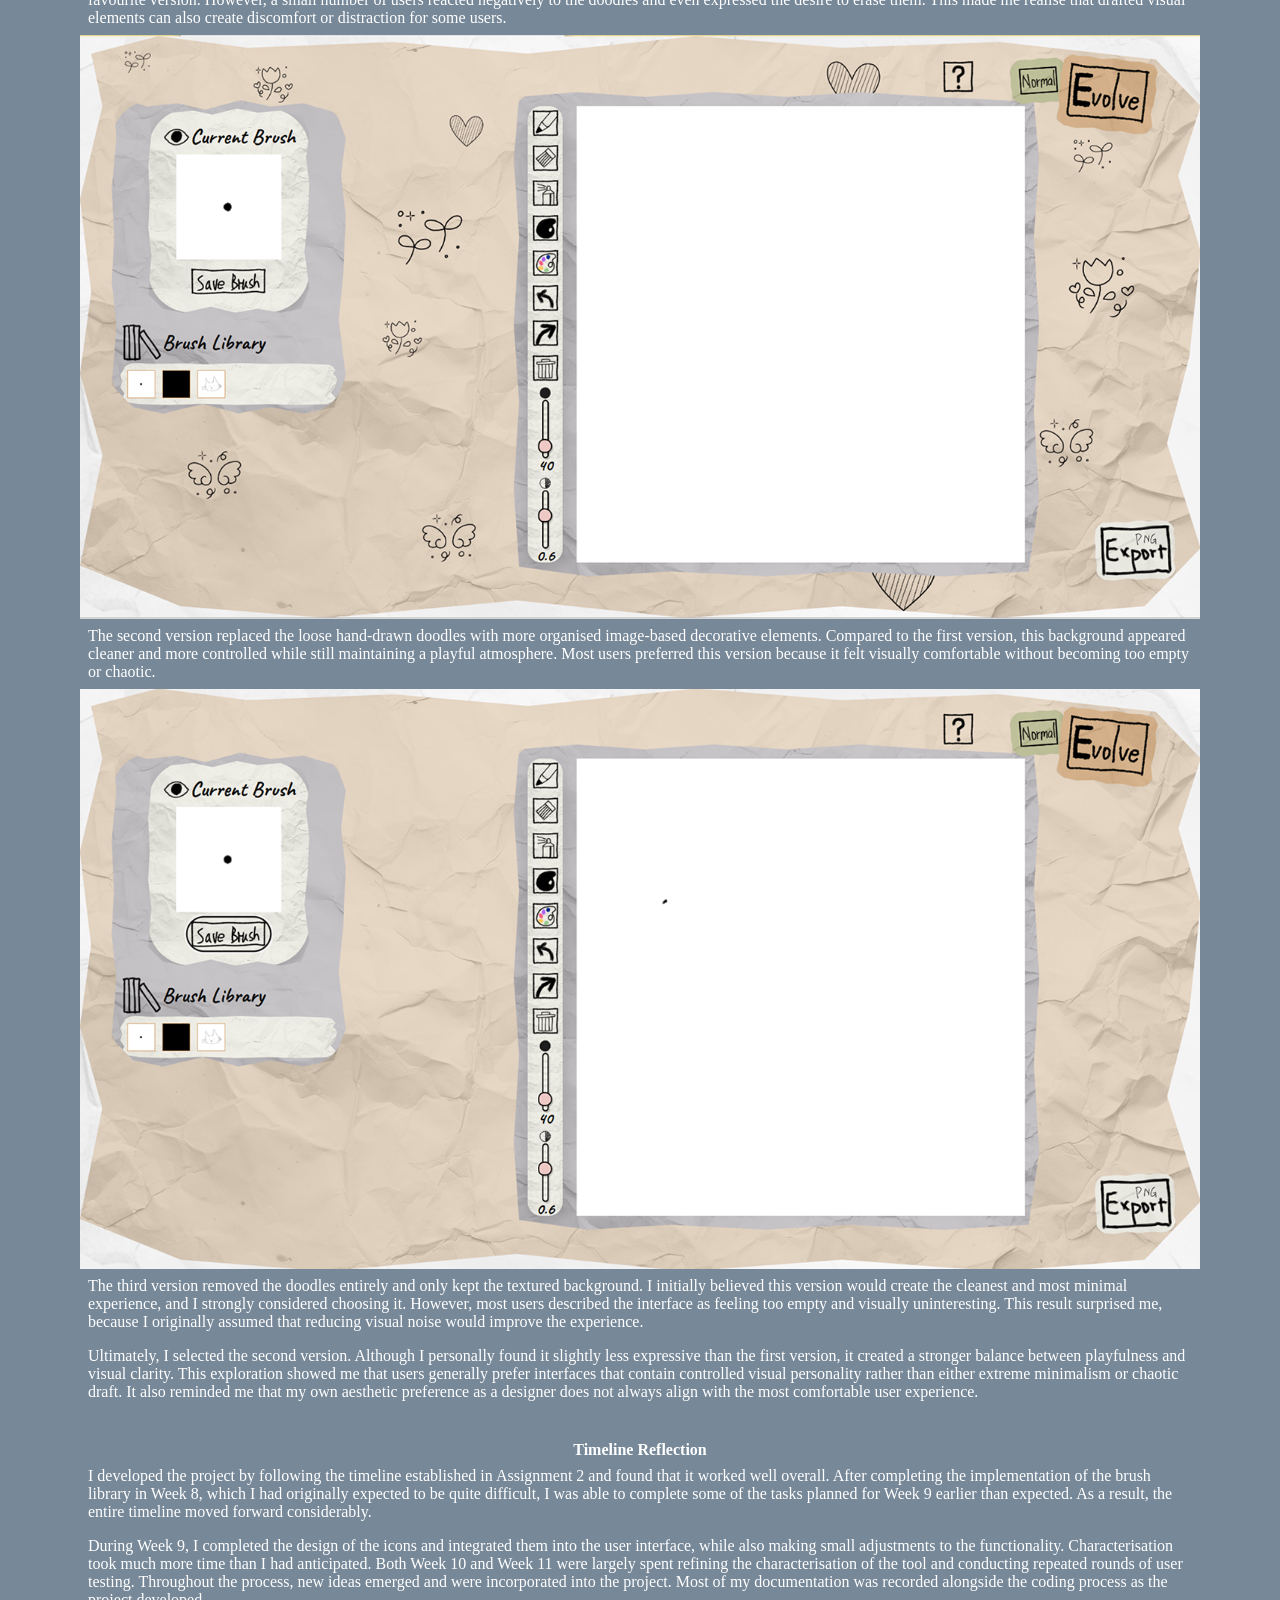
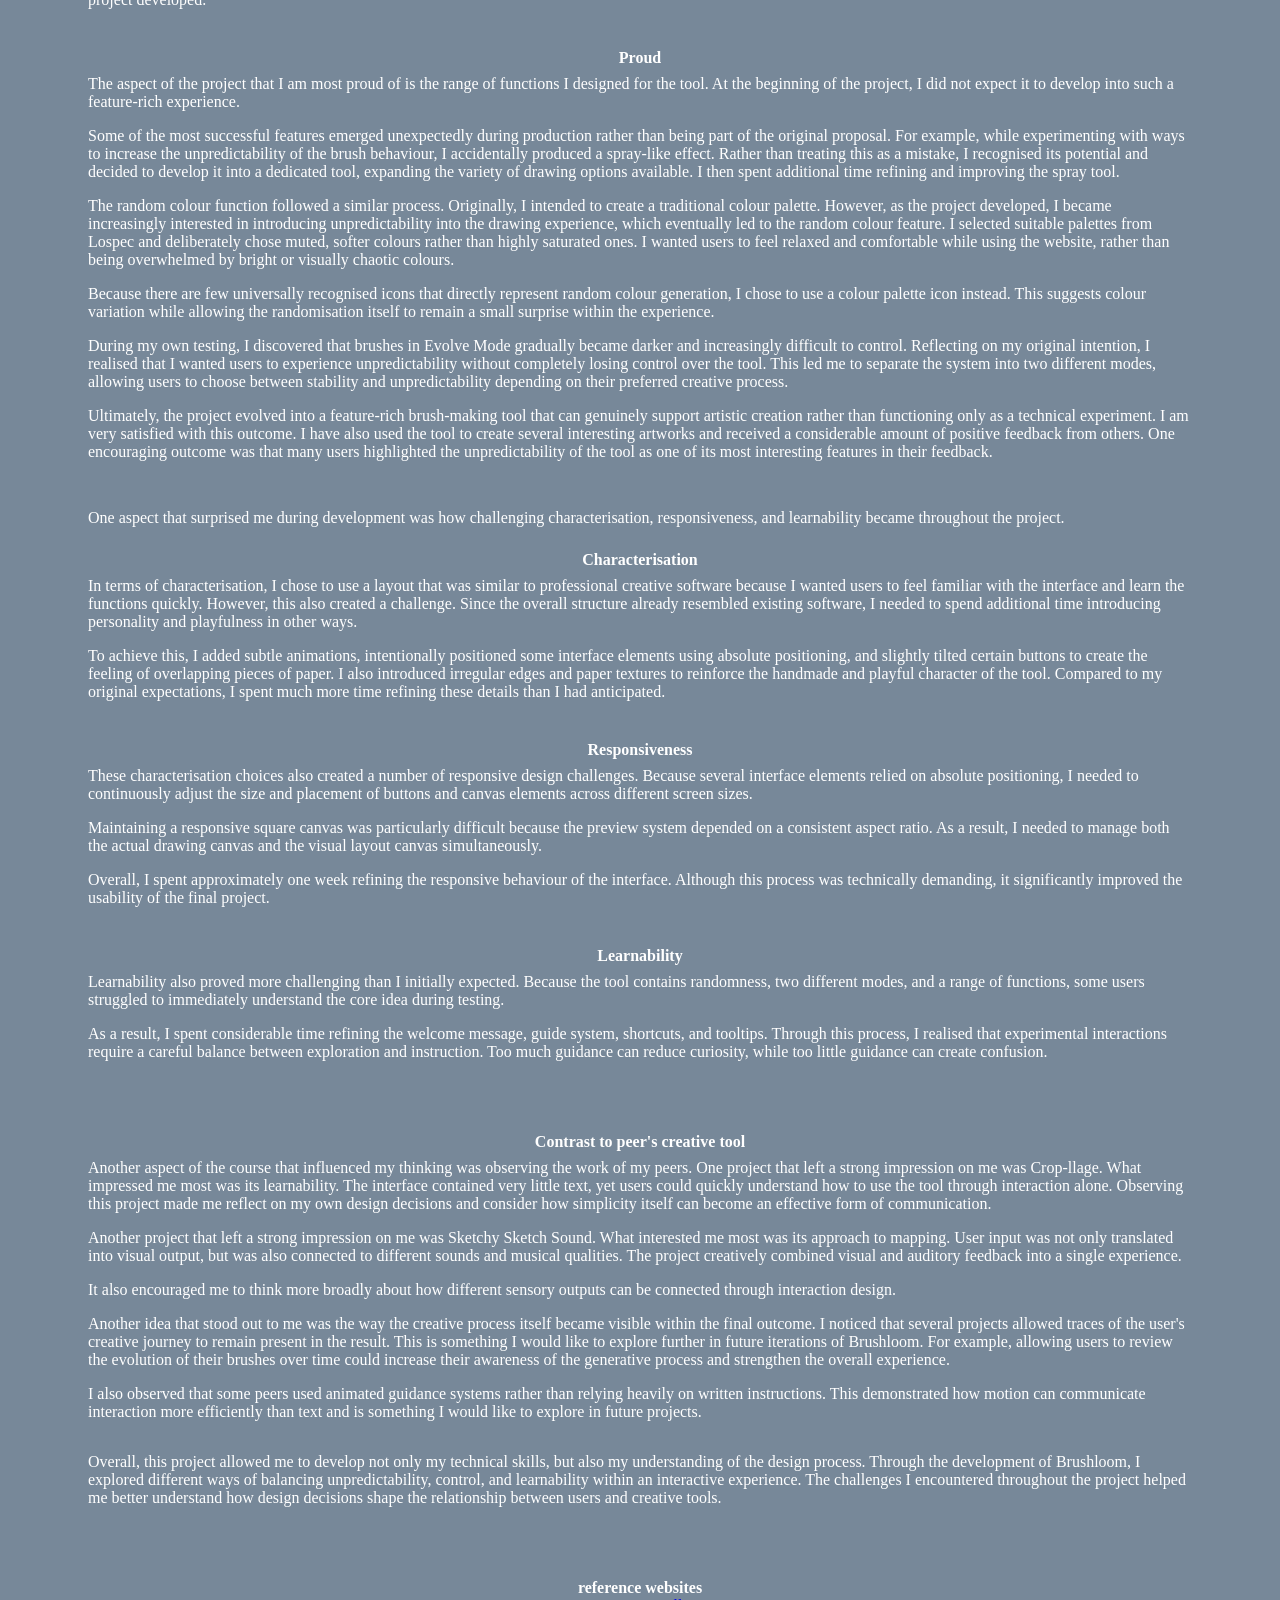
==== commit 444f767f: "reflection" ====
--- a/index.html
+++ b/index.html
@@ -392,7 +392,299 @@
 
     </section>
 
-    <section id="a4Container"></section>
+    <section id="a4Container">
+        <div class="a4">
+            <h2>Assignment 4</h2>
+        </div>
+        <div class="designReflection">
+            <h3>Design Reflection</h3>
+            <p>I successfully developed a brush-making tool with a rich range of functions. The core logic of the tool
+                is that the user's input directly affects the brushes they use afterwards. Based on this main
+                interaction, the project gradually expanded beyond my original plan, and I added several unexpected
+                features such as random colour, undo/redo, and the spray tool.</p>
+            <p>In terms of functionality, I achieved all of the features I originally planned, while also adding extra
+                support features such as the brush preview and guide modal. These additions helped users better
+                understand the tool, observe the brush changes, and begin the experience with less confusion. Overall, I
+                feel satisfied with the functional outcome of the project.</p>
+            <p>My judgement of worth contains several aspects. In terms of layout and visual characterisation, I avoided
+                adding too many decorative elements and tried to keep the interface relatively minimal. I used
+                hand-drawn icons and a paper-textured background to lower the psychological barrier of making artwork.
+                My aim was to simulate the relaxed experience of casually doodling on paper, so the website could feel
+                playful, approachable, and easy to start using.</p>
+            <p>To meet my purpose, the website allows users to create brushes while experiencing how the brushes change
+                through their own actions. The interaction is designed to be intuitive and accessible, requiring users
+                only to draw rather than adjust complex parameters.</p>
+            <p>I intentionally avoided explaining the full generative logic through text because I wanted users to
+                discover the behaviour of the tool through exploration.</p>
+            <p>Referring to my previous writing in Assignment 1, all of the functions in the website are designed around
+                brush creation, allowing users to test and develop brushes while immediately seeing the visual results
+                of their own input.</p>
+            <p>For better learnability, I designed the more conventional parts of the interface, such as function icons,
+                layout, and some keyboard shortcuts, in a way that refers to existing creative software. This allows
+                users to understand the basic functions more quickly and focus their attention on exploring the
+                brush-generation logic. I also used text in a restrained way to explain special functions, and added a
+                guide modal to further support users during the exploration process.
+
+            </p>
+
+            <p>My chosen interaction design principles are mapping and information design. In terms of mapping, the
+                novel aspect lies in the unpredictability of the experience. As I discussed in Assignment 2, the
+                boundary between using a tool and experiencing a tool becomes blurred. However, I introduced this
+                unpredictability in a restrained way. If the result became too chaotic, users might lose their sense of
+                control and feel frustrated. Therefore, the project needed to balance surprise with usability, allowing
+                users to experience uncertainty while still being able to make creative decisions.</p>
+            <p>The information design aspect was less experimental than the mapping, but it became important during user
+                testing. At first, I wanted to encourage more independent exploration, but I found that too little
+                guidance confused users. To better communicate the functions, I increased the amount of explanatory
+                text. Although many functions are represented through icons, each icon includes a hover tooltip to
+                explain its purpose and reduce the user’s cognitive load. This is a relatively conventional design
+                approach, but it helped make the experimental interaction more understandable.</p>
+
+            <div class="explorations">
+                <div class="exploration1">
+                    <h4>Design Judgment Exploration 1</h4>
+                    <p>My first design judgment exploration focused on the background and colour design of the website.
+                        The main question I explored was how to make the interface feel playful and approachable without
+                        becoming distracting or visually overwhelming.
+
+                    </p>
+                    <img src="assets/1e1.png" alt="1e1">
+                    <p>In the first version, I kept the bright colour palette from the original prototype and mainly
+                        adjusted the interface by adding rounded corners. I believed that the bold colours created a
+                        stronger sense of playfulness and energy. However, the overall appearance still felt relatively
+                        digital and lacked the relaxed atmosphere I wanted for the project.</p>
+                    <img src="assets/1e2.png" alt="1e2">
+                    <p>In the second version, I introduced a dot matrix texture inspired by dotted notebooks. Compared
+                        to the first version, this interface appeared cleaner, more organised, and more minimal. The
+                        texture also created a slight cardboard or paper-like feeling, which helped the website feel
+                        softer and less technological. However, the interface also became more structured and
+                        controlled.</p>
+                    <img src="assets/1e3.png" alt="1e3">
+                    <p>The third version used a crumpled paper texture as the main background. I ultimately chose this
+                        version, partly because of user feedback and partly because I personally preferred its visual
+                        character. The texture created a more casual and imperfect feeling, which better matched the
+                        idea of experimental drawing and playful exploration. </p>
+                    <p>I intentionally kept the texture relatively visible instead of lowering its opacity. I found that
+                        interfaces which are too clean or overly structured can unintentionally create pressure for
+                        users, while the rougher paper texture made the experience feel more approachable and relaxed.
+                        This exploration showed me that users generally prefer a balance between playfulness and
+                        clarity, rather than interfaces that are either overly minimal or overly chaotic.
+
+                    </p>
+
+
+                </div>
+
+                <div class="exploration2">
+                    <h4>Design Judgment Exploration 2</h4>
+                    <p>My second design judgment exploration focused on how to make the guidance system clearer, more
+                        approachable, and easier for users to understand. Because the tool contains experimental and
+                        unpredictable interactions, I needed to consider how much instruction users required without
+                        removing the sense of exploration.</p>
+                    <p>In the earliest version, the starting modal contained several clear step-by-step instructions
+                        that explained how users should interact with the tool. My original intention was to make the
+                        process easy to understand by giving users direct procedural guidance. However, feedback
+                        suggested that this approach felt slightly too instructional and reduced the exploratory
+                        atmosphere of the project.</p>
+                    <img src="assets/2e1.png" alt="2e1">
+                    <p>As a result, the first refined version replaced the step-by-step instructions with a more
+                        friendly paragraph-style introduction. In this version, the shortcuts were separated from the
+                        welcome message and placed inside a guide button. I believed this approach kept the opening
+                        guidance simpler and less overwhelming. However, I found that some users did not carefully read
+                        the introduction at the beginning, while others wanted a way to reopen the instructions later
+                        during the experience.</p>
+                    <img src="assets/2e2.png" alt="2e2">
+                    <p>This led to the second version, which removed the starting pop-up modal entirely. Instead, both
+                        the shortcuts and guidance information were placed inside the guide button. I believed this
+                        version created a stronger sense of freedom and allowed users to explore the interface more
+                        independently. The shortcut design also continued to use arrow-based visual indicators from the
+                        previous version, which some users found clearer during testing. However, I discovered that
+                        removing the welcome modal completely also made some users feel uncertain about how to
+                        begin.</p>
+                    <img src="assets/2e3.png" alt="2e3">
+                    <p>As a result, the final version combined both a starting pop-up modal and a guide button that
+                        could reopen the welcome message and shortcuts at any time.</p>
+                    <p>Initially, I worried that this design might feel repetitive or visually cluttered. However, user
+                        feedback suggested that the ability to revisit the welcome message actually made the experience
+                        feel more reassuring and approachable. I also reorganised the shortcut layout using spacing and
+                        alignment to improve readability and clarity. Therefore, I ultimately selected the third
+                        version.</p>
+                    <p>Through this exploration, I realised that experimental interactions still require a certain level
+                        of emotional reassurance and guidance. While users enjoyed discovering the behaviour of the tool
+                        themselves, they also wanted the security of being able to return to the instructions whenever
+                        needed. This helped me better understand the balance between exploration, freedom, and
+                        usability.</p>
+
+
+                </div>
+
+                <div class="exploration3">
+                    <h4>Design Judgment Exploration 3</h4>
+                    <p>This exploration focused on how to increase the visual playfulness of the background while still
+                        supporting the overall drawing experience. I wanted the interface to feel connected to the idea
+                        of sketching and experimentation, but I also needed to consider how much visual detail users
+                        could comfortably engage with.</p>
+                    <img src="assets/3e1.png" alt="3e1">
+                    <p>In the first version, I added several hand-drawn doodles that I created myself. These marks
+                        contained loose brushstroke, making the interface resemble a sketchbook or rough draft page.
+                        Some users strongly preferred this version because they felt it was more playful, expressive,
+                        and visually interesting. Personally, this was also my favourite version. However, a small
+                        number of users reacted negatively to the doodles and even expressed the desire to erase them.
+                        This made me realise that drafted visual elements can also create discomfort or distraction for
+                        some users.</p>
+                    <img src="assets/3e2.png" alt="3e2">
+                    <p>The second version replaced the loose hand-drawn doodles with more organised image-based
+                        decorative elements. Compared to the first version, this background appeared cleaner and more
+                        controlled while still maintaining a playful atmosphere. Most users preferred this version
+                        because it felt visually comfortable without becoming too empty or chaotic.</p>
+                    <img src="assets/3e3.png" alt="3e3">
+                    <p>The third version removed the doodles entirely and only kept the textured background. I initially
+                        believed this version would create the cleanest and most minimal experience, and I strongly
+                        considered choosing it. However, most users described the interface as feeling too empty and
+                        visually uninteresting. This result surprised me, because I originally assumed that reducing
+                        visual noise would improve the experience.</p>
+                    <p>Ultimately, I selected the second version. Although I personally found it slightly less
+                        expressive than the first version, it created a stronger balance between playfulness and visual
+                        clarity. This exploration showed me that users generally prefer interfaces that contain
+                        controlled visual personality rather than either extreme minimalism or chaotic draft. It
+                        also reminded me that my own aesthetic preference as a designer does not always align with the
+                        most comfortable user experience.</p>
+
+                </div>
+
+                <div class="timelineRef">
+                    <h4>Timeline Reflection</h4>
+                    <p>I developed the project by following the timeline established in Assignment 2 and found that it
+                        worked well overall. After completing the implementation of the brush library in Week 8, which I
+                        had originally expected to be quite difficult, I was able to complete some of the tasks planned
+                        for Week 9 earlier than expected. As a result, the entire timeline moved forward
+                        considerably.</p>
+                    <p>During Week 9, I completed the design of the icons and integrated them into the user interface,
+                        while also making small adjustments to the functionality. Characterisation took much more time
+                        than I had anticipated. Both Week 10 and Week 11 were largely spent refining the
+                        characterisation of the tool and conducting repeated rounds of user testing. Throughout the
+                        process, new ideas emerged and were incorporated into the project. Most of my documentation was
+                        recorded alongside the coding process as the project developed.</p>
+                </div>
+
+                <div class="proud">
+                    <h4>Proud</h4>
+                    <p>The aspect of the project that I am most proud of is the range of functions I designed for the
+                        tool. At the beginning of the project, I did not expect it to develop into such a feature-rich
+                        experience.</p>
+                    <p>Some of the most successful features emerged unexpectedly during production rather than being
+                        part of the original proposal. For example, while experimenting with ways to increase the
+                        unpredictability of the brush behaviour, I accidentally produced a spray-like effect. Rather
+                        than treating this as a mistake, I recognised its potential and decided to develop it into a
+                        dedicated tool, expanding the variety of drawing options available. I then spent additional time
+                        refining and improving the spray tool.</p>
+                    <p>The random colour function followed a similar process. Originally, I intended to create a
+                        traditional colour palette. However, as the project developed, I became increasingly interested
+                        in introducing unpredictability into the drawing experience, which eventually led to the random
+                        colour feature. I selected suitable palettes from Lospec and deliberately chose muted, softer
+                        colours rather than highly saturated ones. I wanted users to feel relaxed and comfortable while
+                        using the website, rather than being overwhelmed by bright or visually chaotic colours.</p>
+                    <p>Because there are few universally recognised icons that directly represent random colour
+                        generation, I chose to use a colour palette icon instead. This suggests colour variation while
+                        allowing the randomisation itself to remain a small surprise within the experience.</p>
+                    <p>During my own testing, I discovered that brushes in Evolve Mode gradually became darker and
+                        increasingly difficult to control. Reflecting on my original intention, I realised that I wanted
+                        users to experience unpredictability without completely losing control over the tool. This led
+                        me to separate the system into two different modes, allowing users to choose between stability
+                        and unpredictability depending on their preferred creative process.</p>
+                    <p>Ultimately, the project evolved into a feature-rich brush-making tool that can genuinely support
+                        artistic creation rather than functioning only as a technical experiment. I am very satisfied
+                        with this outcome. I have also used the tool to create several interesting artworks and received
+                        a considerable amount of positive feedback from others. One encouraging outcome was that many
+                        users highlighted the unpredictability of the tool as one of its most interesting features in
+                        their feedback.</p>
+
+
+                </div>
+
+                <div class="challenge">
+                    <p>One aspect that surprised me during development was how challenging characterisation,
+                        responsiveness, and learnability became throughout the project.</p>
+                    <div class="characterisation">
+                        <h4>Characterisation</h4>
+                        <p>In terms of characterisation, I chose to use a layout that was similar to professional
+                            creative software because I wanted users to feel familiar with the interface and learn the
+                            functions quickly. However, this also created a challenge. Since the overall structure
+                            already resembled existing software, I needed to spend additional time introducing
+                            personality and playfulness in other ways.</p>
+                        <p>To achieve this, I added subtle animations, intentionally positioned some interface elements
+                            using absolute positioning, and slightly tilted certain buttons to create the feeling of
+                            overlapping pieces of paper. I also introduced irregular edges and paper textures to
+                            reinforce the handmade and playful character of the tool. Compared to my original
+                            expectations, I spent much more time refining these details than I had anticipated.</p>
+
+
+                    </div>
+                    <div class="responsiveness">
+                        <h4>Responsiveness</h4>
+                        <p>These characterisation choices also created a number of responsive design challenges. Because
+                            several interface elements relied on absolute positioning, I needed to continuously adjust
+                            the size and placement of buttons and canvas elements across different screen sizes.
+
+                        </p>
+                        <p>Maintaining a responsive square canvas was particularly difficult because the preview system
+                            depended on a consistent aspect ratio. As a result, I needed to manage both the actual
+                            drawing canvas and the visual layout canvas simultaneously.</p>
+                        <p>Overall, I spent approximately one week refining the responsive behaviour of the interface.
+                            Although this process was technically demanding, it significantly improved the usability of
+                            the final project.</p>
+
+                    </div>
+                    <div class="learnability">
+                        <h4>Learnability</h4>
+                        <p>Learnability also proved more challenging than I initially expected. Because the tool
+                            contains randomness, two different modes, and a range of functions, some users struggled to
+                            immediately understand the core idea during testing.</p>
+                        <p>As a result, I spent considerable time refining the welcome message, guide system, shortcuts,
+                            and tooltips. Through this process, I realised that experimental interactions require a
+                            careful balance between exploration and instruction. Too much guidance can reduce curiosity,
+                            while too little guidance can create confusion.</p>
+
+                    </div>
+                </div>
+
+            </div>
+
+            <div class="peersWork">
+                <h4>Contrast to peer's creative tool</h4>
+                <p>Another aspect of the course that influenced my thinking was observing the work of my peers. One
+                    project that left a strong impression on me was Crop-llage. What impressed me most was its
+                    learnability. The interface contained very little text, yet users could quickly understand how to
+                    use the tool through interaction alone. Observing this project made me reflect on my own design
+                    decisions and consider how simplicity itself can become an effective form of communication.</p>
+                <p>Another project that left a strong impression on me was Sketchy Sketch Sound. What interested me most
+                    was its approach to mapping. User input was not only translated into visual output, but was also
+                    connected to different sounds and musical qualities. The project creatively combined visual and
+                    auditory feedback into a single experience.</p>
+                <p>It also encouraged me to think more broadly about how different sensory outputs can be connected
+                    through interaction design.</p>
+                <p>Another idea that stood out to me was the way the creative process itself became visible within the
+                    final outcome. I noticed that several projects allowed traces of the user's creative
+                    journey to remain present in the result. This is something I would like to explore further in future
+                    iterations of Brushloom. For example, allowing users to review the evolution of their brushes over
+                    time could increase their awareness of the generative process and strengthen the overall
+                    experience.</p>
+                <p>I also observed that some peers used animated guidance systems rather than relying heavily on written
+                    instructions. This demonstrated how motion can communicate interaction more efficiently than text
+                    and is something I would like to explore in future projects.</p>
+
+            </div>
+
+            <p>Overall, this project allowed me to develop not only my technical skills, but also my understanding of
+                the design process. Through the development of Brushloom, I explored different ways of balancing
+                unpredictability, control, and learnability within an interactive experience. The challenges I
+                encountered throughout the project helped me better understand how design decisions shape the
+                relationship between users and creative tools.</p>
+
+
+        </div>
+
+    </section>
 
 
     <section class="referenceSec">
@@ -409,7 +701,7 @@
                 canvas</a>
             <a href=" https://developer.mozilla.org/en-US/docs/Web/API/Window/requestAnimationFrame">requestAnimationFrame</a>
             <a href="https://web.dev/articles/canvas-performance">mentioned requestAnimationFrame</a>
-            <a href="https://www.debugbear.com/blog/requestanimationframe">discription for requestAnimationFrame</a>
+            <a href="https://www.debugbear.com/blog/requestanimationframe">description for requestAnimationFrame</a>
 
         </div>
     </section>
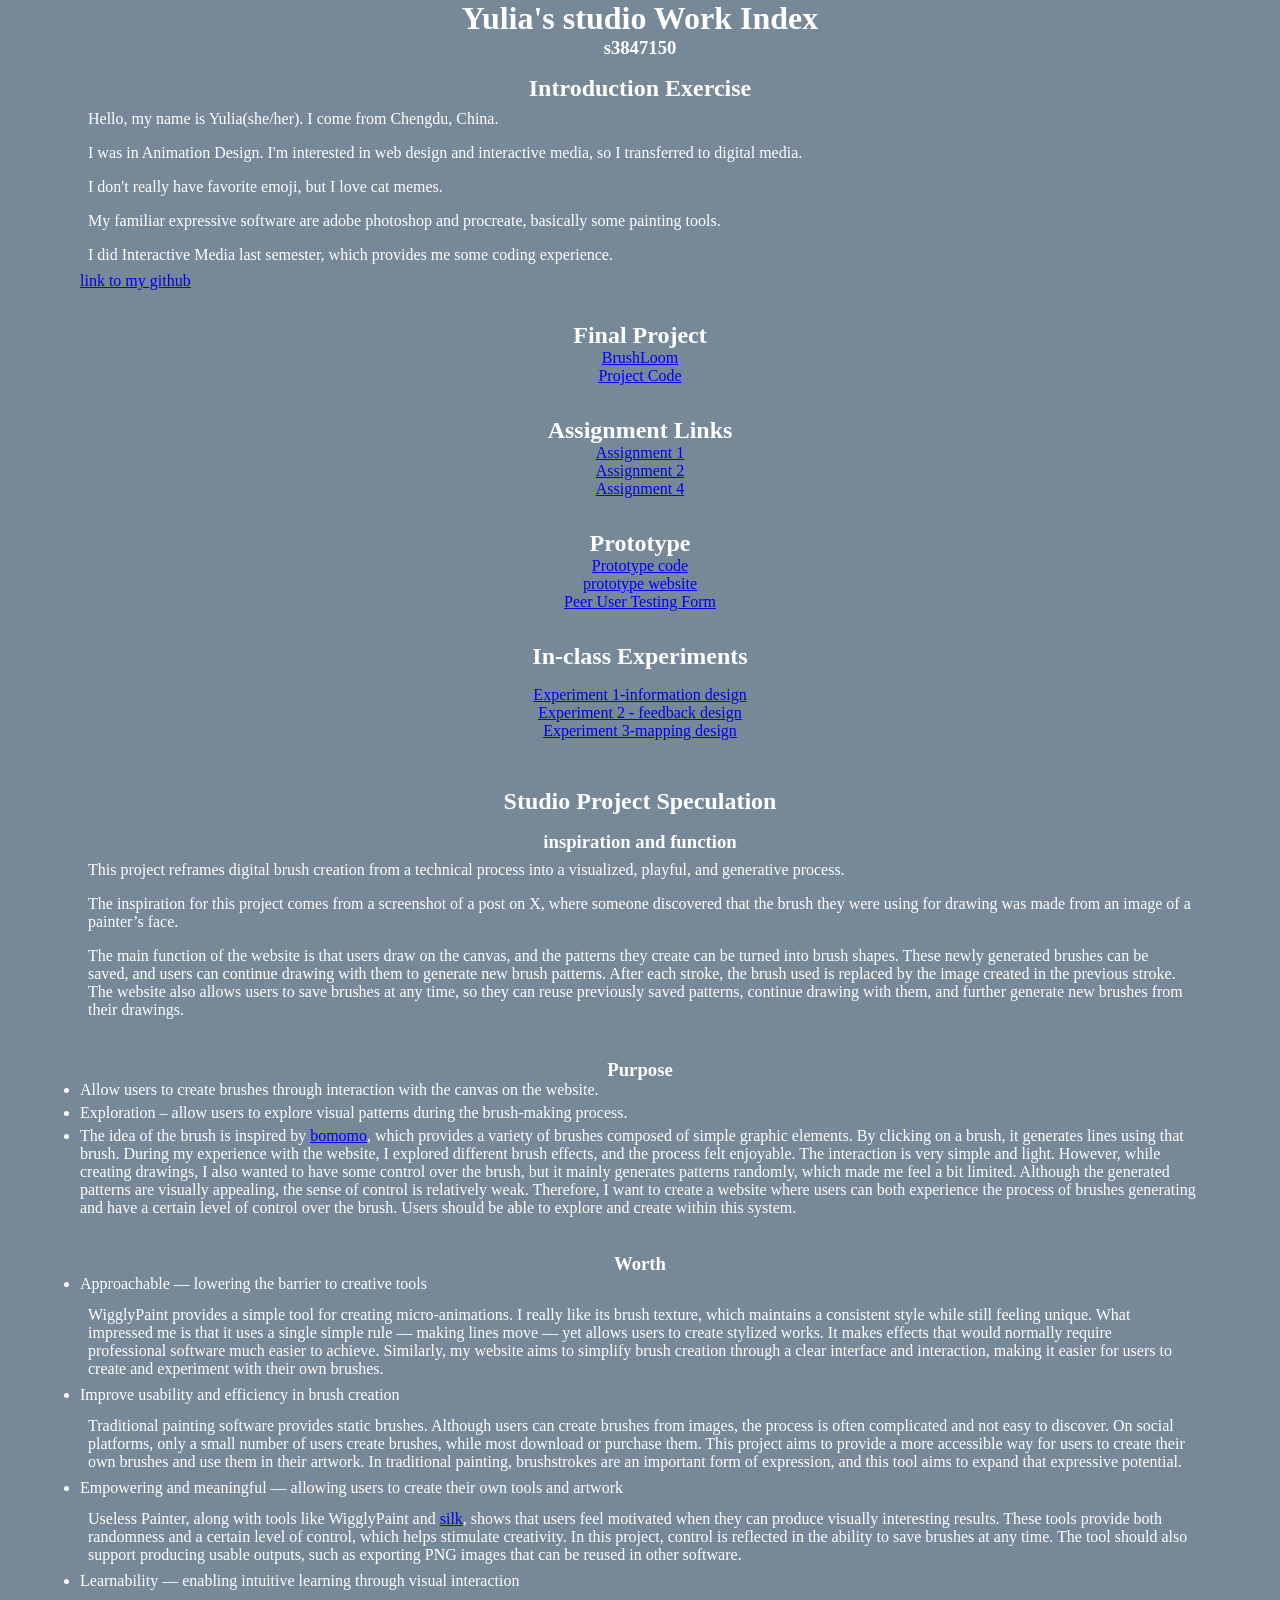
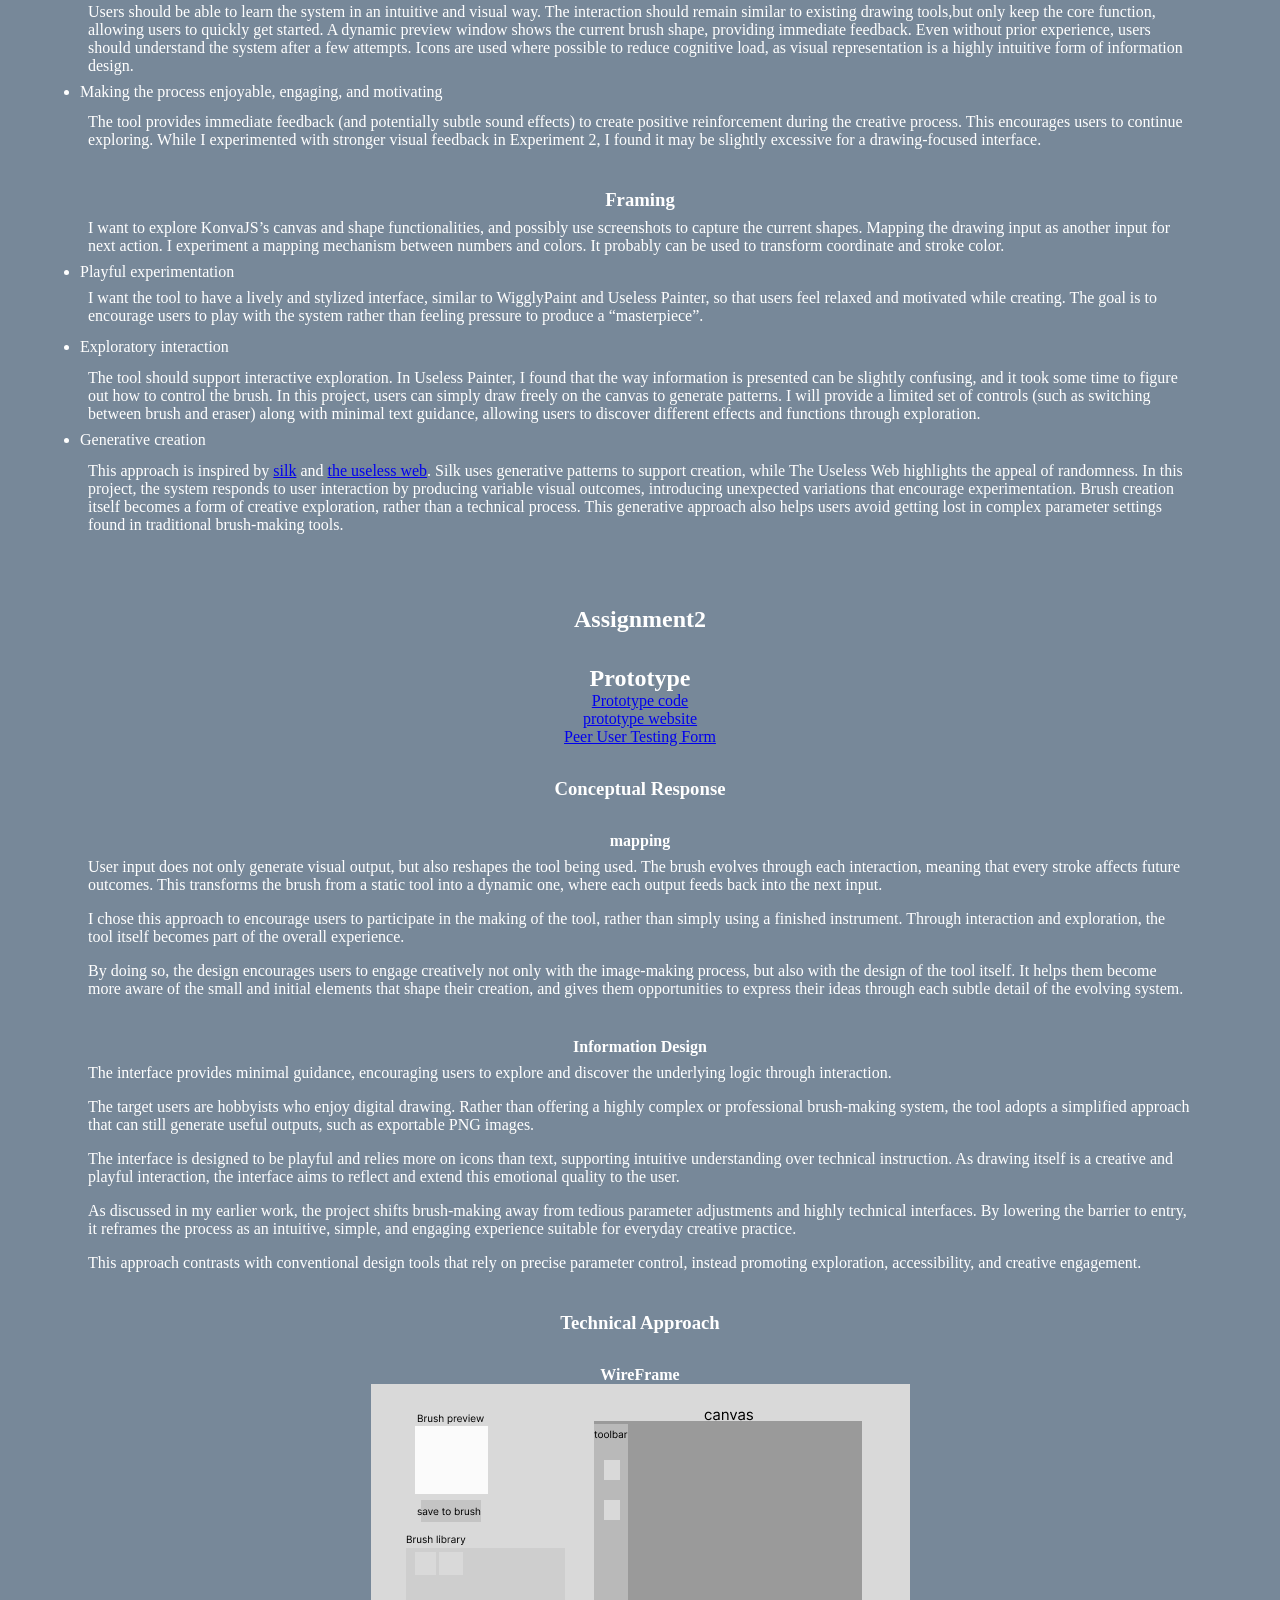
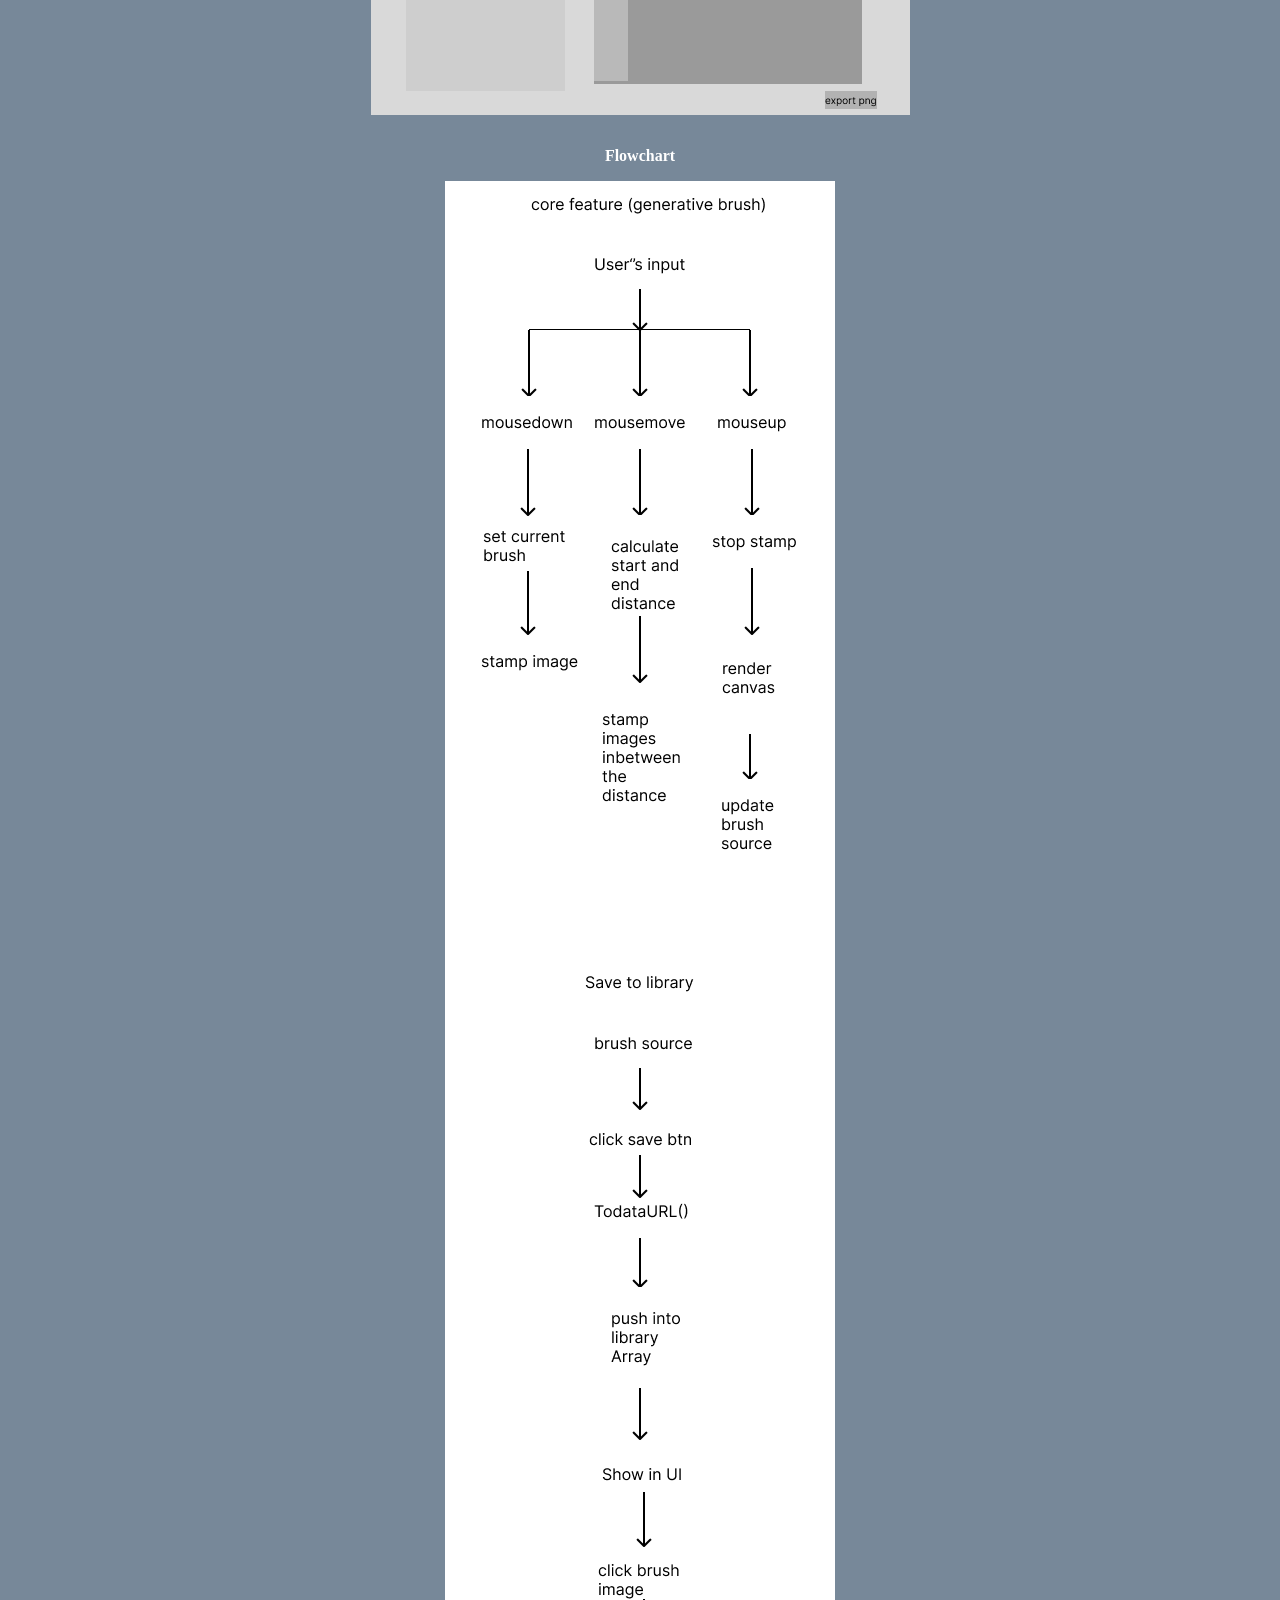
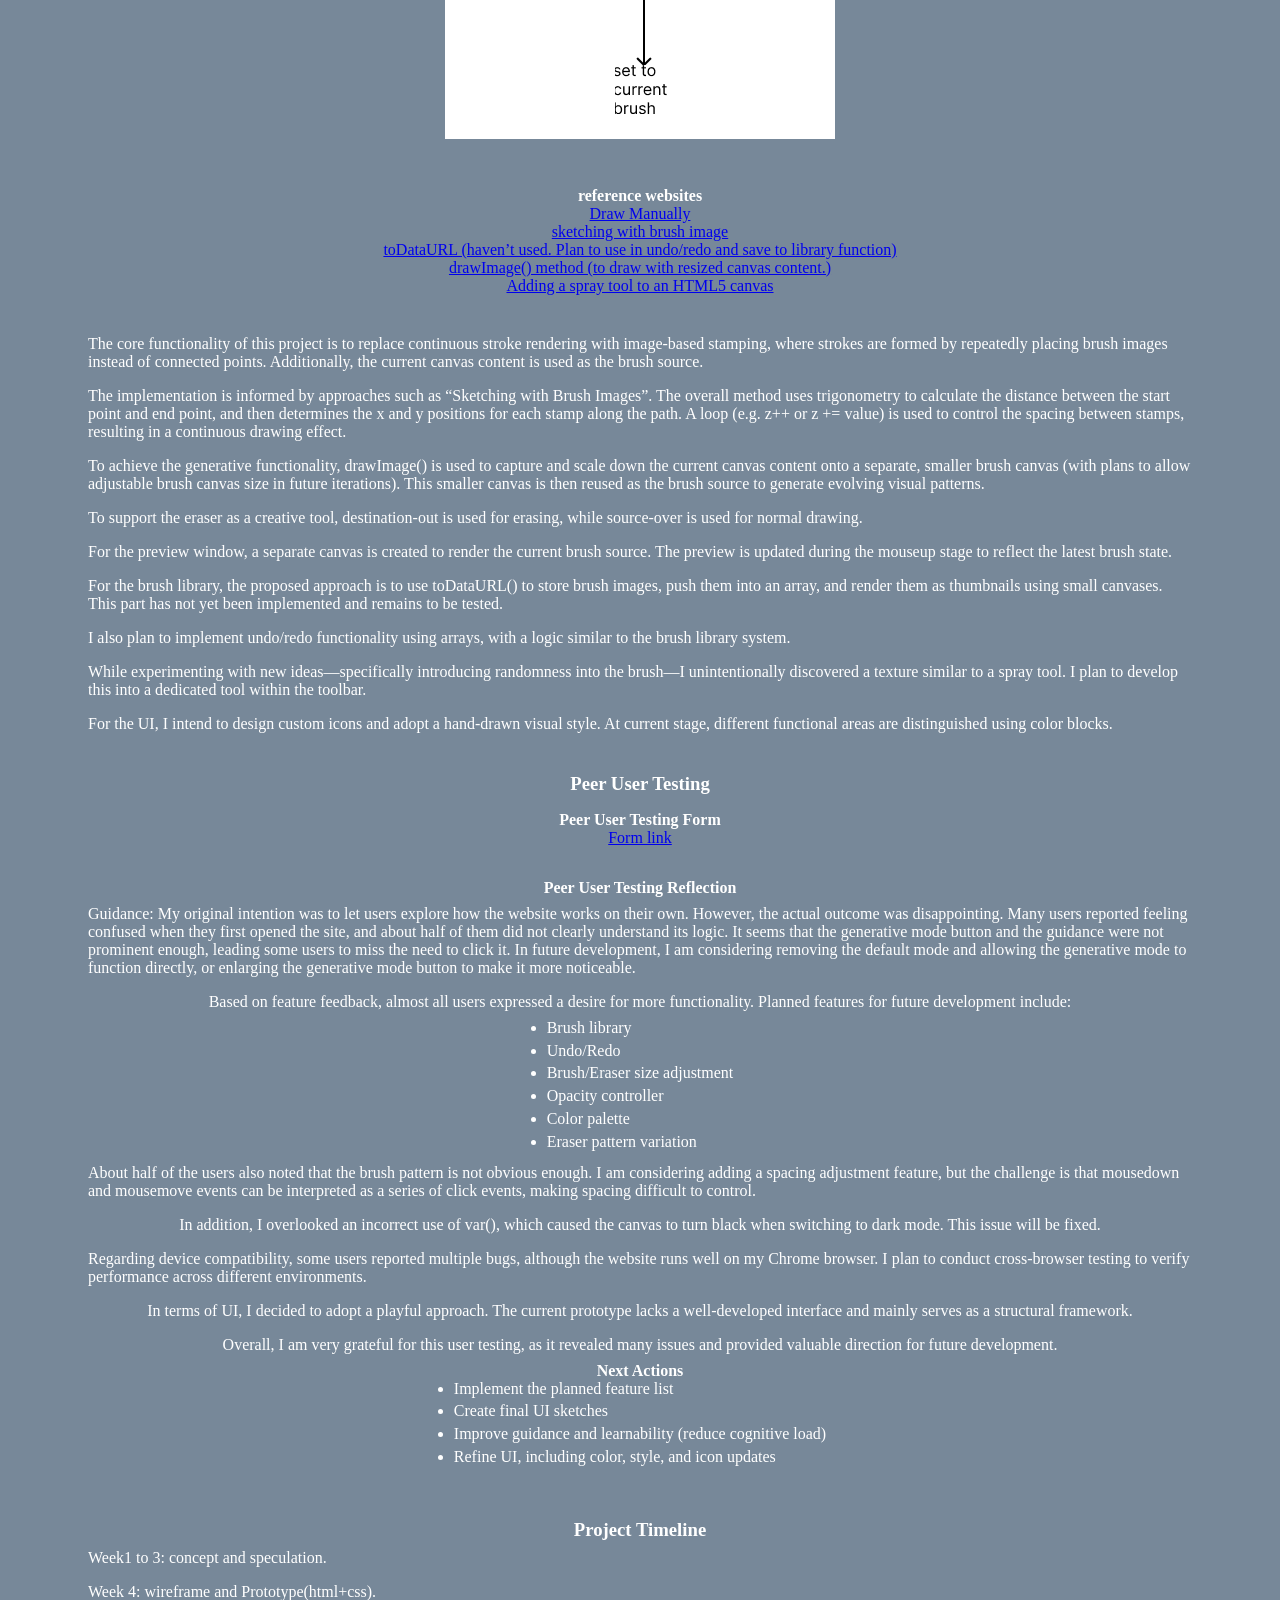
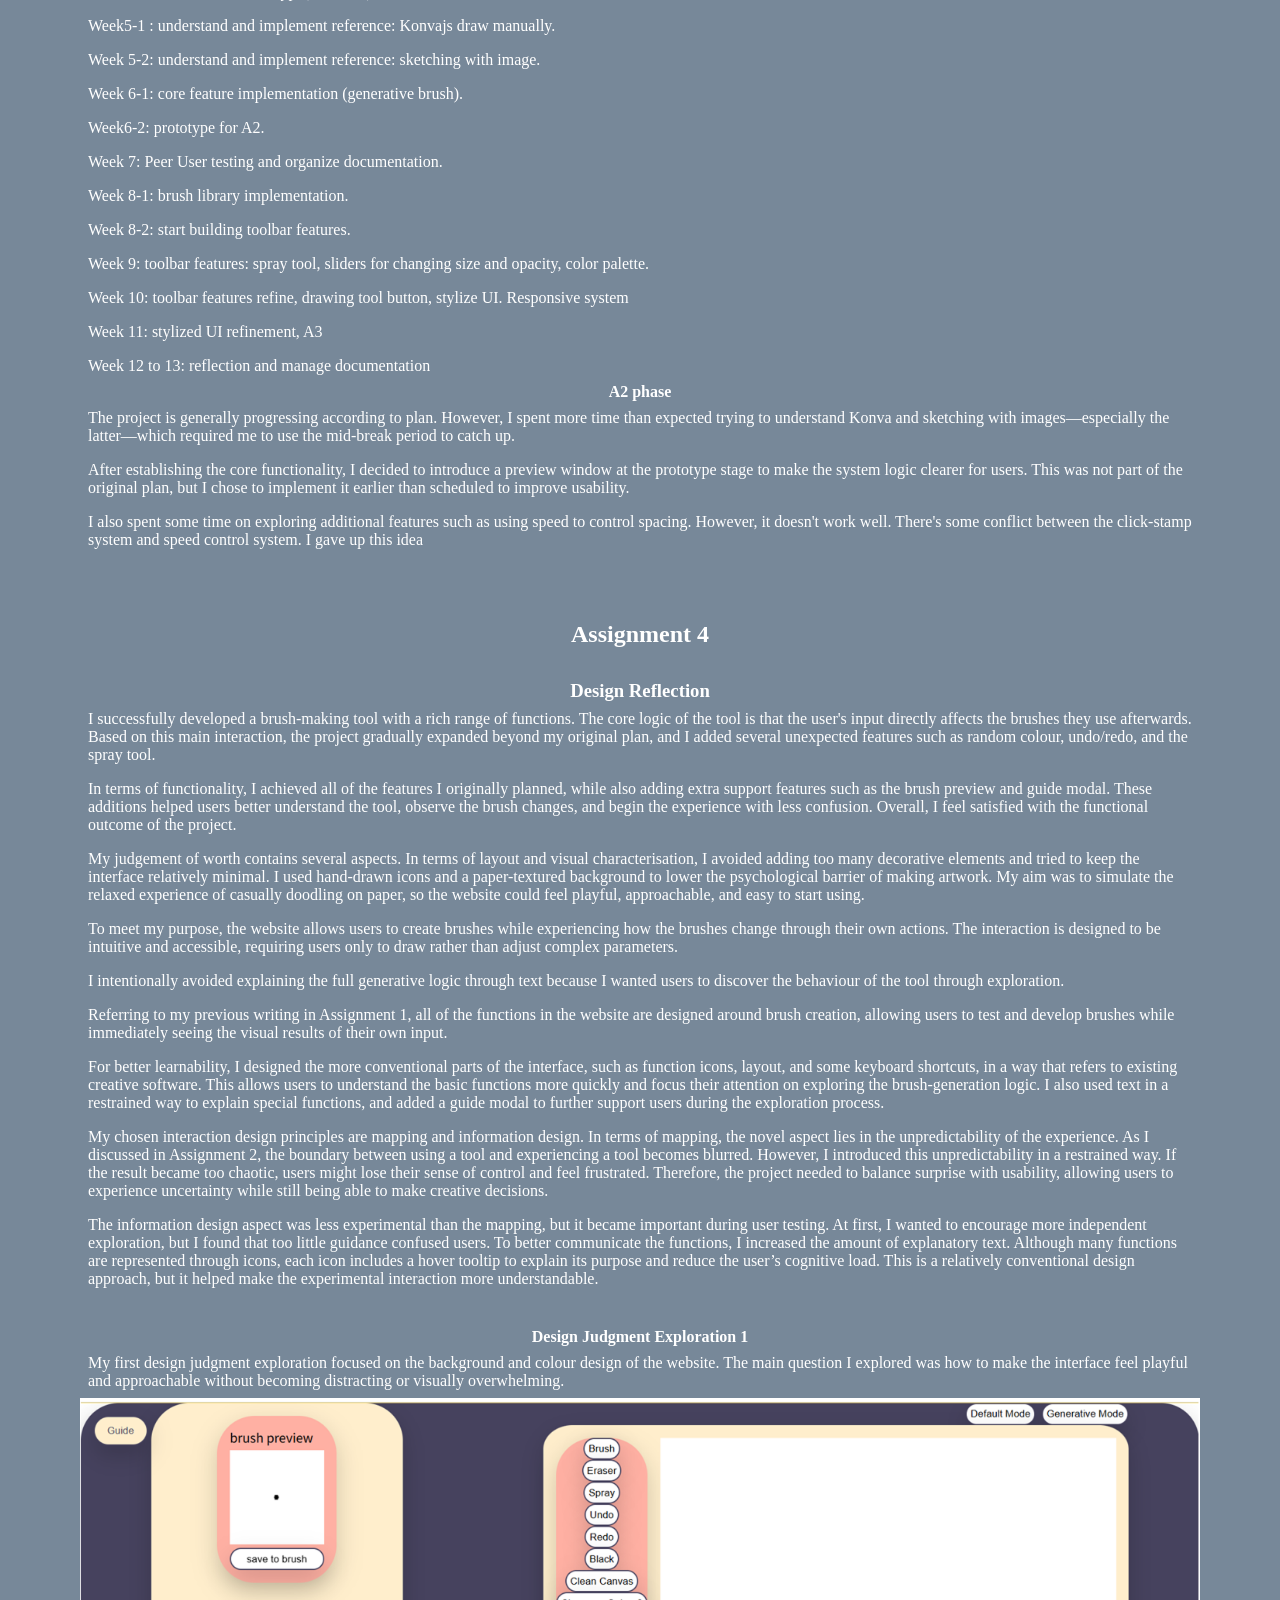
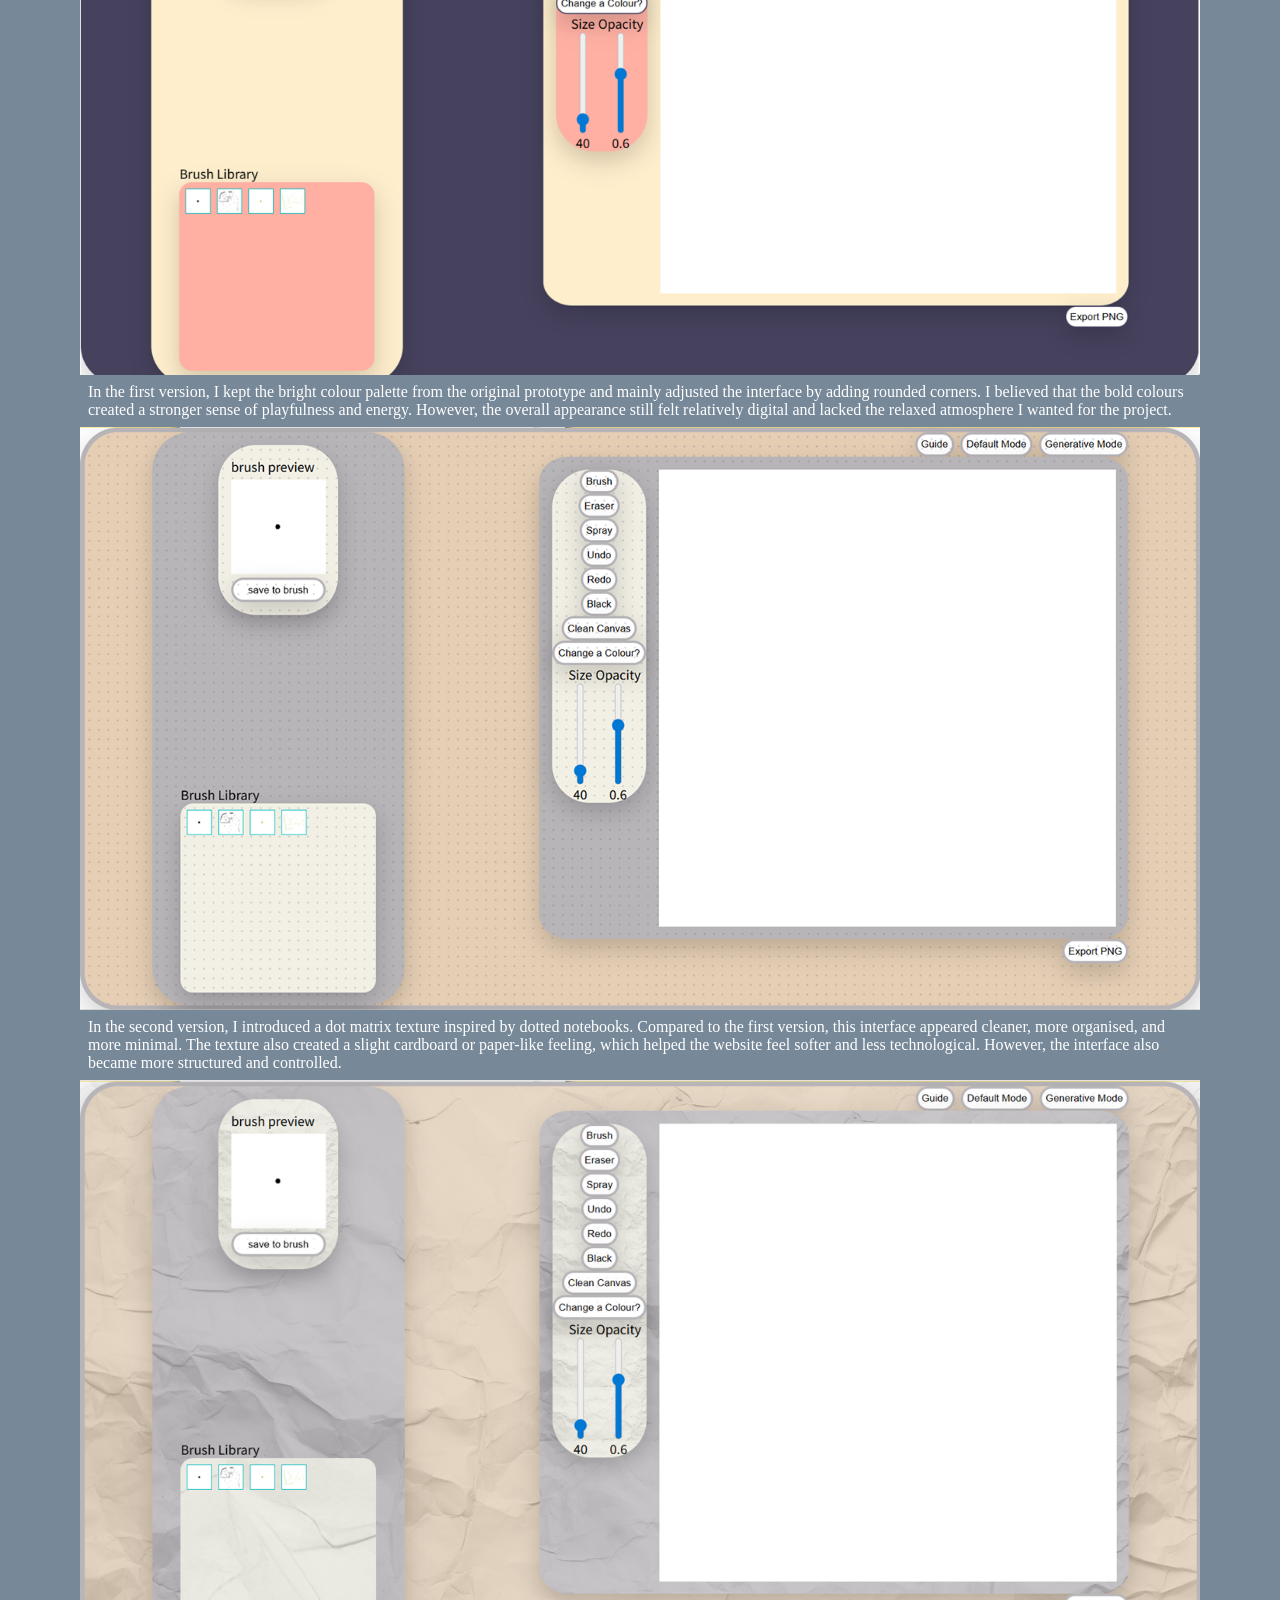
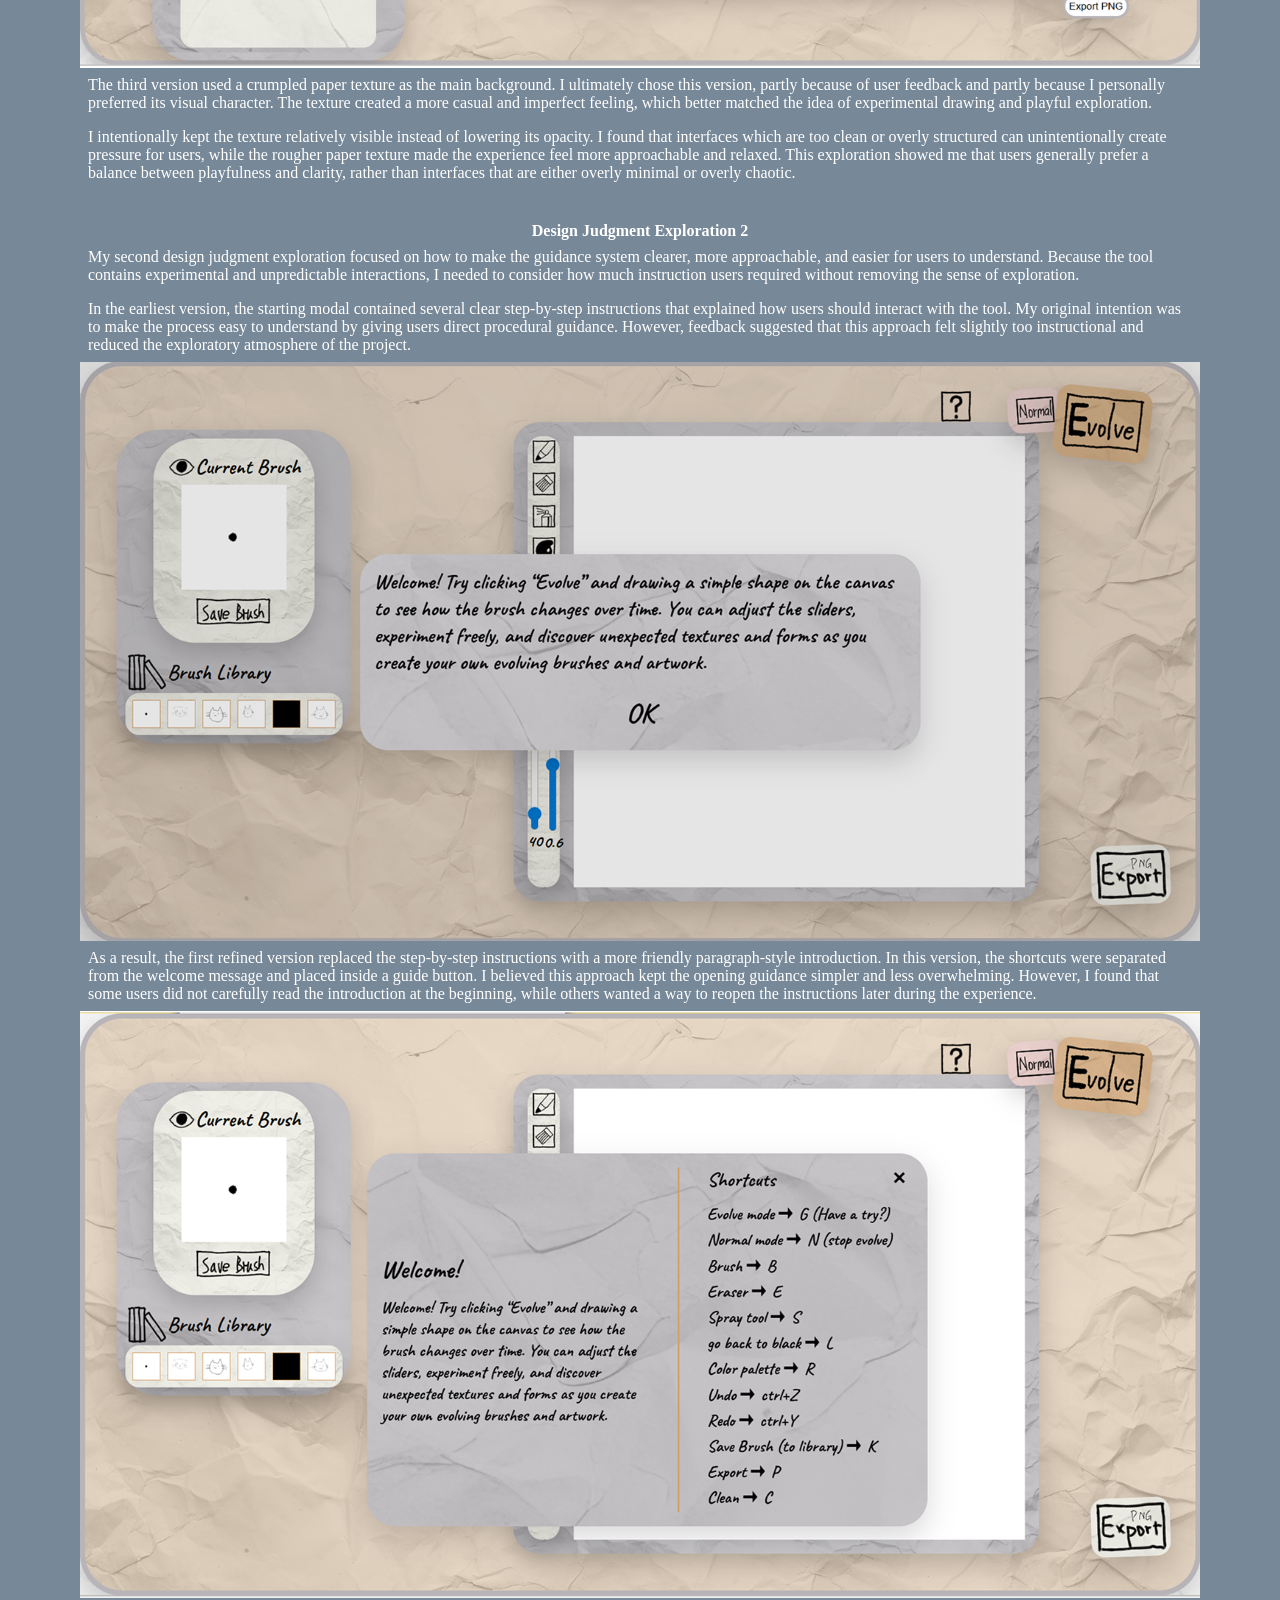
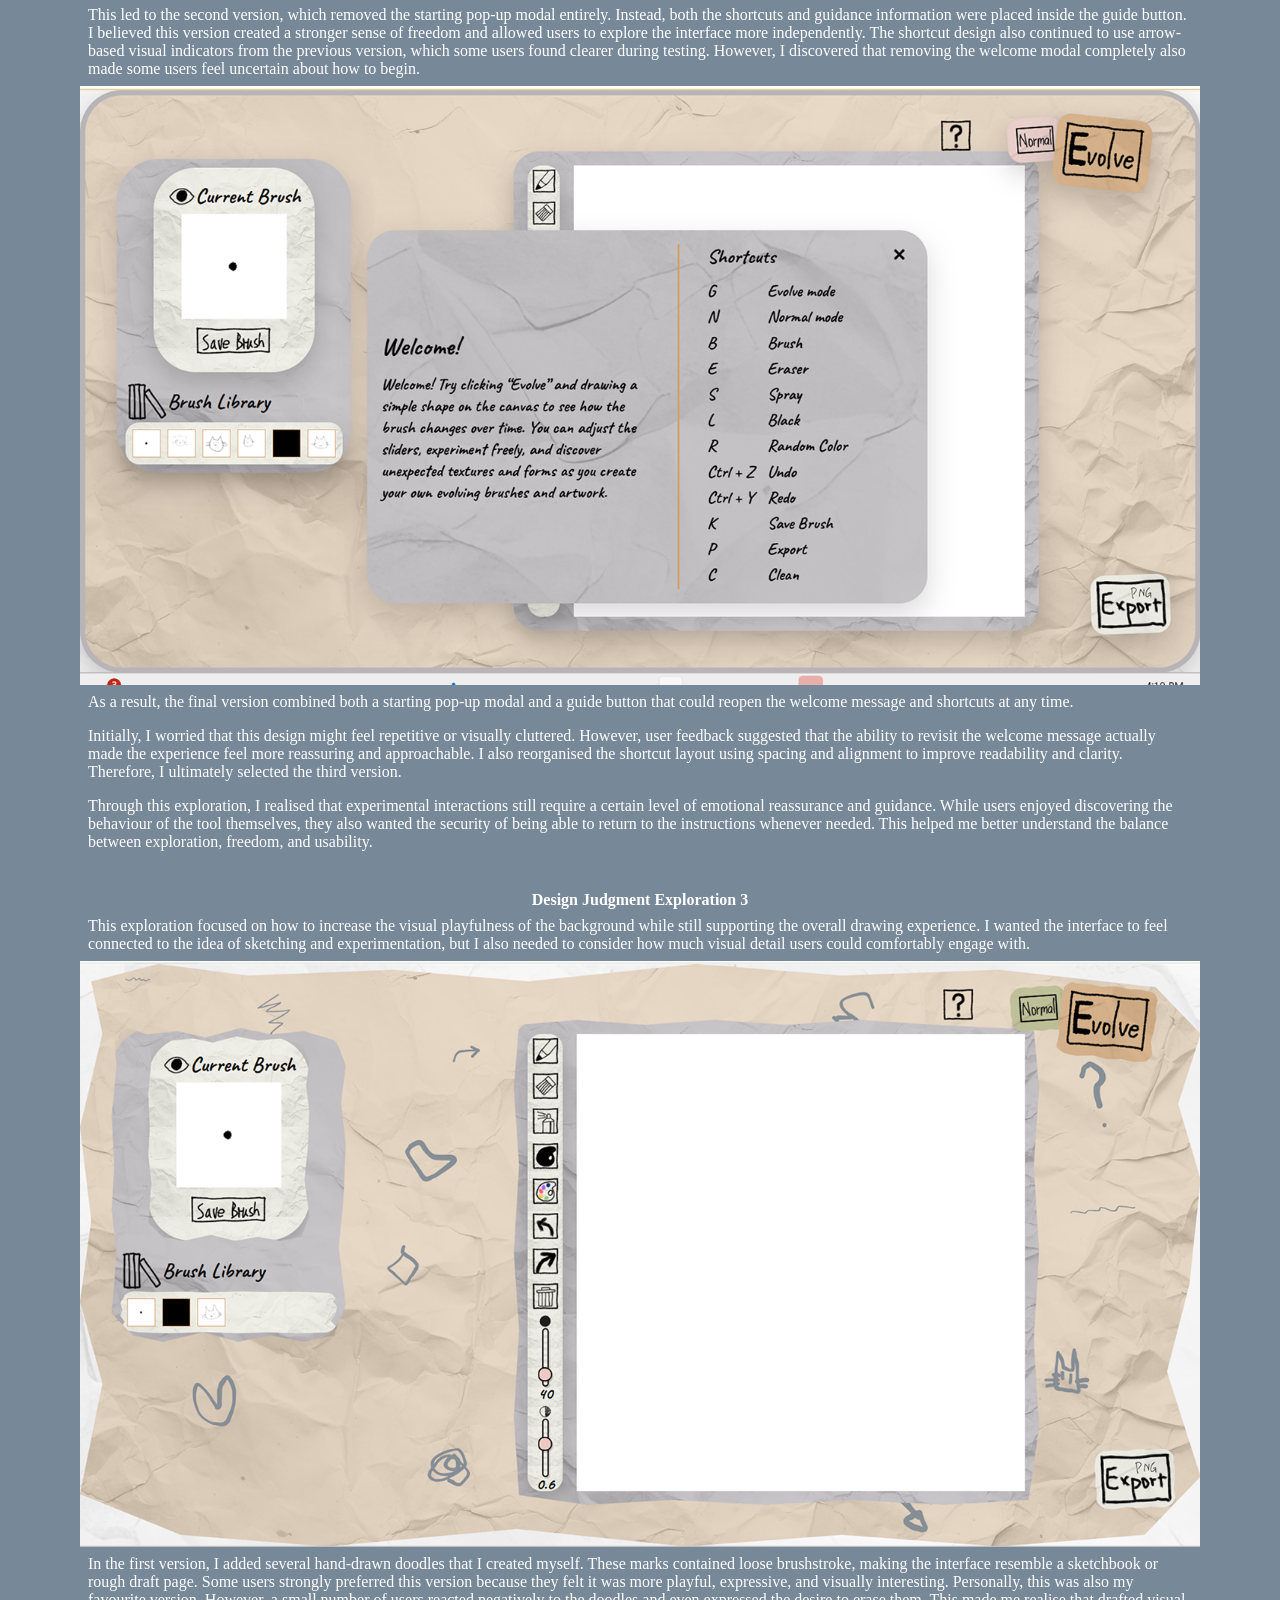
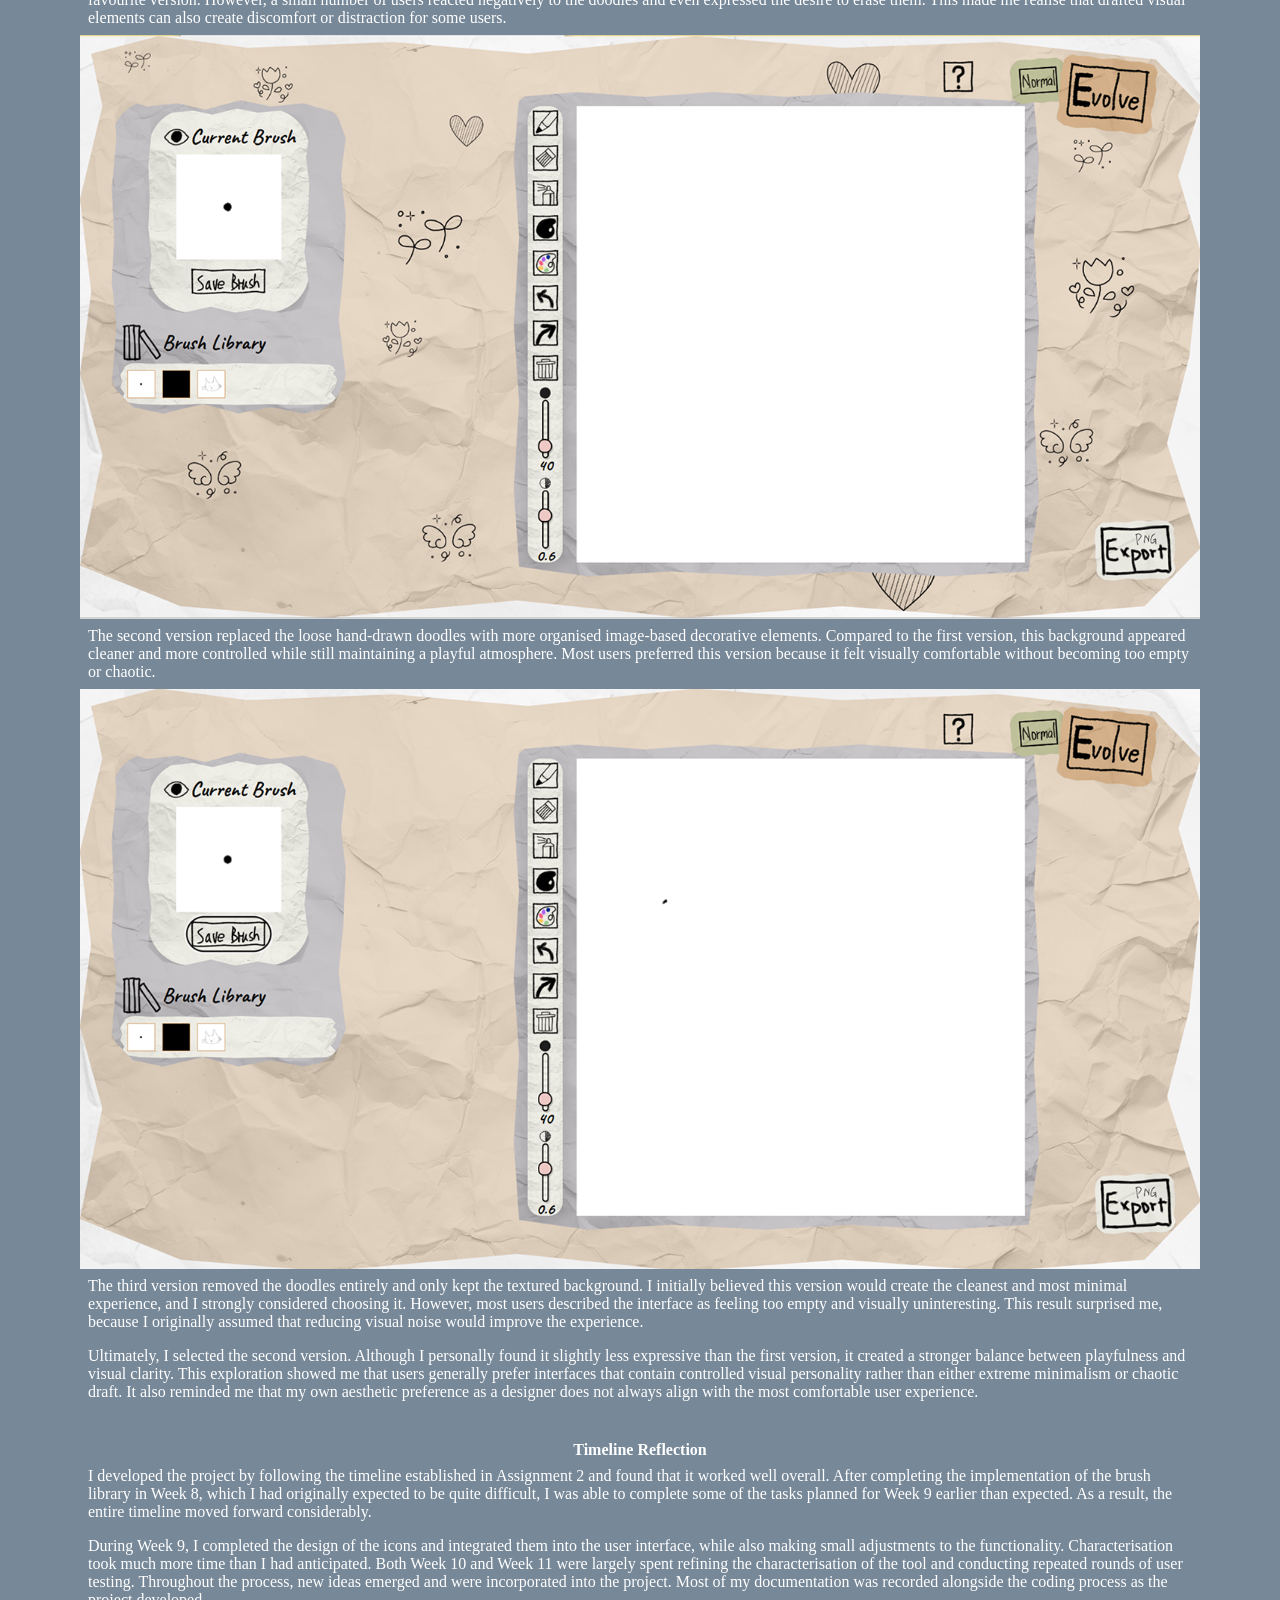
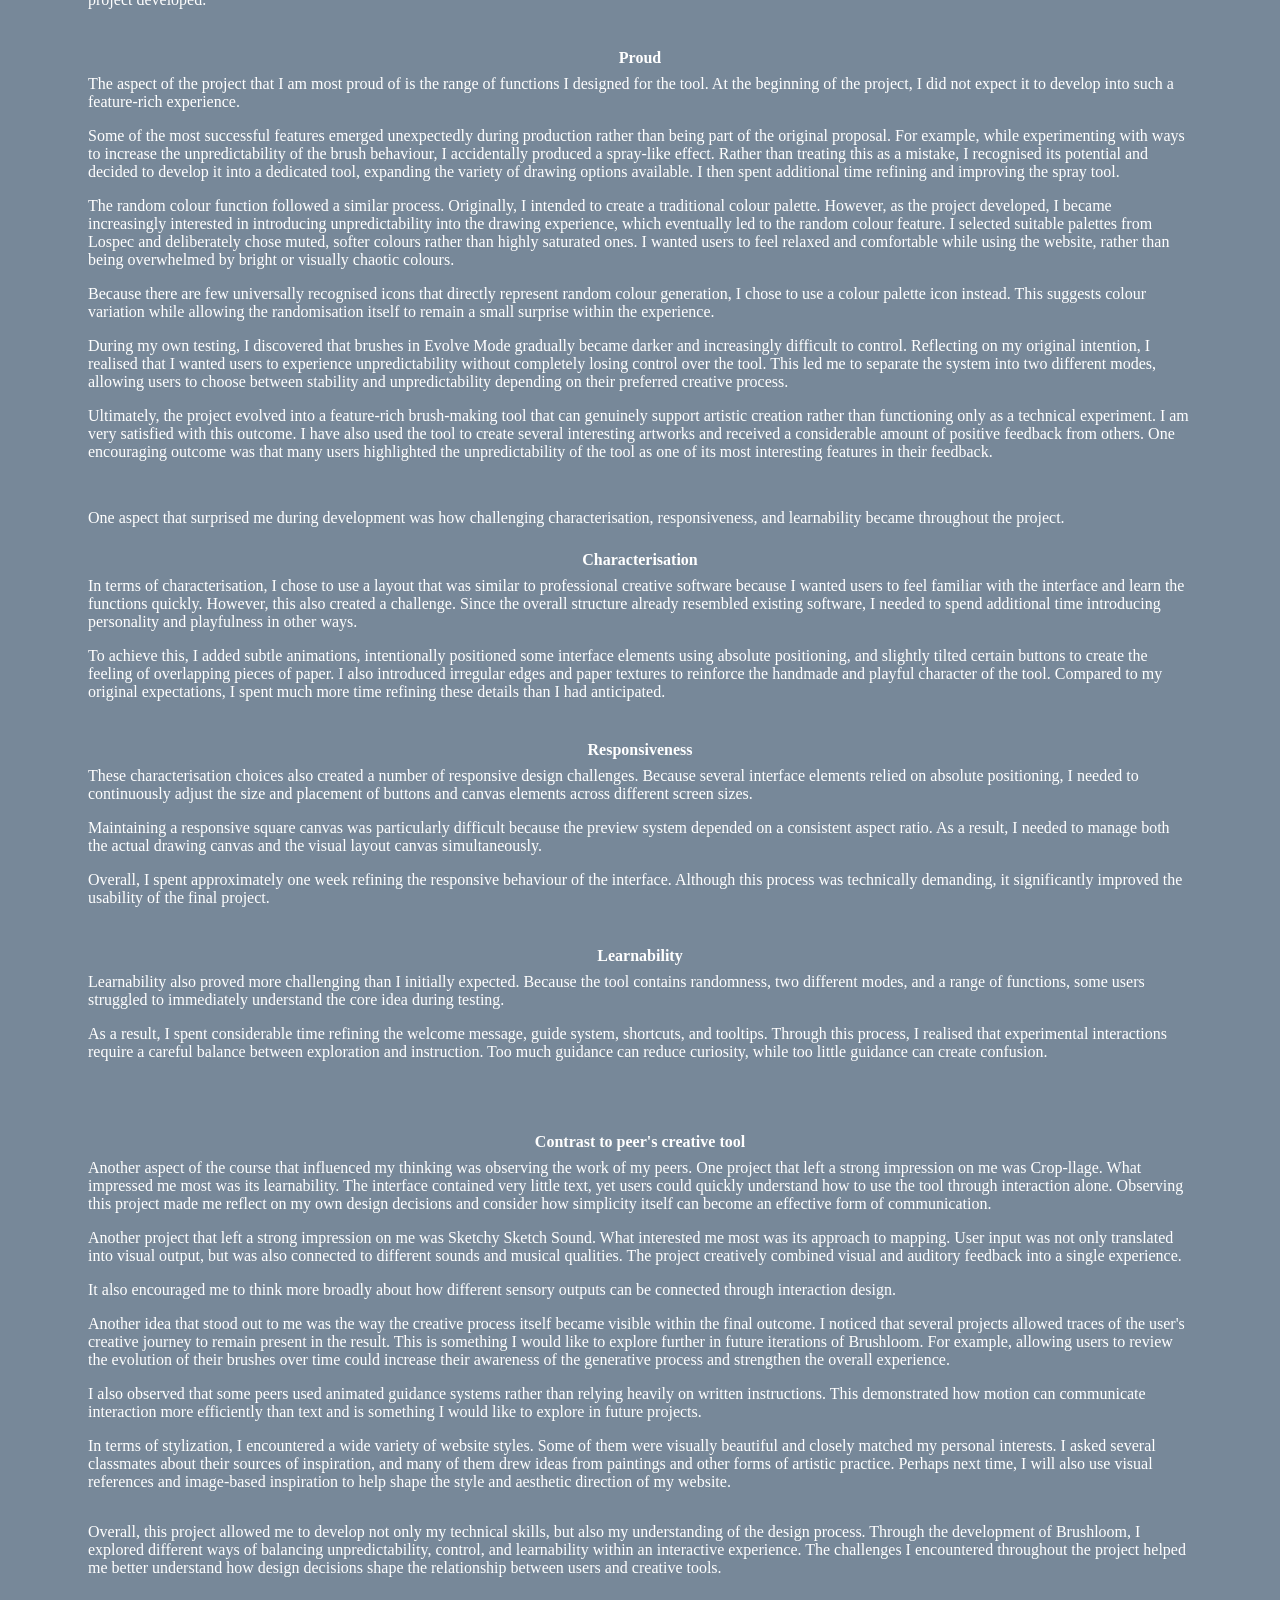
==== commit 848fd8f5: "refinement" ====
--- a/index.html
+++ b/index.html
@@ -672,6 +672,13 @@
                 <p>I also observed that some peers used animated guidance systems rather than relying heavily on written
                     instructions. This demonstrated how motion can communicate interaction more efficiently than text
                     and is something I would like to explore in future projects.</p>
+                <p>In terms of stylization, I encountered a wide variety of website styles. Some of them were visually
+                    beautiful and closely matched my personal interests. I asked several classmates about their sources
+                    of inspiration, and many of them drew ideas from paintings and other forms of artistic practice.
+                    Perhaps next time, I will also use visual references and image-based inspiration to help shape the
+                    style and aesthetic direction of my website.
+
+                </p>
 
             </div>
 
